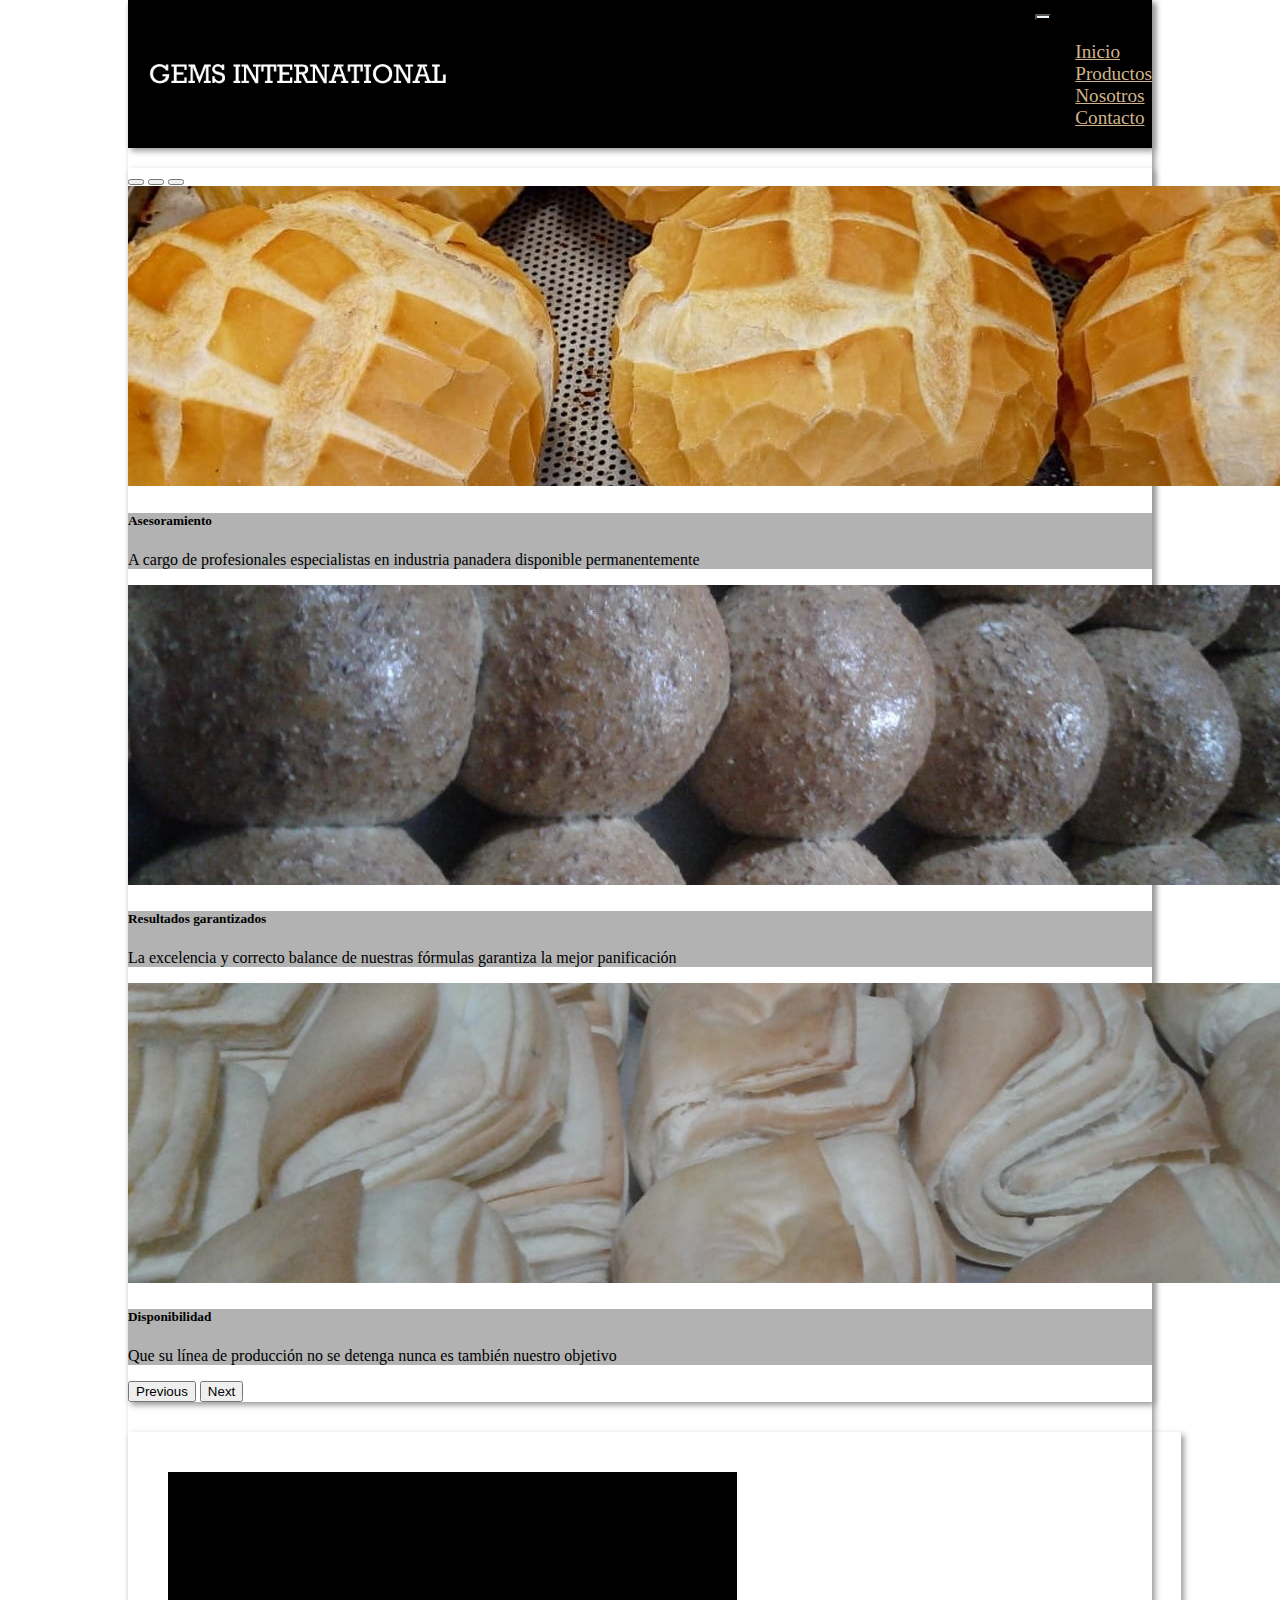
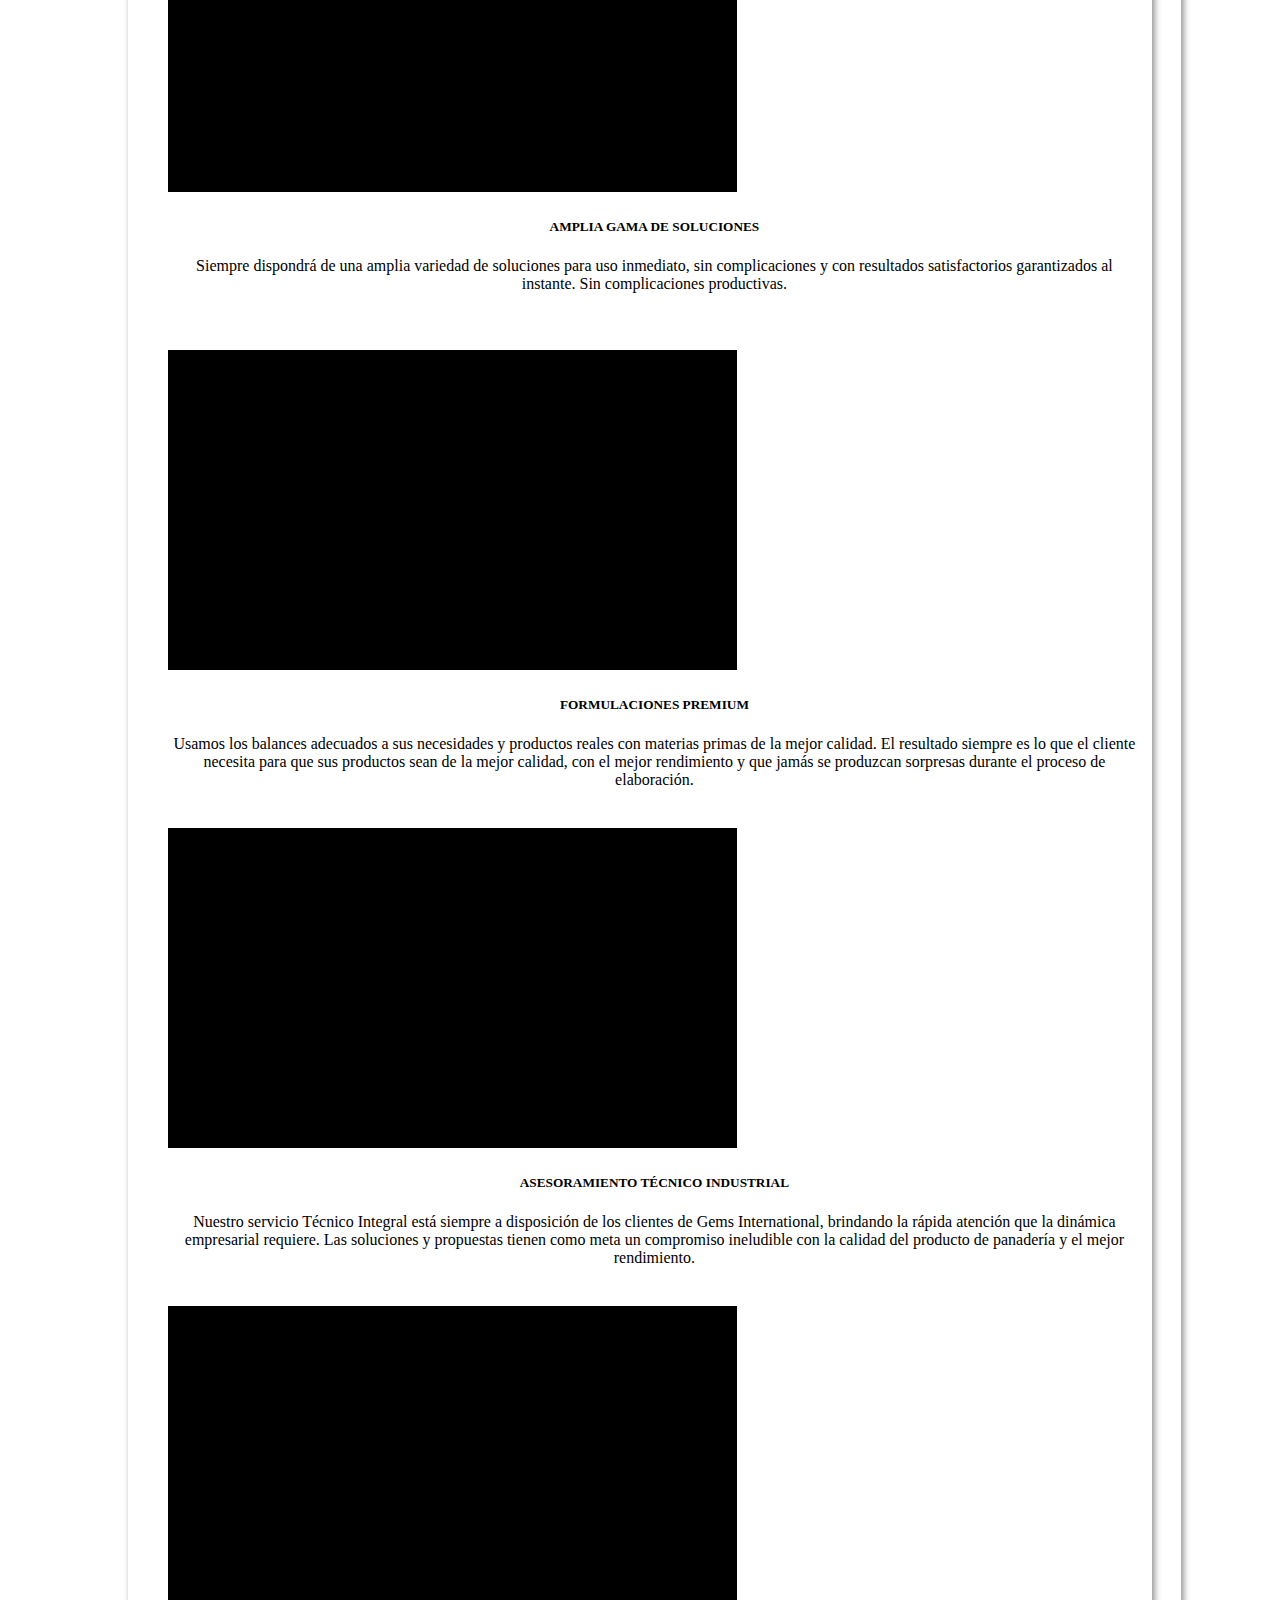
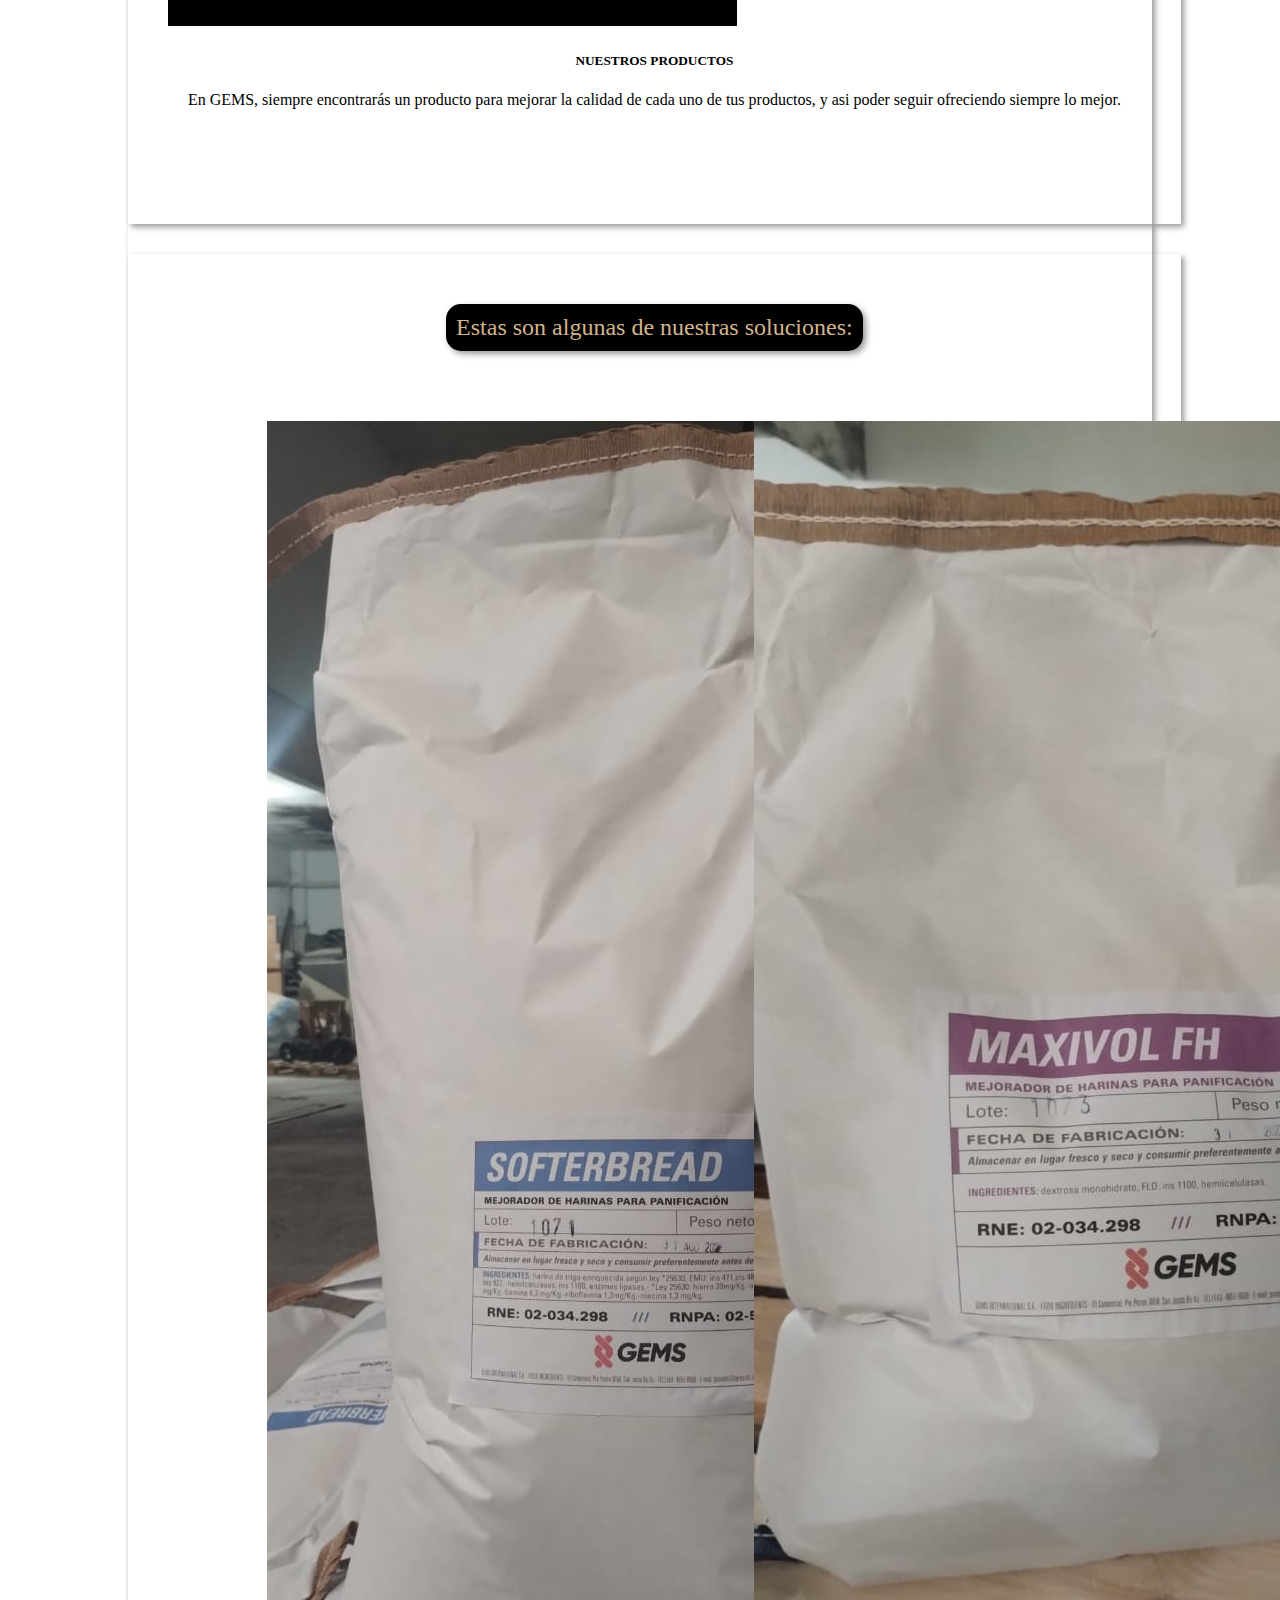
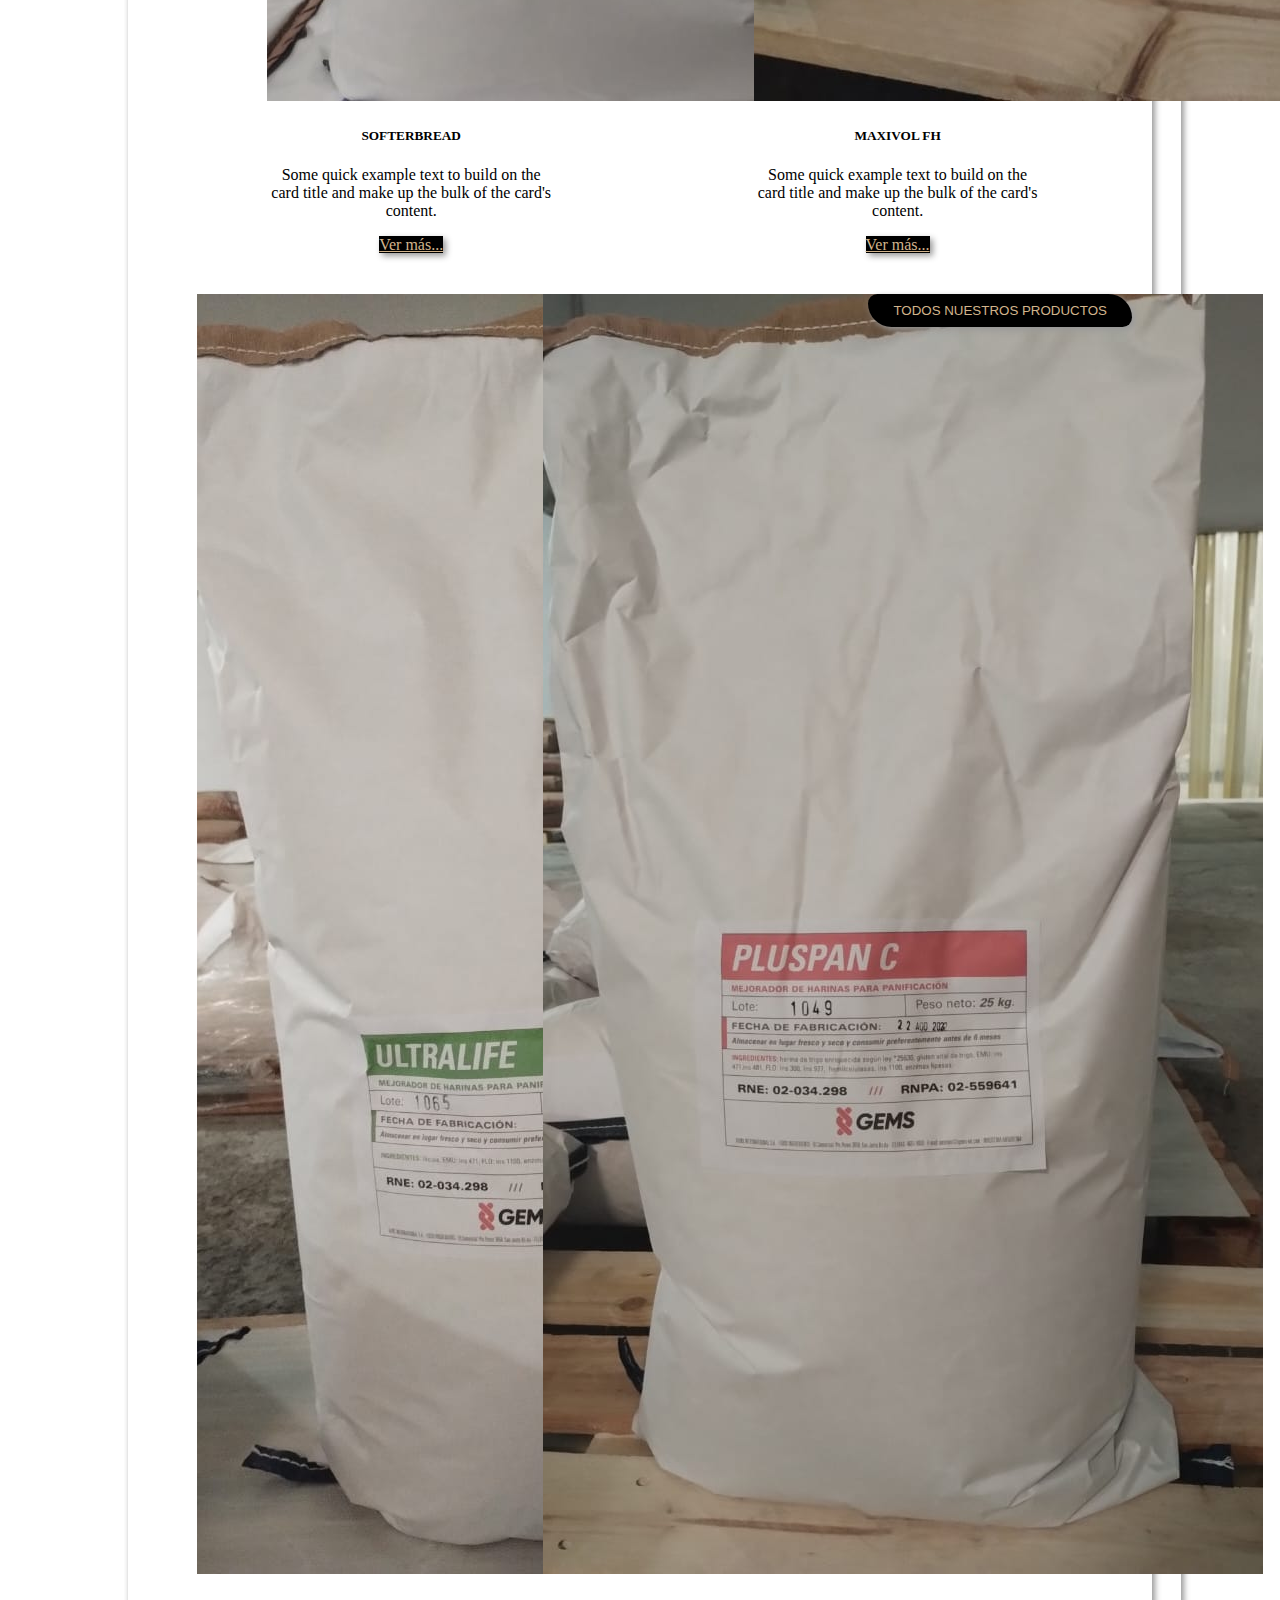
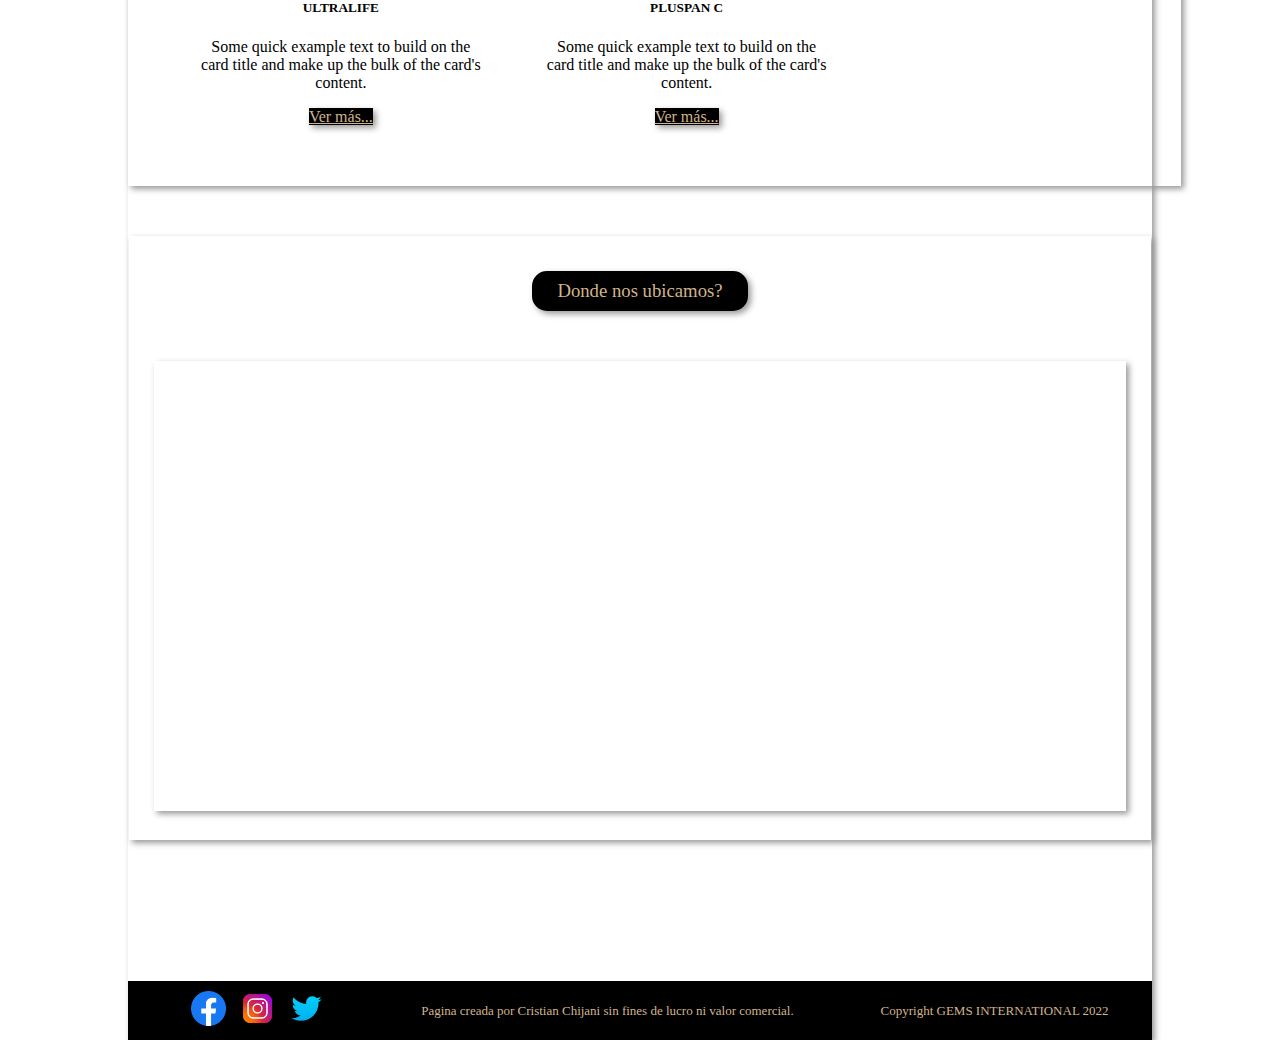
==== index.html @ 03aafc56 "correcciones en decoraciones visuales" ====
<!DOCTYPE html>
<html lang="en">
  <head>
     <meta charset="UTF-8">
     <meta http-equiv="X-UA-Compatible" content="IE=edge">
     <meta name="viewport" content="width=device-width, initial-scale=1.0">
     <title>GEMS | Food Ingredients</title>
     <link rel="shortcut icon" href="src/favicon2.png" type="image/x-icon">
     <link href="https://cdn.jsdelivr.net/npm/bootstrap@5.2.0/dist/css/bootstrap.min.css" rel="stylesheet" integrity="sha384-gH2yIJqKdNHPEq0n4Mqa/HGKIhSkIHeL5AyhkYV8i59U5AR6csBvApHHNl/vI1Bx" crossorigin="anonymous">
     <link rel="stylesheet" href="css/style.css">
     <link rel="stylesheet" href="css/animate.css">
  </head>
  <body>
    <header>
      <a href="index.html"><img src="src/logo.png" alt="logo Gems" class="logo"></a>
      <nav class="navbar navbar-expand-lg">
        <div class="container-fluid">
          <button class="navbar-toggler" type="button" data-bs-toggle="collapse" data-bs-target="#navbarSupportedContent" aria-controls="navbarSupportedContent" aria-expanded="false" aria-label="Toggle navigation">
            <span class="navbar-toggler-icon"></span>
          </button>
          <div class="collapse navbar-collapse" id="navbarSupportedContent">
            <ul class="navbar-nav me-auto mb-2 mb-lg-0">
              <li class="nav-item active">
                <a class="nav-link" href="index.html">Inicio</a>
              </li>
              <li class="nav-item">
                <a class="nav-link" href="productos.html">Productos</a>
              </li>
              <li class="nav-item">
                <a class="nav-link" href="nosotros.html">Nosotros</a>
              </li>
              <li class="nav-item">
                <a class="nav-link" href="contacto.html">Contacto</a>
              </li>
            </ul>
          </div>
        </div>
      </nav>
    </header>
    <main class="maindex">
      <div id="carouselExampleCaptions" class="carousel slide" data-bs-ride="false">
        <div class="carousel-indicators">
          <button type="button" data-bs-target="#carouselExampleCaptions" data-bs-slide-to="0" class="active" aria-current="true" aria-label="Slide 1"></button>
          <button type="button" data-bs-target="#carouselExampleCaptions" data-bs-slide-to="1" aria-label="Slide 2"></button>
          <button type="button" data-bs-target="#carouselExampleCaptions" data-bs-slide-to="2" aria-label="Slide 3"></button>
        </div>
        <div class="carousel-inner">
          <div class="carousel-item active">
            <img src="imagenes/slider/3.jpg" class="d-block w-100" alt="...">
            <div class="carousel-caption d-none d-md-block">
              <h5>Asesoramiento</h5>
              <p>A cargo de profesionales especialistas en industria panadera disponible permanentemente</p>
            </div>
          </div>
          <div class="carousel-item">
            <img src="imagenes/slider/5.jpg" class="d-block w-100" alt="...">
            <div class="carousel-caption d-none d-md-block">
              <h5>Resultados garantizados</h5>
              <p>La excelencia y correcto balance de nuestras fórmulas garantiza la mejor panificación</p>
            </div>
          </div>
          <div class="carousel-item">
            <img src="imagenes/slider/1.jpg" class="d-block w-100" alt="...">
            <div class="carousel-caption d-none d-md-block">
              <h5>Disponibilidad</h5>
              <p>Que su línea de producción no se detenga nunca es también nuestro objetivo</p>
            </div>
          </div>
        </div>
        <button class="carousel-control-prev" type="button" data-bs-target="#carouselExampleCaptions" data-bs-slide="prev">
        <span class="carousel-control-prev-icon" aria-hidden="true"></span>
        <span class="visually-hidden">Previous</span>
        </button>
        <button class="carousel-control-next" type="button" data-bs-target="#carouselExampleCaptions" data-bs-slide="next">
        <span class="carousel-control-next-icon" aria-hidden="true"></span>
        <span class="visually-hidden">Next</span>
        </button>
      </div>
      <section class="gemsdescription">
        <div class="row row-cols-1 row-cols-md-2 g-4">
          <div class="col">
            <div class="card card1">
              <img src="imagenes/image.png" class="card-img-top img" alt="...">
                <div class="card-body">
                  <h5 class="card-title">AMPLIA GAMA DE SOLUCIONES</h5>
                  <p class="card-text">Siempre dispondrá de una amplia variedad de soluciones para uso inmediato, sin complicaciones y con resultados satisfactorios garantizados al instante. Sin complicaciones productivas.</p>
                </div>
              </div>
            </div>
          <div class="col">
            <div class="card card1">
              <img src="imagenes/image.png" class="card-img-top img" alt="...">
              <div class="card-body">
                <h5 class="card-title">FORMULACIONES PREMIUM</h5>
                <p class="card-text">Usamos los balances adecuados a sus necesidades y productos reales con materias primas de la mejor calidad. El resultado siempre es lo que el cliente necesita para que sus productos sean de la mejor calidad, con el mejor rendimiento y que jamás se produzcan sorpresas durante el proceso de elaboración.</p>
              </div>
            </div>
          </div>
          <div class="col">
            <div class="card card1">
              <img src="imagenes/image.png" class="card-img-top img" alt="...">
              <div class="card-body">
                <h5 class="card-title">ASESORAMIENTO TÉCNICO INDUSTRIAL</h5>
                <p class="card-text">Nuestro servicio Técnico Integral está siempre a disposición de los clientes de Gems International, brindando la rápida atención que la dinámica empresarial requiere. Las soluciones y propuestas tienen como meta un compromiso ineludible con la calidad del producto de panadería y el mejor rendimiento.</p>
              </div>
            </div>
          </div>
          <div class="col">
            <div class="card card1">
              <img src="imagenes/image.png" class="card-img-top img" alt="...">
              <div class="card-body">
                <h5 class="card-title">NUESTROS PRODUCTOS</h5>
                <p class="card-text">En GEMS, siempre encontrarás un producto para mejorar la calidad de cada uno de tus productos, y asi poder seguir ofreciendo siempre lo mejor.</p>
              </div>
            </div>
          </div>
        </div>
      </section>
      
      <div id="soluciones">
        <div class="tittlediv"><h2 class="solindex">Estas son algunas de nuestras soluciones:</h2></div>
        <div class="card cardsoluciones" style="width: 18rem;">
          <img src="imagenes/softer.jpeg" class="card-img-top imga" alt="...">
          <div class="card-body">
            <h5 class="card-title">SOFTERBREAD</h5>
            <p class="card-text">Some quick example text to build on the card title and make up the bulk of the card's content.</p>
            <a href="#" class="btn btn-primary">Ver más...</a>
          </div>
        </div>
        <div class="card cardsoluciones" style="width: 18rem;">
          <img src="imagenes/fh.jpeg" class="card-img-top imga" alt="...">
          <div class="card-body">
            <h5 class="card-title">MAXIVOL FH</h5>
            <p class="card-text">Some quick example text to build on the card title and make up the bulk of the card's content.</p>
            <a href="#" class="btn btn-primary">Ver más...</a>
          </div>
        </div>
        <div class="card cardsoluciones" style="width: 18rem;">
          <img src="imagenes/ult.jpeg" class="card-img-top imga" alt="...">
          <div class="card-body">
            <h5 class="card-title">ULTRALIFE</h5>
            <p class="card-text">Some quick example text to build on the card title and make up the bulk of the card's content.</p>
            <a href="#" class="btn btn-primary">Ver más...</a>
          </div>
        </div>
        <div class="card cardsoluciones" style="width: 18rem;">
          <img src="imagenes/ppc.jpeg" class="card-img-top imga" alt="...">
          <div class="card-body">
            <h5 class="card-title">PLUSPAN C</h5>
            <p class="card-text">Some quick example text to build on the card title and make up the bulk of the card's content.</p>
            <a href="#" class="btn btn-primary">Ver más...</a>
          </div>
        </div>
        <div class="buttonmain">
      <a href="productos.html"><button class="btn btn-primary" id="vermasbutton">TODOS NUESTROS PRODUCTOS</button></a>
      </div>
      </div>
      
      <div class="mapaindex">
        <h3 class="tittlemapa">Donde nos ubicamos?</h3>
        <iframe class="mapa1" src="https://www.google.com/maps/embed?pb=!1m18!1m12!1m3!1d3280.8970806217962!2d-58.55242108023319!3d-34.682546915759644!2m3!1f0!2f0!3f0!3m2!1i1024!2i768!4f13.1!3m3!1m2!1s0x95bcc8992985e101%3A0x22174cd85240ab56!2sBAR%2C%20Pres.%20Juan%20Domingo%20Per%C3%B3n%203858%2C%20B1754%20San%20Justo%2C%20Provincia%20de%20Buenos%20Aires!5e0!3m2!1ses-419!2sar!4v1659993959448!5m2!1ses-419!2sar" width="600" height="450" style="border:0;" allowfullscreen="" loading="lazy" referrerpolicy="no-referrer-when-downgrade"></iframe>
    </div>

    </main>
    <footer class="letrachica">
      <section class="redes">
        <a href="#" target="_blank"><img src="src/footer1.ico" alt="" class="fb"></a>
        <a href="#" target="_blank"><img src="src/footer2.ico" alt="" class="insta"></a>
        <a href="#" target="_blank"><img src="src/footer3.ico" alt="" class="tw"></a>
      </section>
      <p class="midfootertext">Pagina creada por Cristian Chijani sin fines de lucro ni valor comercial.</p>
      <p class="midfootertext">Copyright GEMS INTERNATIONAL 2022</p>
    </footer>
    <script src="https://cdn.jsdelivr.net/npm/bootstrap@5.2.0/dist/js/bootstrap.bundle.min.js" integrity="sha384-A3rJD856KowSb7dwlZdYEkO39Gagi7vIsF0jrRAoQmDKKtQBHUuLZ9AsSv4jD4Xa" crossorigin="anonymous"></script>
    <script src="js/wow.min.js"></script>
    <script>
      new WOW().init();
    </script>
  </body>
</html>
---- css/style.css ----
@import url('https://fonts.googleapis.com/css2?family=Montserrat:wght@300;400&display=swap');
@import url('https://fonts.googleapis.com/css2?family=Bebas+Neue&display=swap');
@import url('https://fonts.googleapis.com/css2?family=Roboto+Mono:wght@300&display=swap');
@import url('https://fonts.googleapis.com/css2?family=Roboto:wght@100;400&display=swap');
@import url('https://fonts.googleapis.com/css2?family=Quicksand:wght@300&display=swap');


/*GENERAL*//*GENERAL*//*GENERAL*/
html {
    width: 80%;
    min-height: 100%;
    position: relative;
    margin: auto;
    box-shadow: 3px 3px 6px #999;
}

main {
    margin: auto;
    padding-top: 20px;
    padding-bottom: 100px;
    margin-bottom: 100px;
}

body {
    width: 100%;
    margin: auto;
}
/*GENERAL*//*GENERAL*//*GENERAL*/

/*NAV VAR*//*NAV VAR*//*NAV VAR*//*NAV VAR*//*NAV VAR*/
header {
    box-shadow: 3px 3px 6px #999;
    font-size: larger;
    width: 100%;
    margin: auto;
    display: flex;
    justify-content: space-between;
    align-items: center;
    background-color: black;
}

.navbar-toggler {
    color: aliceblue;
    background-color: aliceblue;
}

.nav-link {
    color: tan;
}

.nav-link:hover{
    color:white !important;
}

.logo {
    margin-left: 20px;
    max-width: 300px;
    cursor: pointer;
}
/*NAV VAR*//*NAV VAR*//*NAV VAR*//*NAV VAR*//*NAV VAR*/

/*INDEX*//*INDEX*//*INDEX*//*INDEX*//*INDEX*/
.carousel-caption {
    background-color: rgba(0, 0, 0, 0.3);
}

.gemsdescription {
    width: 95%;
    margin: auto;
    margin-top: 30px;
    margin-bottom: 30px;
    padding: 40px;
    box-shadow: 3px 3px 6px #999;
}

.carousel {
    box-shadow: 3px 3px 6px #999;
}

h1 {
    margin: 50px;
}

.card1 {
    height: 478px;
}

.cardsoluciones {
    margin: 20px;
}

#soluciones {
    display: flex;
    flex-flow: row wrap;
    justify-content: space-around;
    box-shadow: 3px 3px 6px #999;
    padding: 40px;
    width: 95%;
    margin: auto;
}

.img {
    width: auto;
    height: 320px;
}
.buttonmain {
    text-align: center;
    padding-bottom: 15px;
}

.btn {
    box-shadow: 3px 3px 6px #999;
    background-color: black;
    color: tan;
    border: none;
}

.card-body {
    text-align: center;
}

#vermasbutton {
    padding: 9px 25px;
    border-radius: 10px 25px;
    border-style: none;
    margin-top: 20px;
}

.tittlediv {
    width: 100%;
}

.tittlemapa {
    margin: auto;
    box-shadow: 3px 3px 6px #999;
    border-radius: 15px;
    background-color: black;
    color: tan;
    font-weight: lighter;
    margin-top: 10px;
    margin-bottom: 50px;
    padding: 9px 25px;
    max-width: max-content;
}

.solindex {
    box-shadow: 3px 3px 6px #999;
    border-radius: 15px;
    margin: auto;
    margin-top: 10px;
    margin-bottom: 50px;
    text-align: center;
    background-color: black;
    color: tan;
    font-weight: lighter;
    padding: 10px;
    max-width: max-content;
}

.mapaindex {
    box-shadow: 3px 3px 6px #999;
    align-content: center;
    text-align: center;
    margin: auto;
    margin-top: 50px;
    padding: 25px;
    width: 95%;
}

.mapa1 {
    width: 100%;
    box-shadow: 3px 3px 6px #999;
}
/*INDEX*//*INDEX*//*INDEX*//*INDEX*//*INDEX*/

/*FOOTER*//*FOOTER*//*FOOTER*//*FOOTER*/
.fb {
    max-width: 35px;
    max-height: 35px;
    margin-left: 20px;
    margin-right: 10px;
}

.tw {
    max-width: 35px;
    max-height: 35px;
    margin-right: 10px;
}

.insta {
    max-width: 35px;
    max-height: 35px;
    margin-right: 10px;
}

footer {
    margin-top: 150px;
    position:absolute;
    left:0;
    bottom:0;
    width:100%;
    background-color:black;
    color: tan;
    font-size: medium;
    display: flex;
    justify-content: space-around;
    flex-flow: row wrap;
    align-items: center;
  }

.redes {
    margin-top: 10px;
    margin-bottom: 10px;
}

.midfootertext {
    display: flex;
    flex-flow: row wrap;
    justify-content: space-between;
    font-size: small;
    margin-top: 10px;
    margin-bottom: 10px;
}
/*FOOTER*//*FOOTER*//*FOOTER*//*FOOTER*/

/*NOSOTROS*//*NOSOTROS*//*NOSOTROS*/
.sobrenosotros {
    width: 80%;
    margin: auto;
    box-shadow: 3px 3px 6px #999;
    padding: 30px;
}

.pcenter {
    font-weight: bold;
    color: blue;
    text-align: center;
}
/*NOSOTROS*//*NOSOTROS*//*NOSOTROS*/

/*CONTACTO*//*CONTACTO*//*CONTACTO*//*CONTACTO*/
.tittlescontact {
    margin: auto;
    width: 80%;
    padding: 40px;
    box-shadow: 3px 3px 6px #999;
    margin-top: 30px;
    margin-bottom: 10px;
}

.contacttittle {
    text-align: center;
    font-size: 50px;
    font-family: 'Quicksand', sans-serif;
}

.contactsecundarytittle {
    text-align: center;
    font-family: 'Quicksand', sans-serif;
    font-size: 25px;
    margin: auto;
    background-color: black;
    color: tan;
    padding: 15px;
    max-width: max-content;
    box-shadow: 3px 3px 6px #999;
    border-radius: 15px;
}

.contactconteiner {
    box-shadow: 3px 3px 6px #999;
    padding-top: 20px;
    width: 80%;
    display: flex;
    justify-content: space-evenly;
    margin: auto;
    flex-flow: row wrap;
}

.infocontacto {
    width: 50%;
}

.formulario {
    display: grid;
    grid-template-columns: repeat(2, 1fr);
    grid-template-rows: auto auto auto auto;
    grid-template-areas: 
    "gr1 gr1 "
    "gr2 gr2"
    "gr3 gr3"
    "gr4 gr4"
    "gr5 gr5";
}

.inputarea {
    margin: auto;
    background-color: lightgrey;
    border: none;
    padding: 15px;
}

.gr1 {
    margin: 10px;
    grid-area: gr1;
}

.gr2 {
    margin: 10px;
    grid-area: gr2;
}
.gr3 {
    margin: 10px;
    grid-area: gr3;
}
.gr4 {
    margin: 10px;
    grid-area: gr4;
}

.gr5 {
    margin: 10px;
    grid-area: gr5;
}

#comentario {
    background-color: lightgrey;
    border: none;
}
/*CONTACTO*//*CONTACTO*//*CONTACTO*//*CONTACTO*/

/*PRODUCTOS*//*PRODUCTOS*//*PRODUCTOS*//*PRODUCTOS*/
#mainprod {
    box-shadow: 3px 3px 6px #999;
    width: 80%;
    padding: 50px;
    display: flex;
    flex-flow: row wrap;
    justify-content: space-between;
    margin-top: 50px;
}
/*PRODUCTOS*//*PRODUCTOS*//*PRODUCTOS*//*PRODUCTOS*/
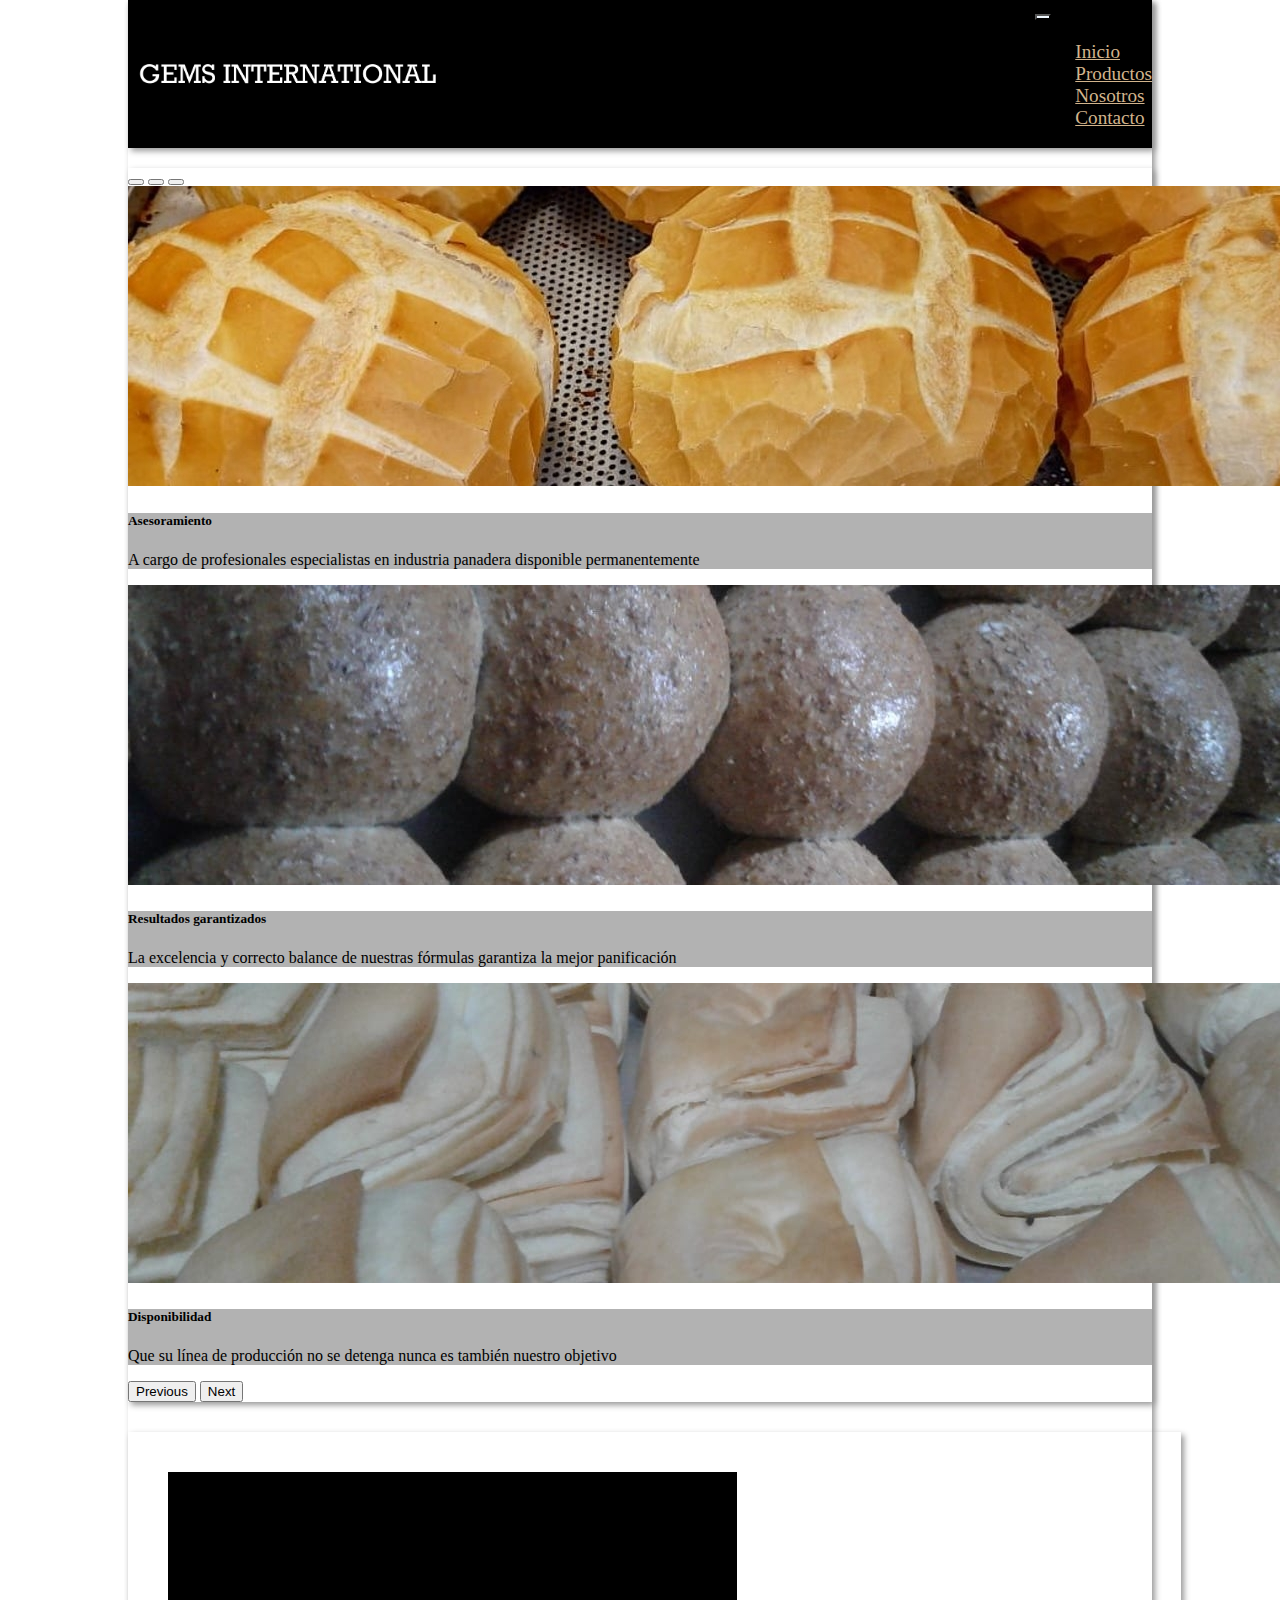
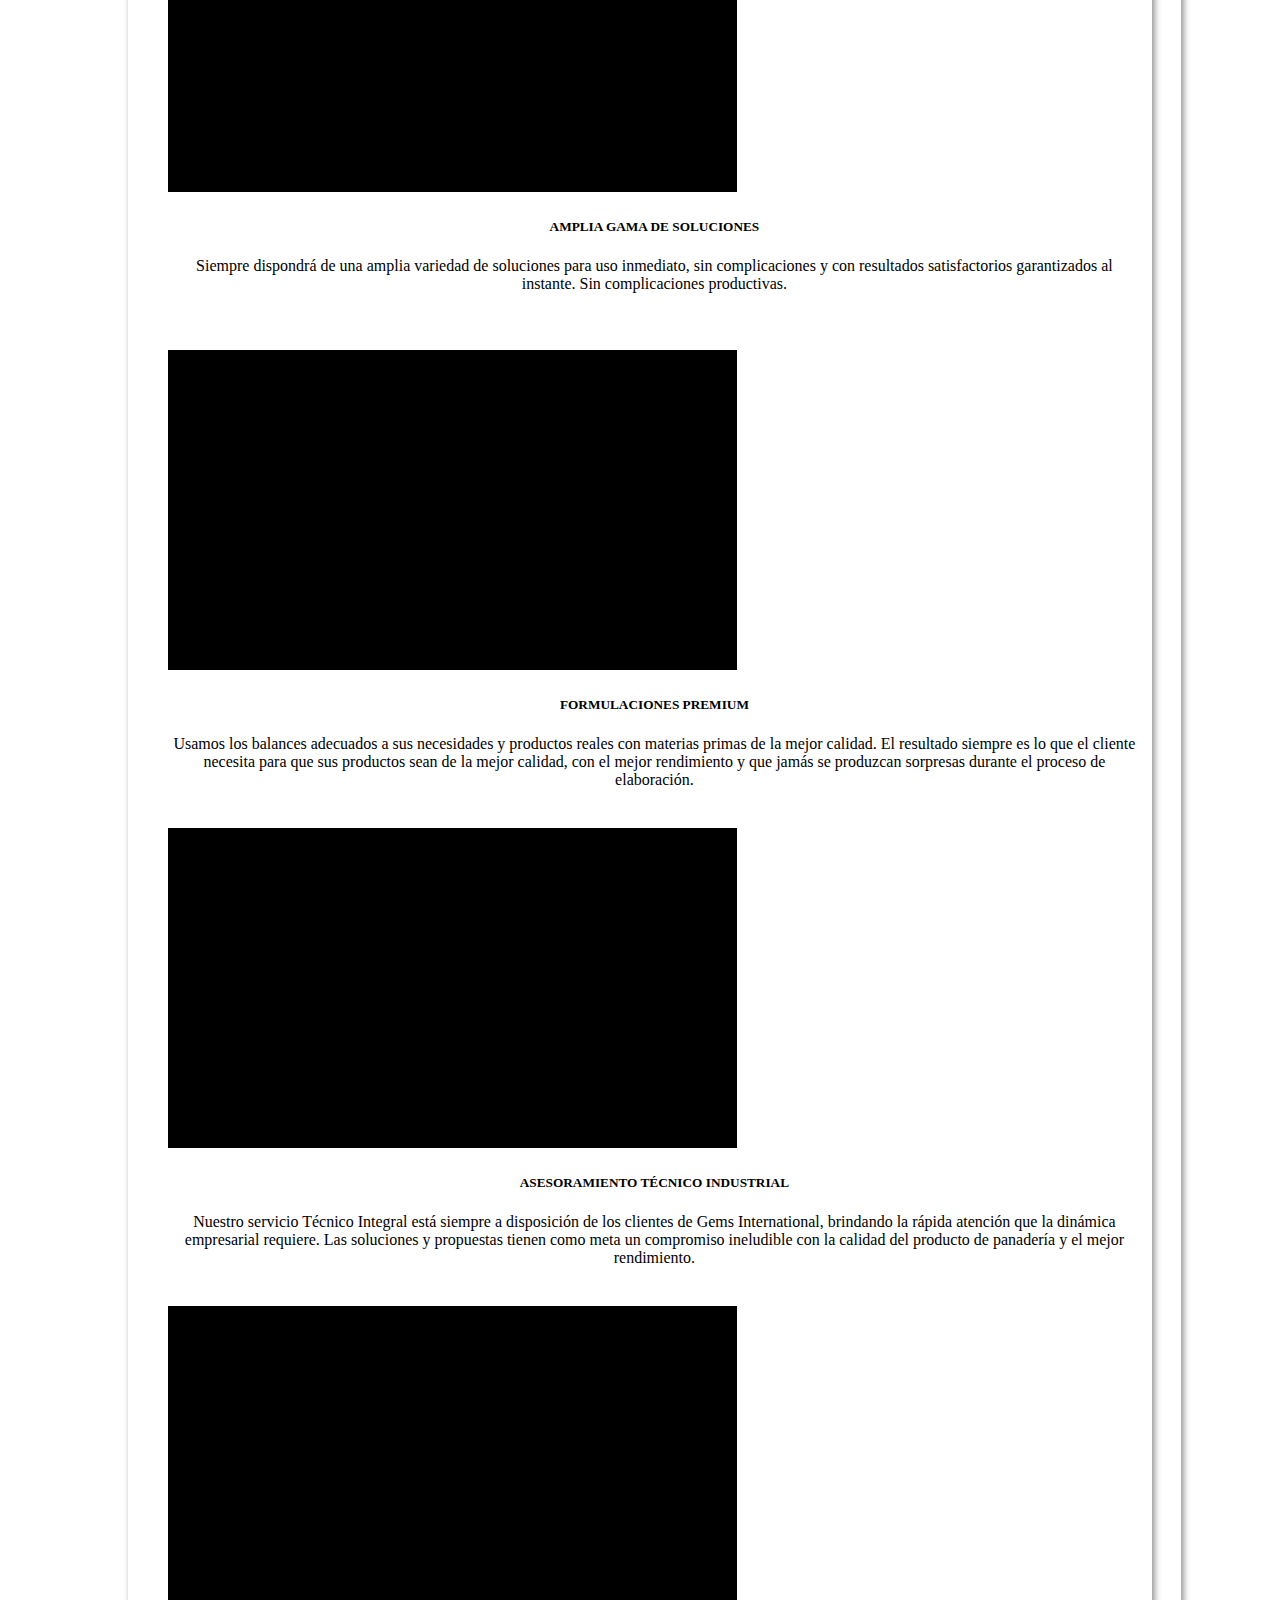
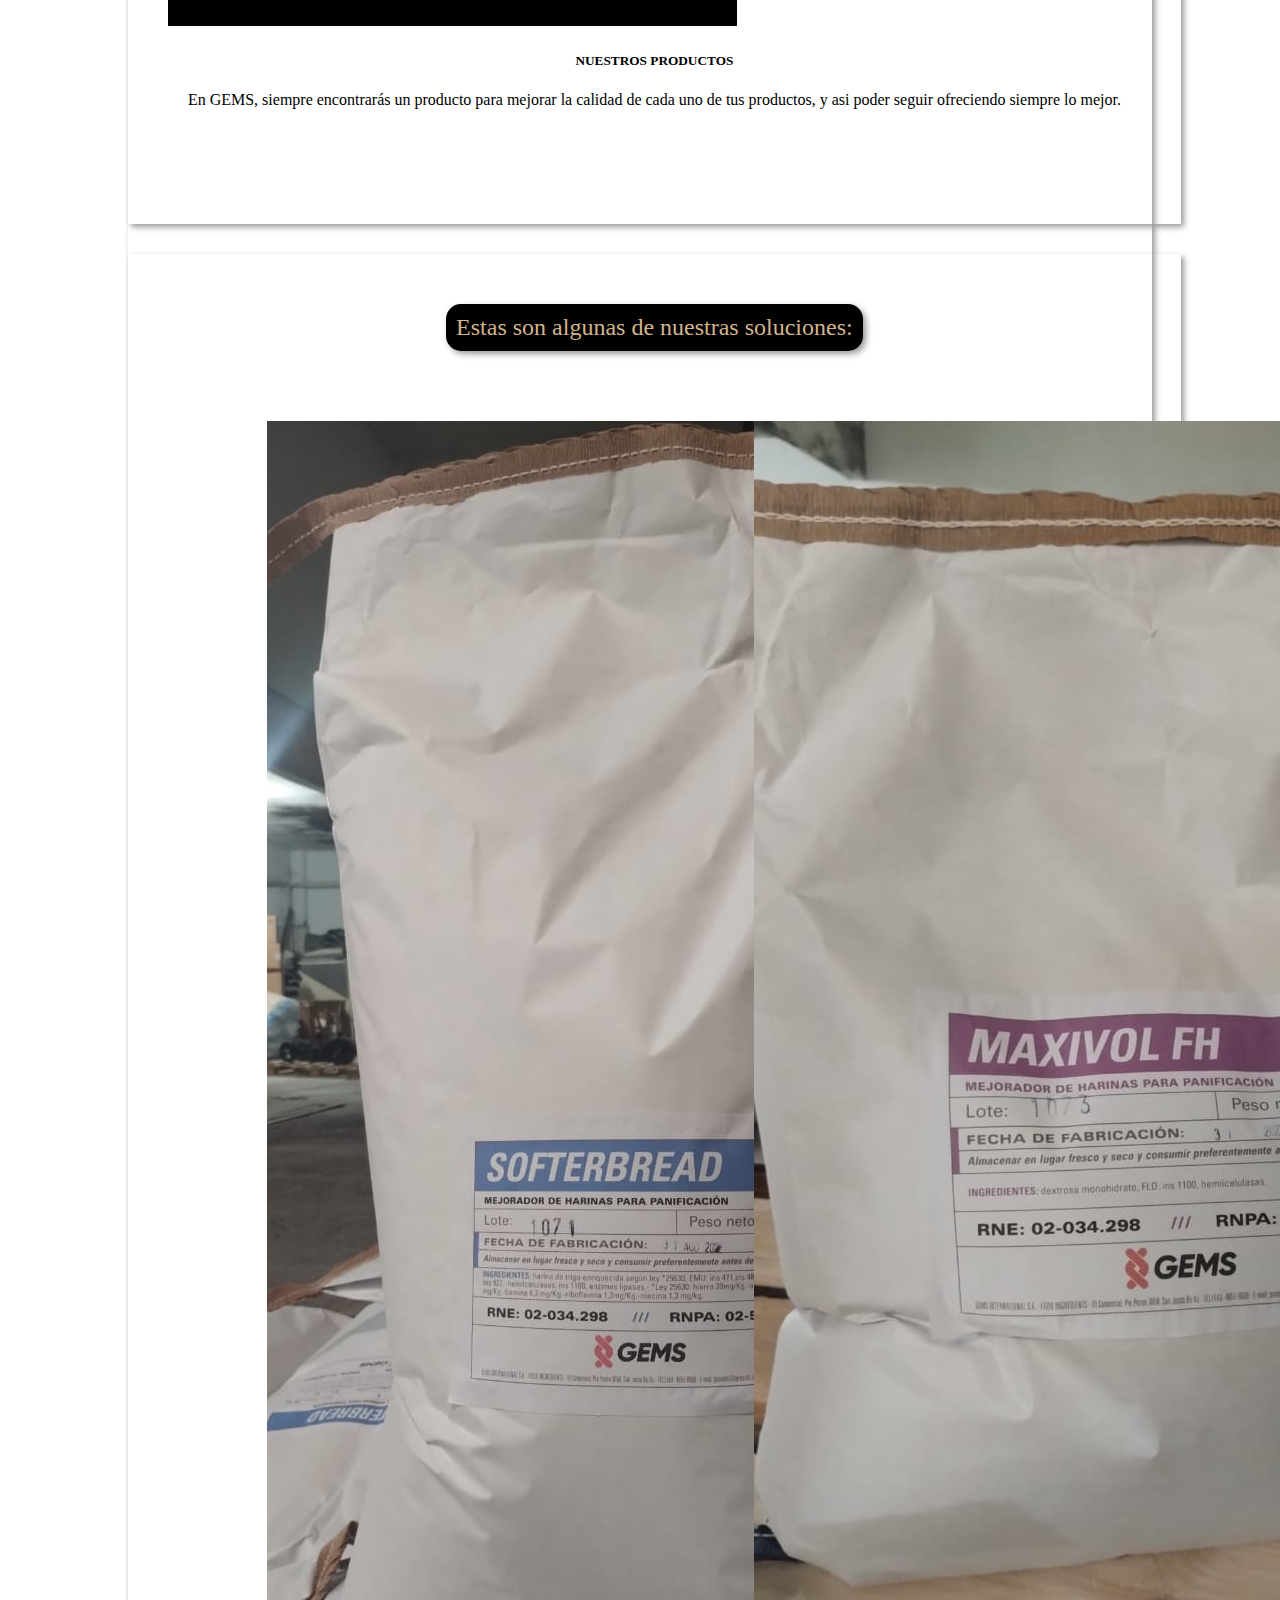
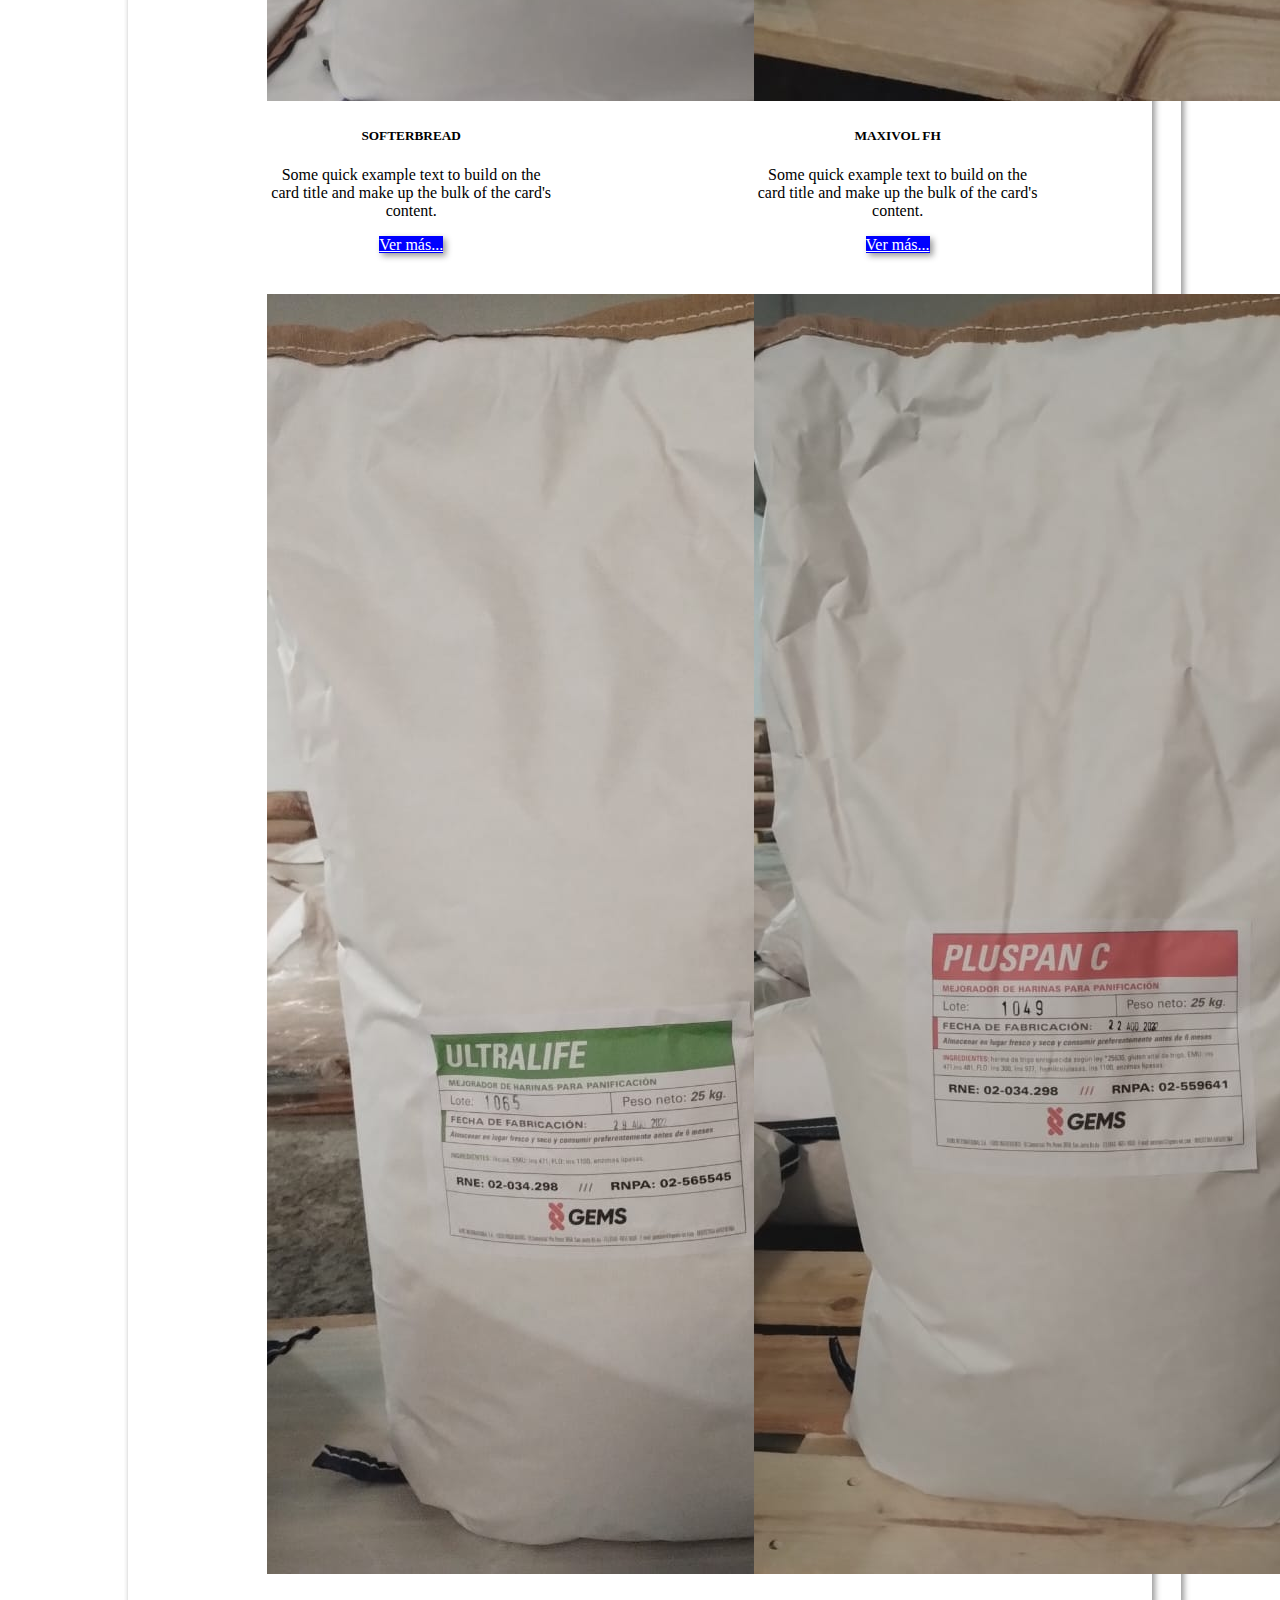
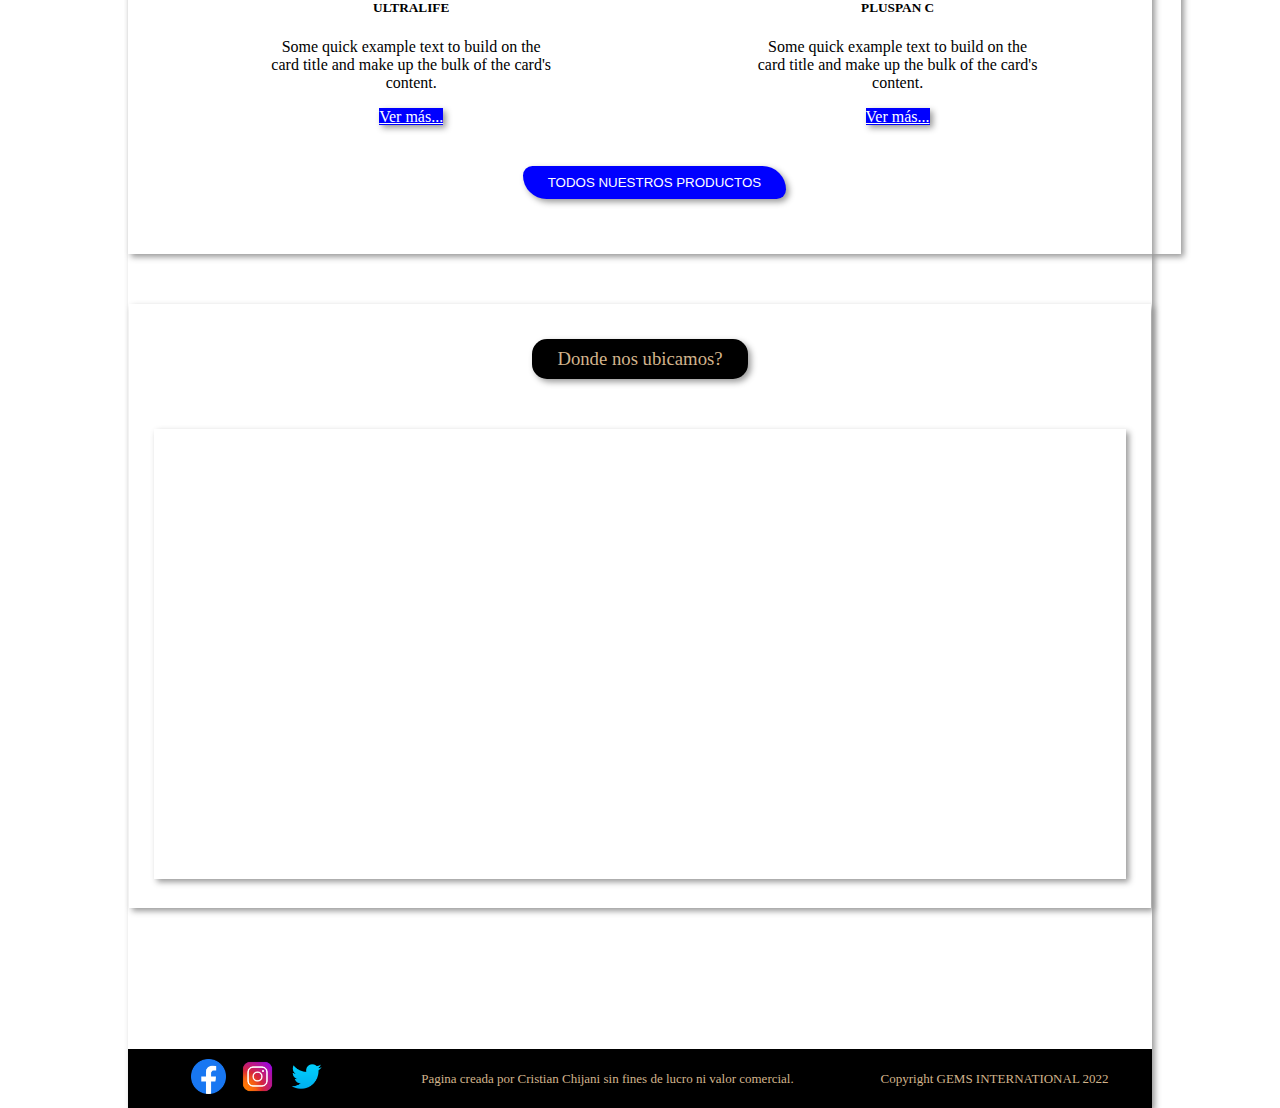
==== commit ac9cb39c: "correcciones menores sobre la visibilidad de items al achicar ventana del navegador" ====
--- a/index.html
+++ b/index.html
@@ -116,7 +116,6 @@
           </div>
         </div>
       </section>
-      
       <div id="soluciones">
         <div class="tittlediv"><h2 class="solindex">Estas son algunas de nuestras soluciones:</h2></div>
         <div class="card cardsoluciones" style="width: 18rem;">
@@ -155,12 +154,10 @@
       <a href="productos.html"><button class="btn btn-primary" id="vermasbutton">TODOS NUESTROS PRODUCTOS</button></a>
       </div>
       </div>
-      
       <div class="mapaindex">
         <h3 class="tittlemapa">Donde nos ubicamos?</h3>
         <iframe class="mapa1" src="https://www.google.com/maps/embed?pb=!1m18!1m12!1m3!1d3280.8970806217962!2d-58.55242108023319!3d-34.682546915759644!2m3!1f0!2f0!3f0!3m2!1i1024!2i768!4f13.1!3m3!1m2!1s0x95bcc8992985e101%3A0x22174cd85240ab56!2sBAR%2C%20Pres.%20Juan%20Domingo%20Per%C3%B3n%203858%2C%20B1754%20San%20Justo%2C%20Provincia%20de%20Buenos%20Aires!5e0!3m2!1ses-419!2sar!4v1659993959448!5m2!1ses-419!2sar" width="600" height="450" style="border:0;" allowfullscreen="" loading="lazy" referrerpolicy="no-referrer-when-downgrade"></iframe>
-    </div>
-
+      </div>
     </main>
     <footer class="letrachica">
       <section class="redes">
--- a/css/style.css
+++ b/css/style.css
@@ -44,6 +44,10 @@
     background-color: aliceblue;
 }
 
+.container-fluid {
+    float: inline-start;
+}
+
 .nav-link {
     color: tan;
 }
@@ -53,7 +57,7 @@
 }
 
 .logo {
-    margin-left: 20px;
+    margin-left: 10px;
     max-width: 300px;
     cursor: pointer;
 }
@@ -106,12 +110,13 @@
 .buttonmain {
     text-align: center;
     padding-bottom: 15px;
+    width: 100%;
 }
 
 .btn {
     box-shadow: 3px 3px 6px #999;
-    background-color: black;
-    color: tan;
+    background-color: blue;
+    color: white;
     border: none;
 }
 
@@ -206,7 +211,7 @@
     justify-content: space-around;
     flex-flow: row wrap;
     align-items: center;
-  }
+}
 
 .redes {
     margin-top: 10px;
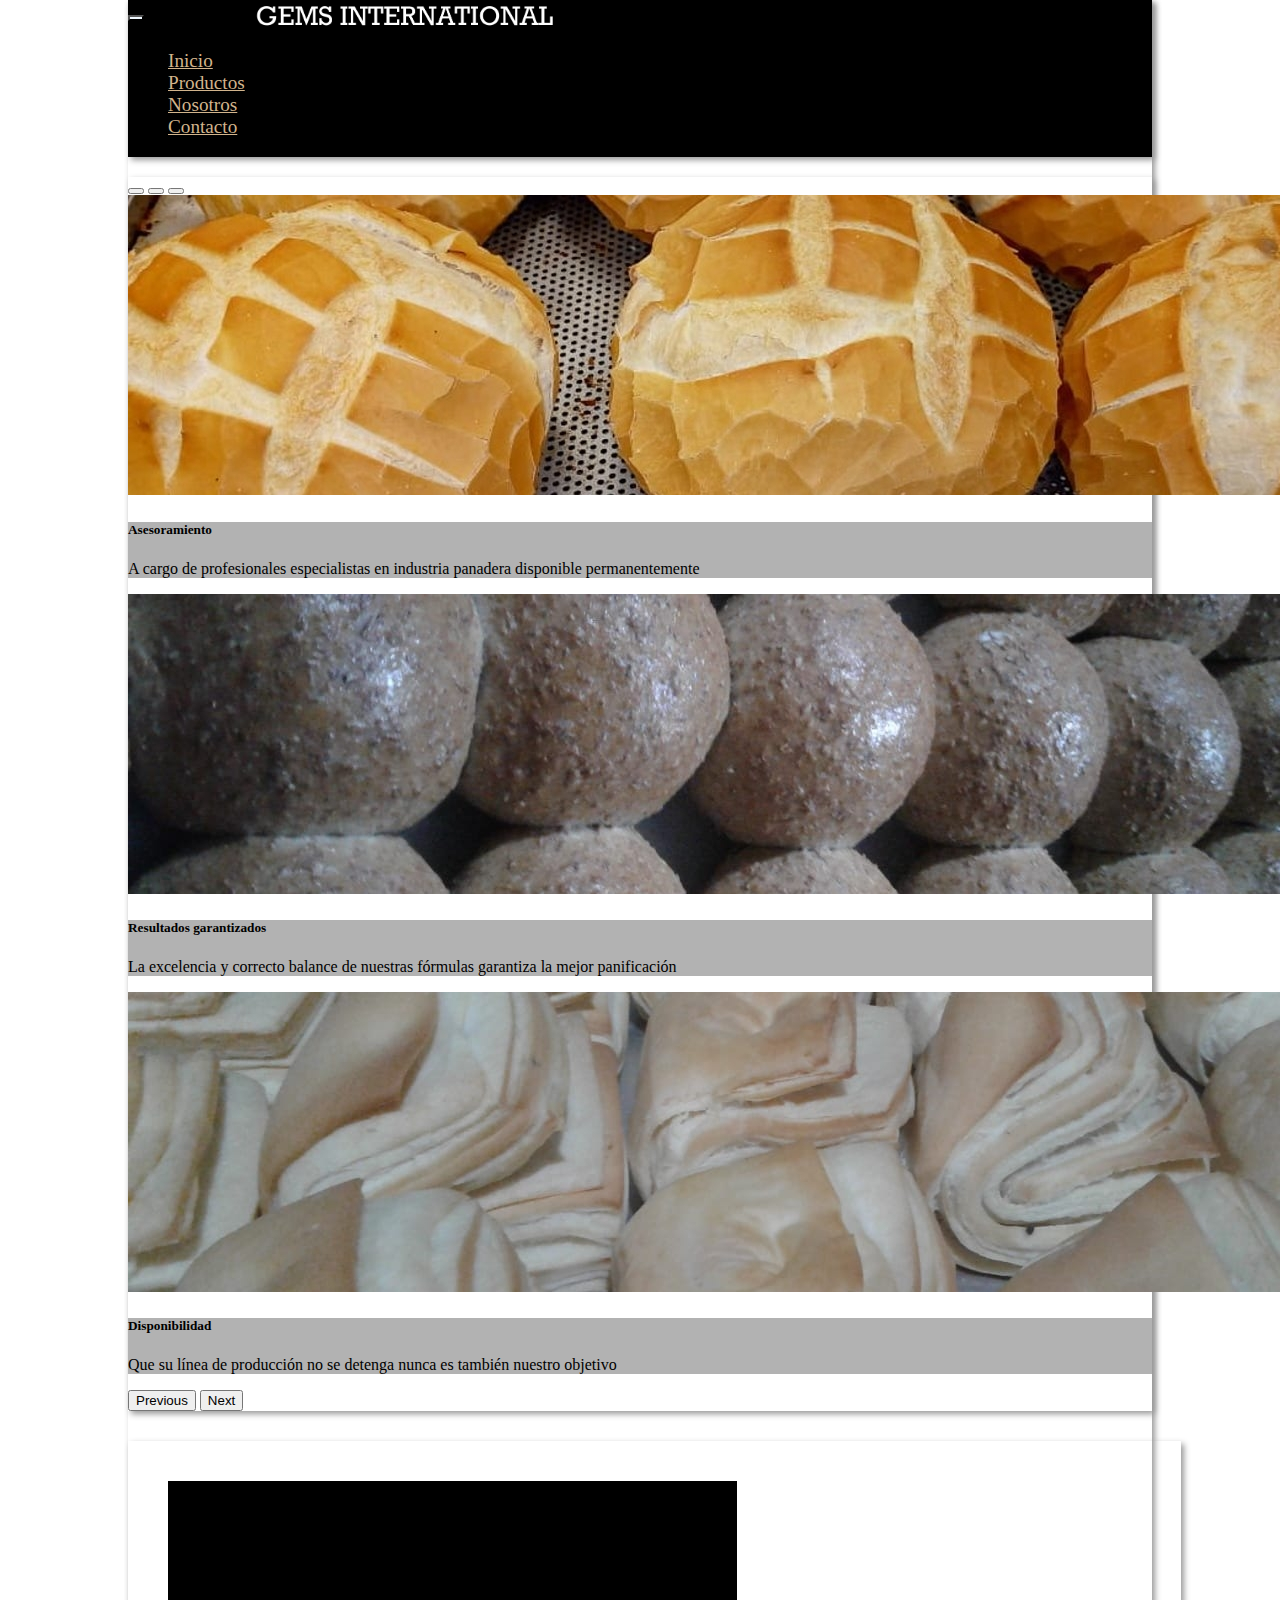
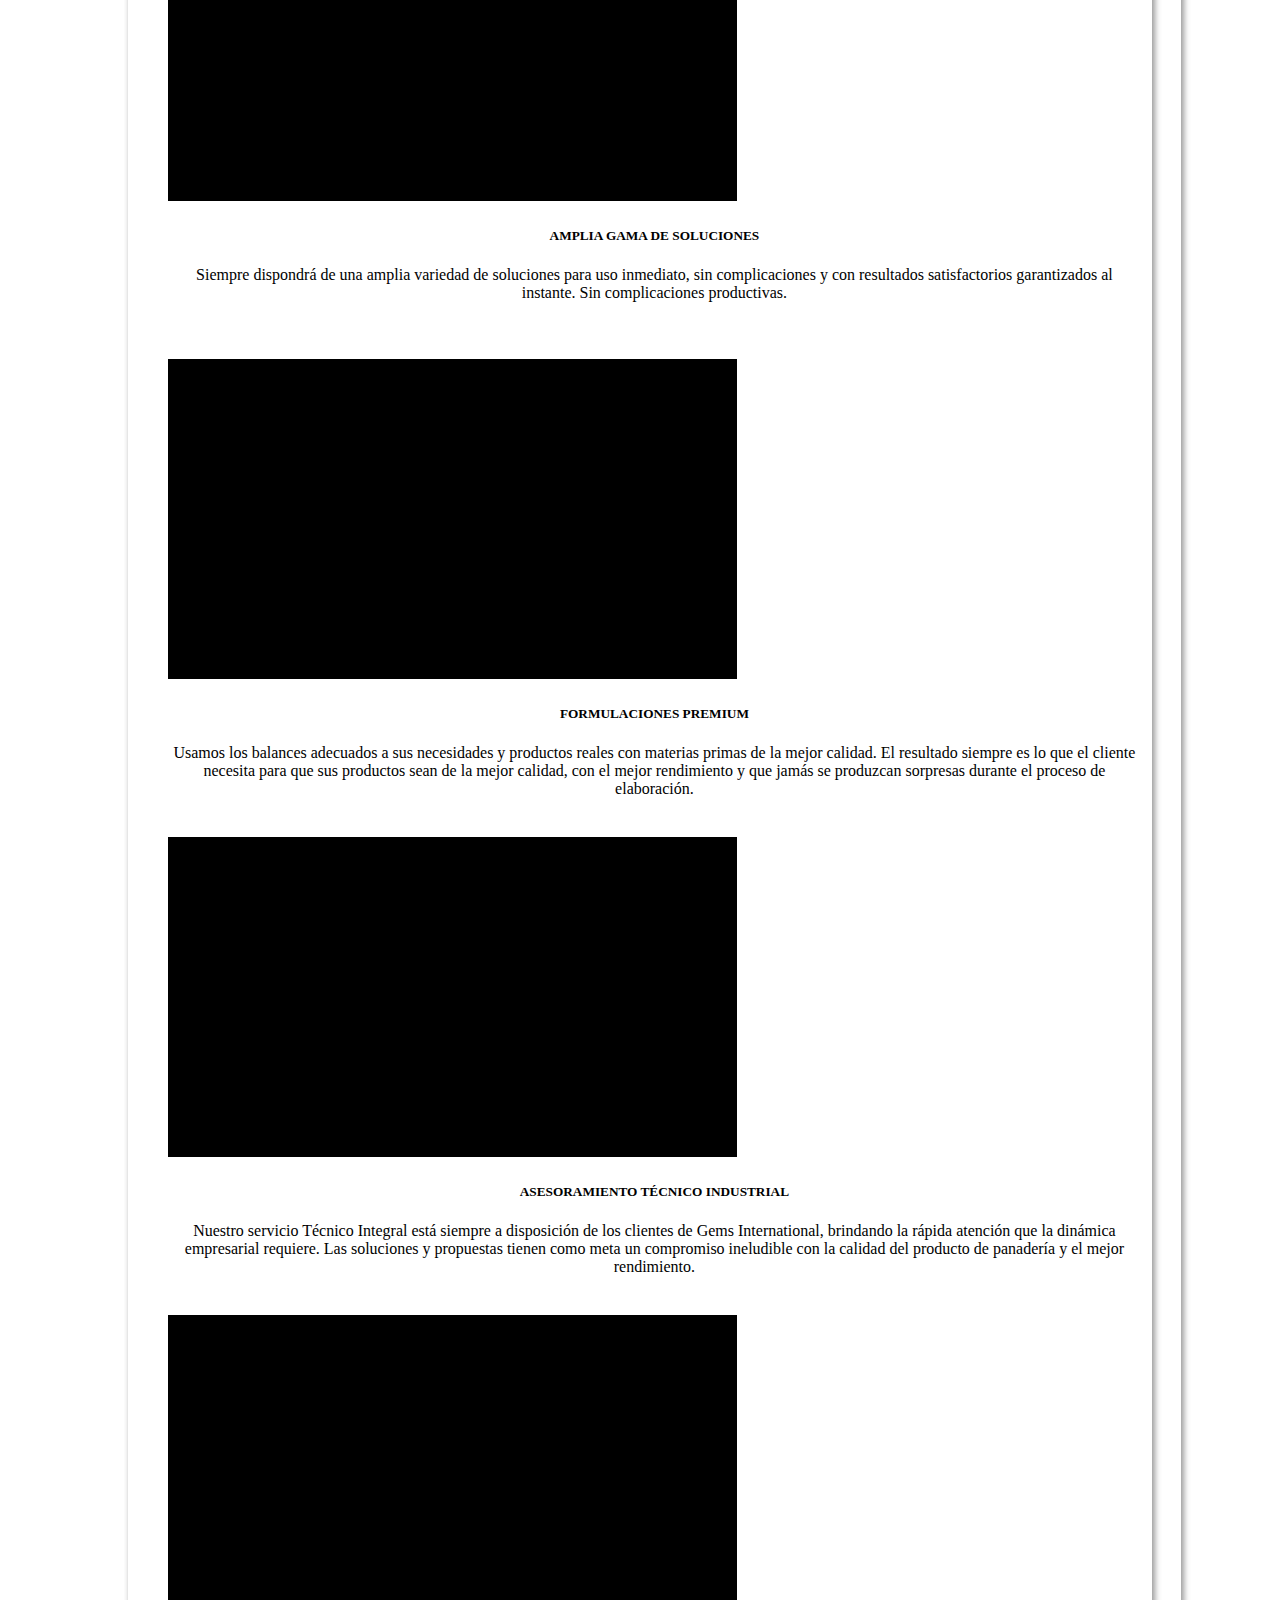
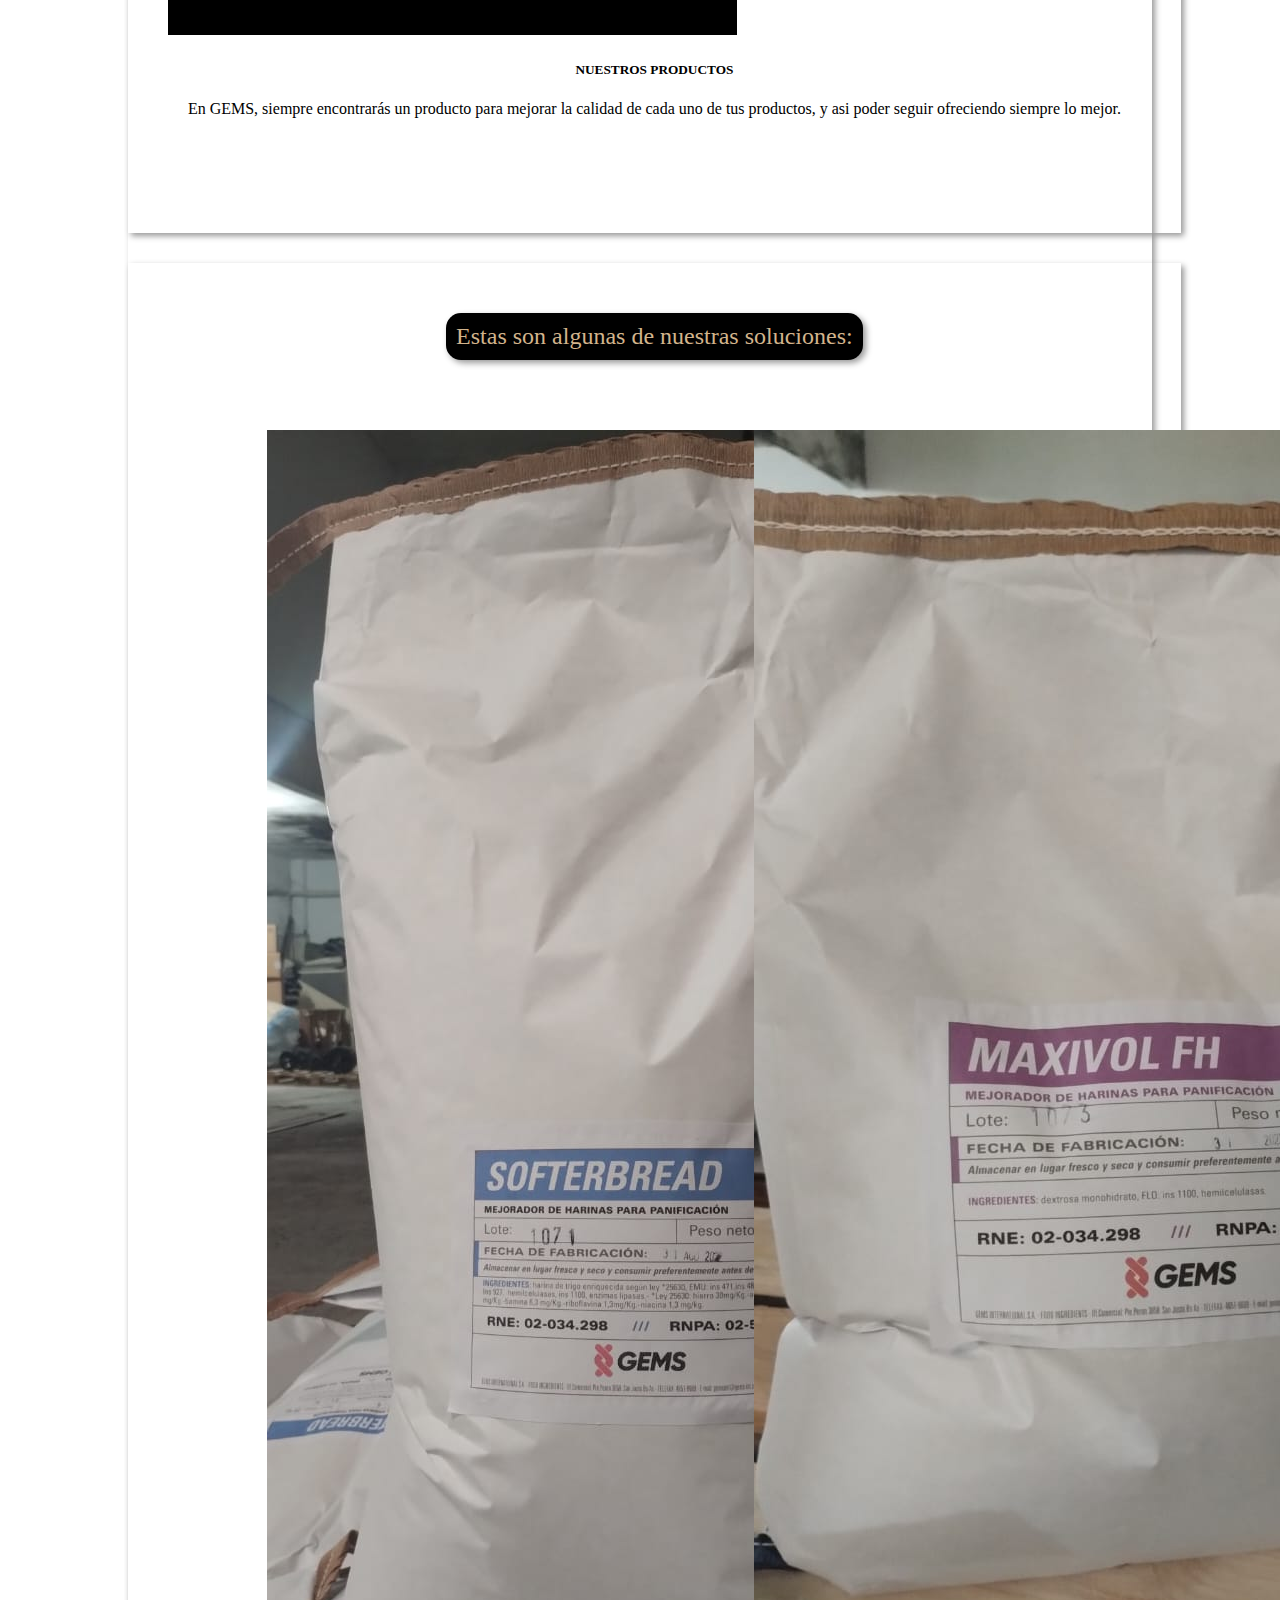
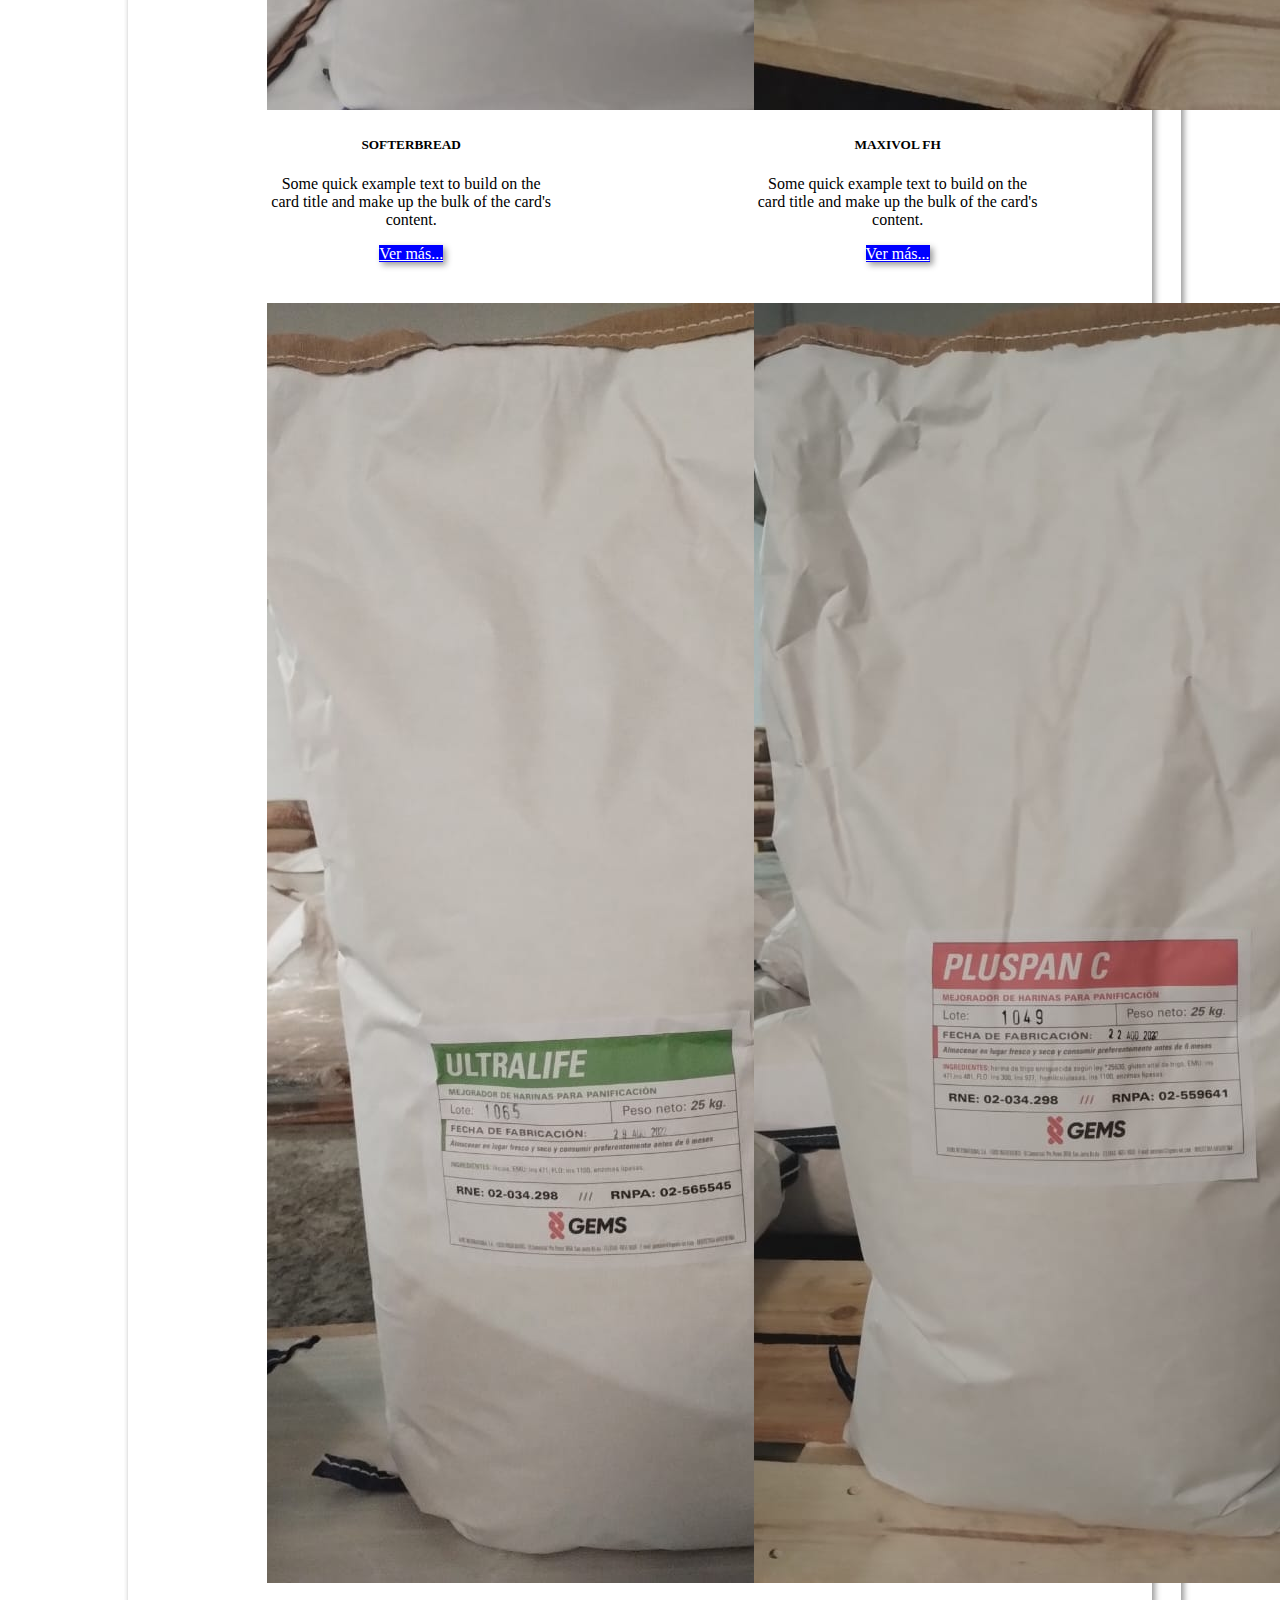
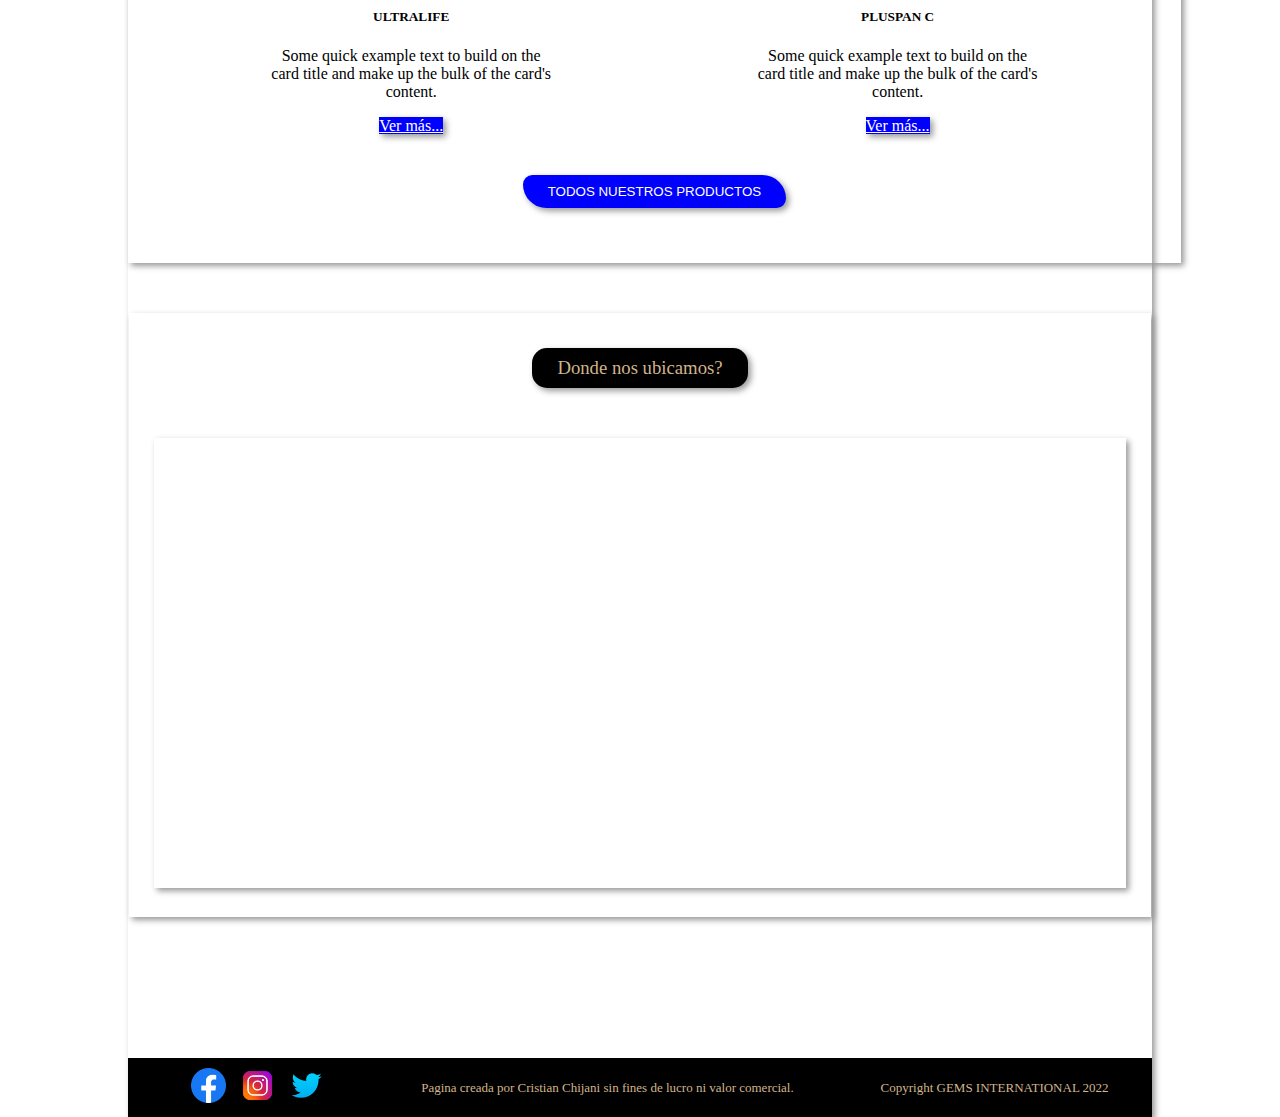
==== commit 4821cfd8: "arreglado problema de visualizacion boton hamburguesa navbar, y problema de desbordamiento del titut" ====
--- a/index.html
+++ b/index.html
@@ -12,8 +12,8 @@
   </head>
   <body>
     <header>
-      <a href="index.html"><img src="src/logo.png" alt="logo Gems" class="logo"></a>
       <nav class="navbar navbar-expand-lg">
+        <a href="index.html"><img src="src/logo.png" alt="logo Gems" class="logo"></a>
         <div class="container-fluid">
           <button class="navbar-toggler" type="button" data-bs-toggle="collapse" data-bs-target="#navbarSupportedContent" aria-controls="navbarSupportedContent" aria-expanded="false" aria-label="Toggle navigation">
             <span class="navbar-toggler-icon"></span>
--- a/css/style.css
+++ b/css/style.css
@@ -40,6 +40,8 @@
 }
 
 .navbar-toggler {
+    margin-top: 15px;
+    margin-bottom: 10px;
     color: aliceblue;
     background-color: aliceblue;
 }
@@ -245,15 +247,17 @@
 
 /*CONTACTO*//*CONTACTO*//*CONTACTO*//*CONTACTO*/
 .tittlescontact {
-    margin: auto;
-    width: 80%;
-    padding: 40px;
+    padding-top: 15px;
+    padding-bottom: 15px;
+    margin: auto;
+    width: 80%;
     box-shadow: 3px 3px 6px #999;
     margin-top: 30px;
     margin-bottom: 10px;
 }
 
 .contacttittle {
+    width: 100%;
     text-align: center;
     font-size: 50px;
     font-family: 'Quicksand', sans-serif;
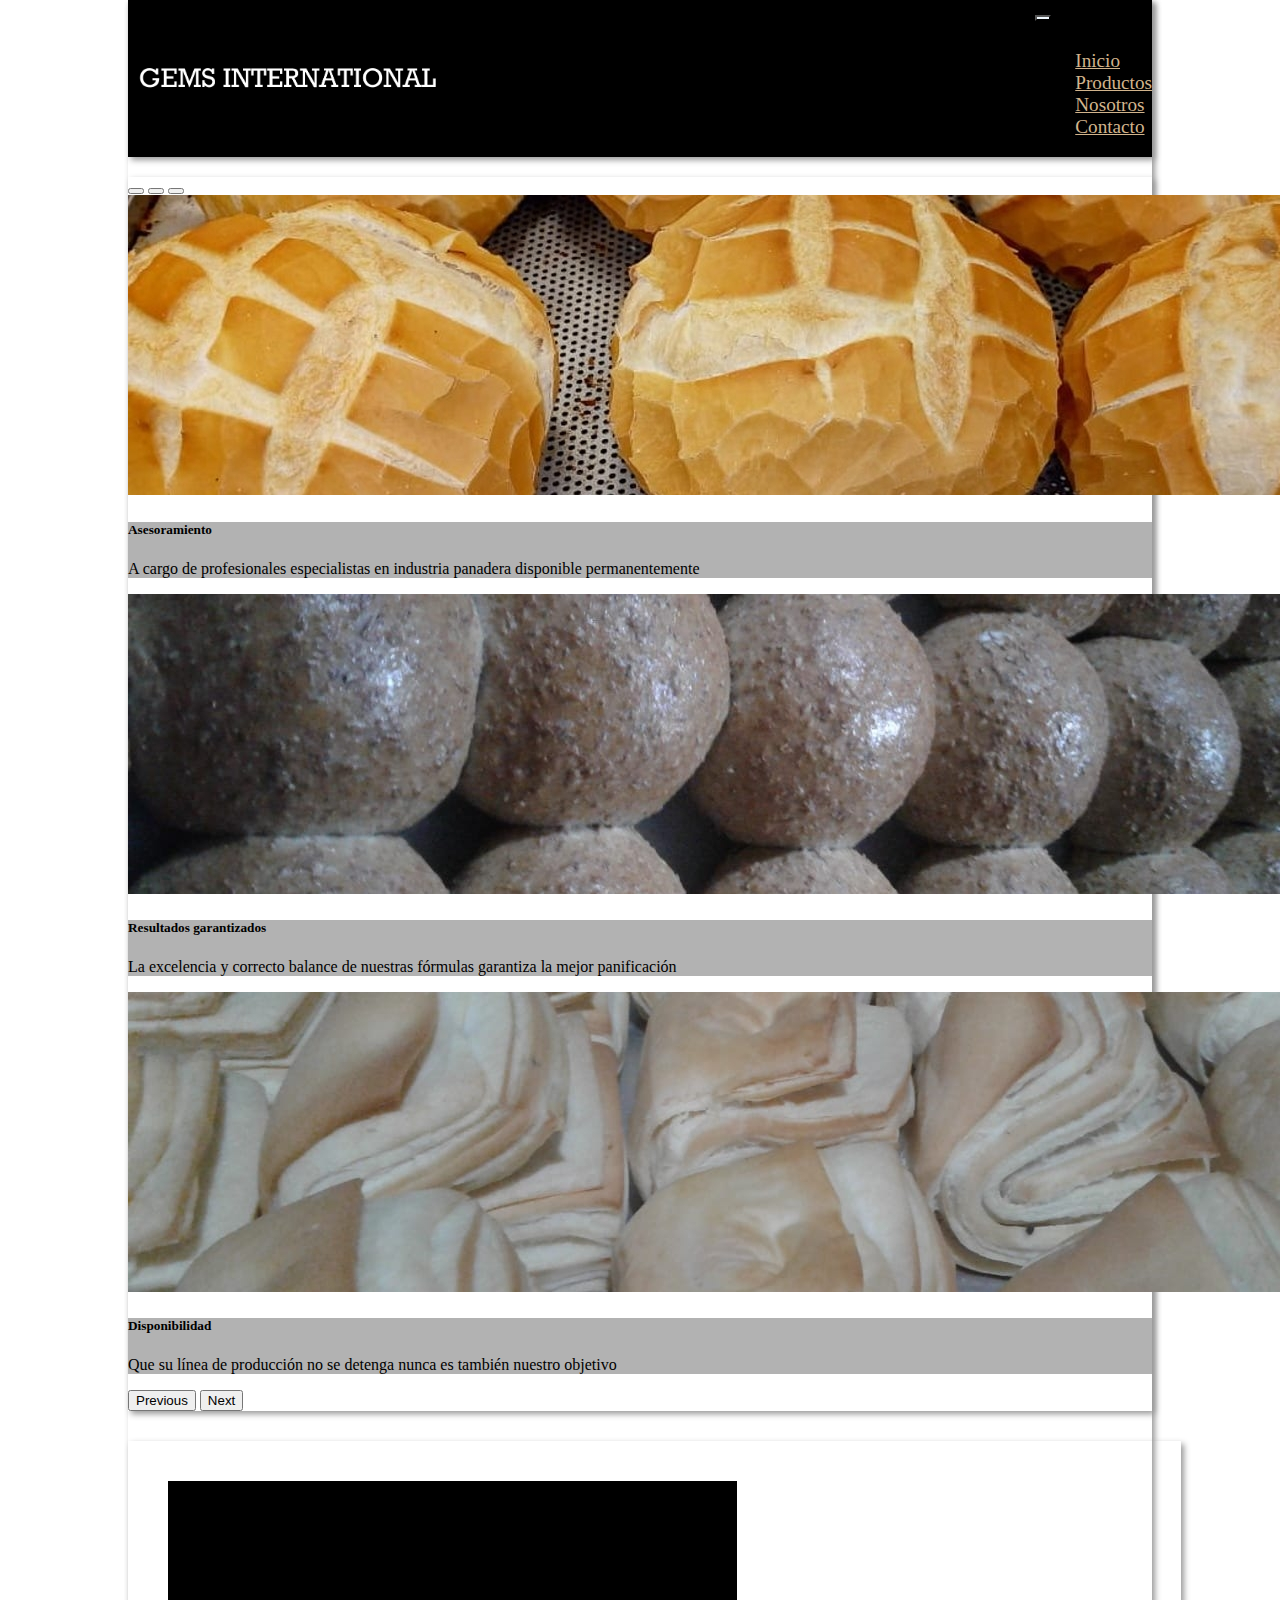
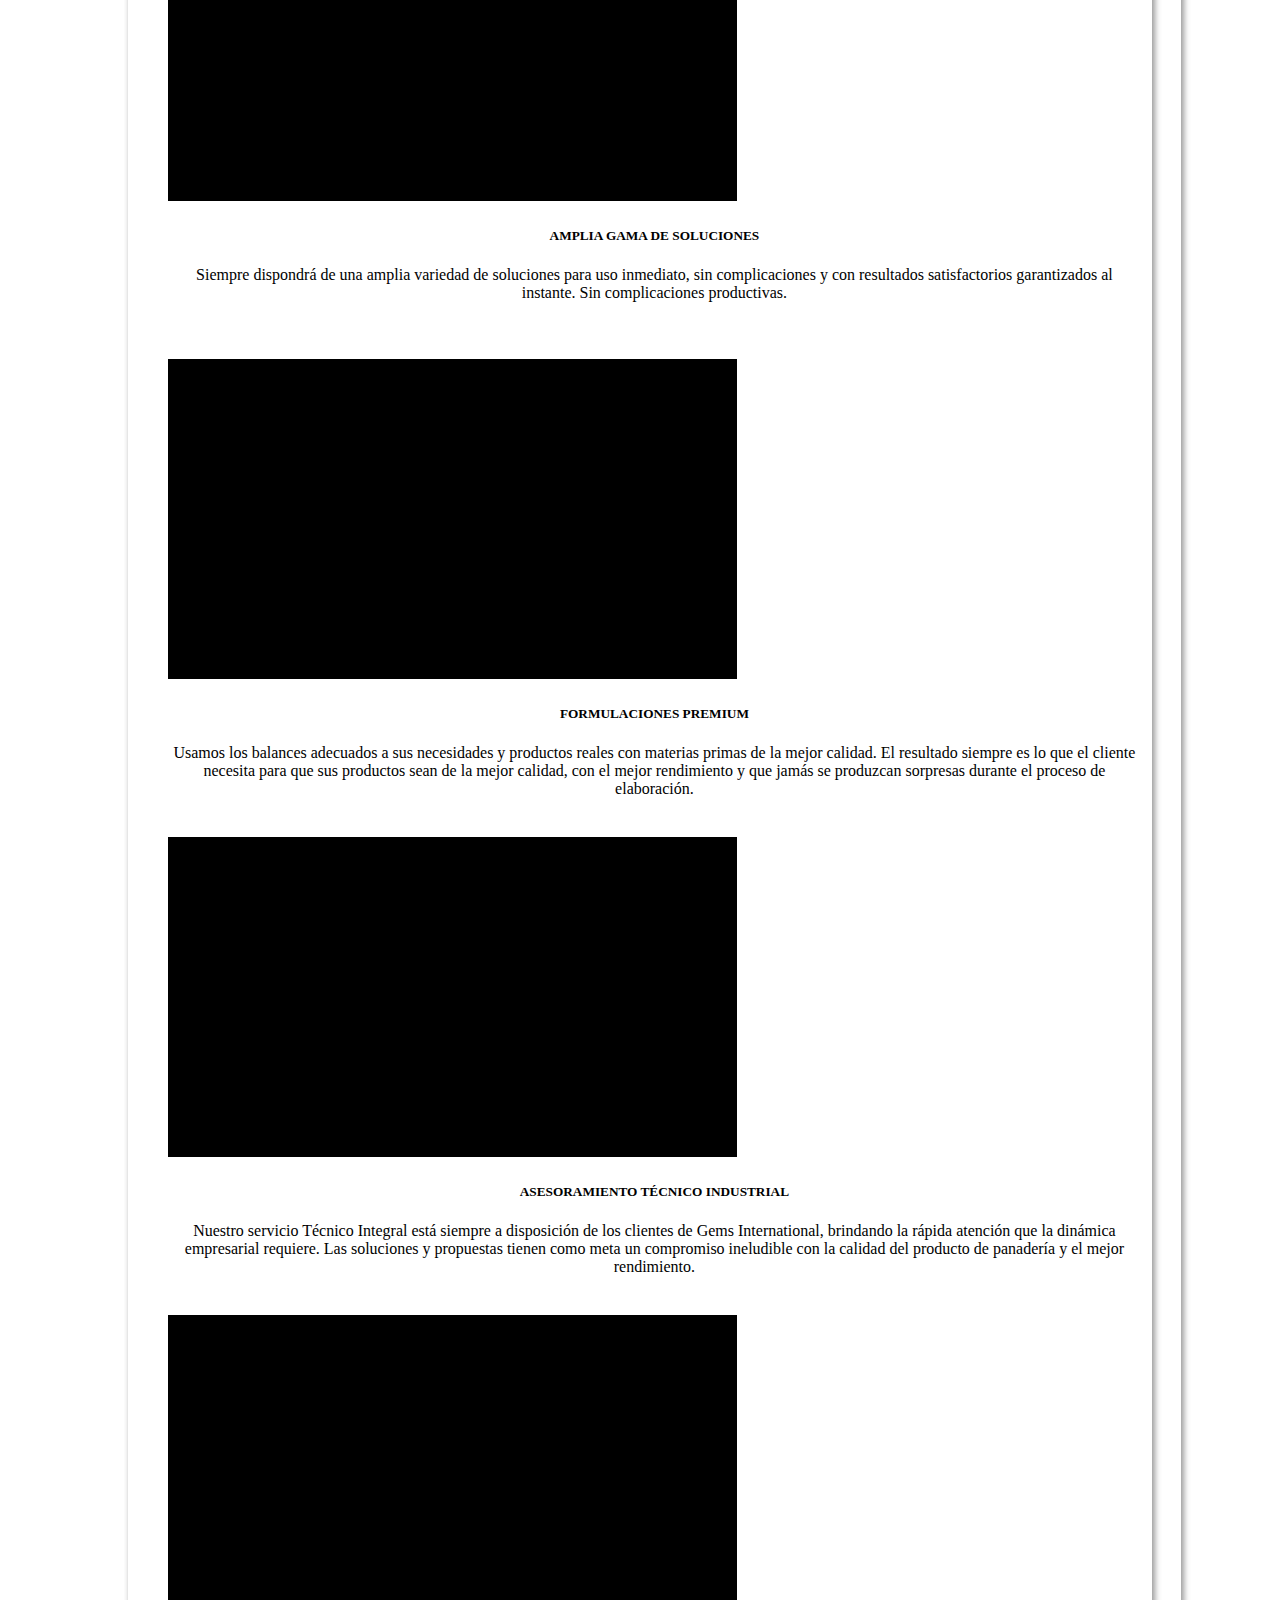
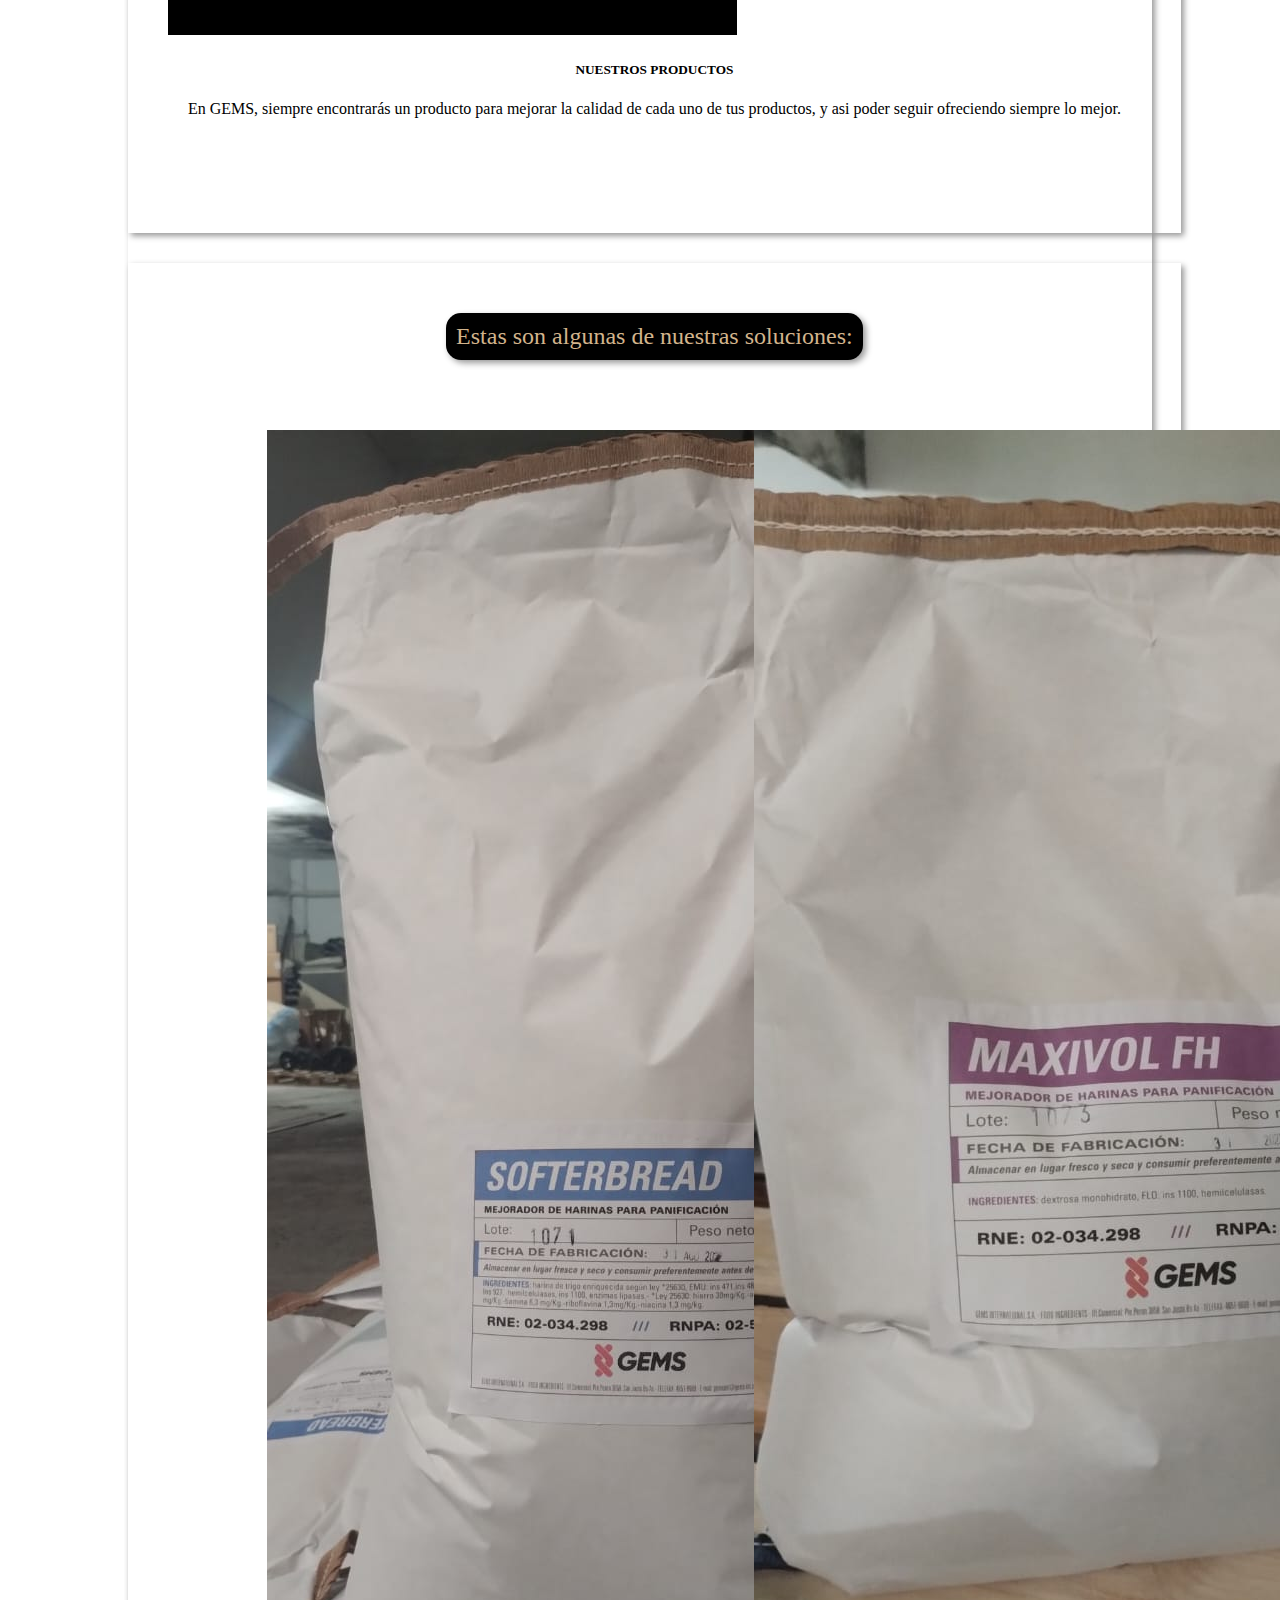
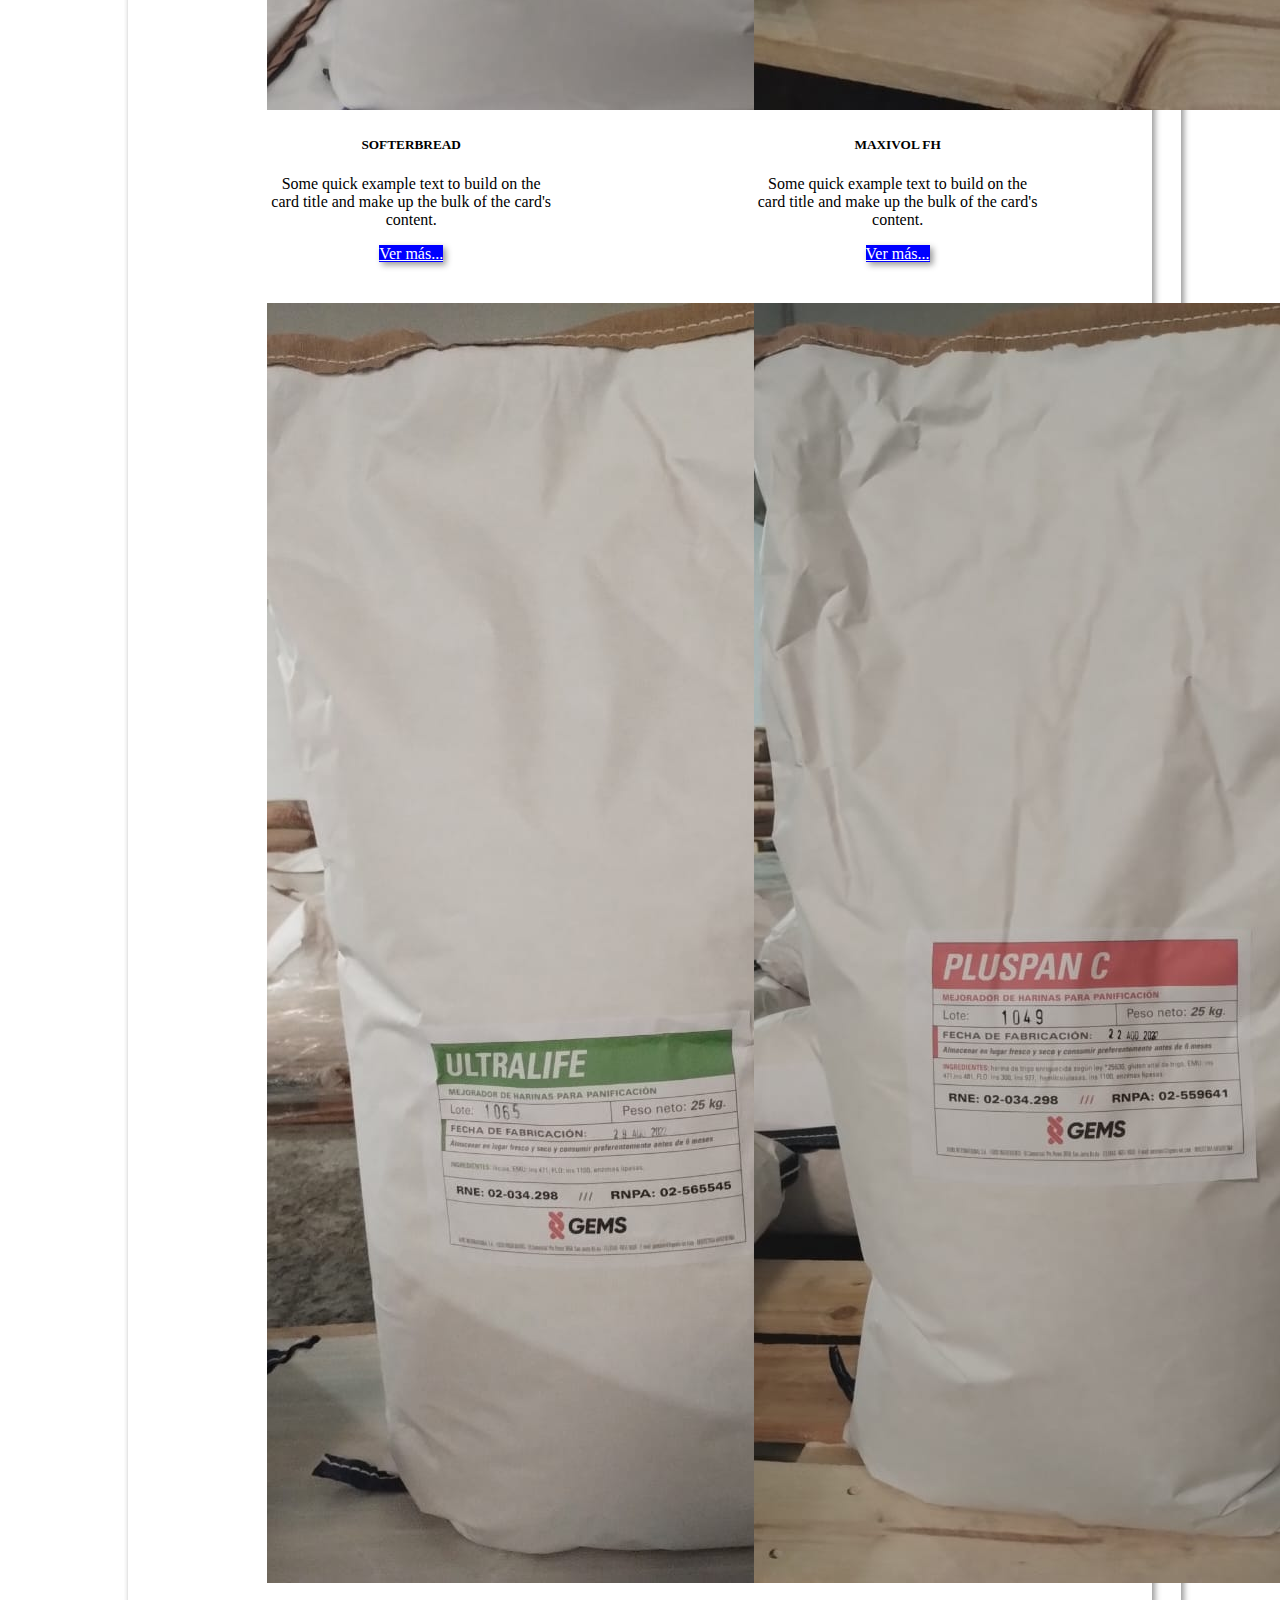
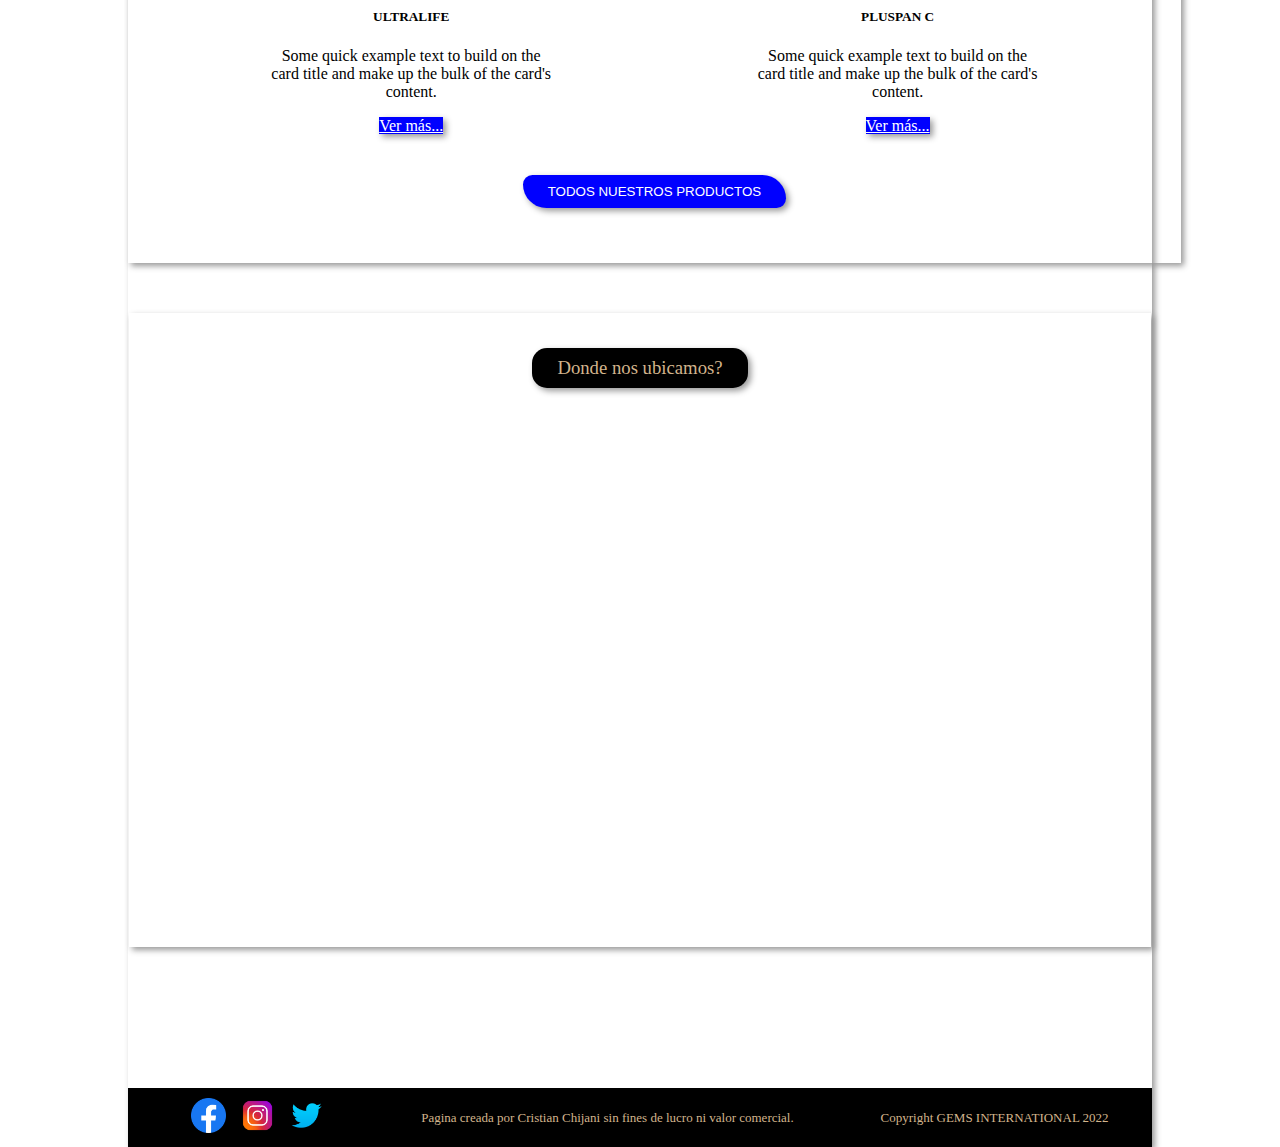
==== commit 6fcb1975: "añadiendo sass" ====
--- a/index.html
+++ b/index.html
@@ -7,13 +7,13 @@
      <title>GEMS | Food Ingredients</title>
      <link rel="shortcut icon" href="src/favicon2.png" type="image/x-icon">
      <link href="https://cdn.jsdelivr.net/npm/bootstrap@5.2.0/dist/css/bootstrap.min.css" rel="stylesheet" integrity="sha384-gH2yIJqKdNHPEq0n4Mqa/HGKIhSkIHeL5AyhkYV8i59U5AR6csBvApHHNl/vI1Bx" crossorigin="anonymous">
-     <link rel="stylesheet" href="css/style.css">
+     <link rel="stylesheet" href="css/main.css">
      <link rel="stylesheet" href="css/animate.css">
   </head>
   <body>
     <header>
+        <a href="index.html"><img src="src/logo.png" alt="logo Gems" class="logo"></a>
       <nav class="navbar navbar-expand-lg">
-        <a href="index.html"><img src="src/logo.png" alt="logo Gems" class="logo"></a>
         <div class="container-fluid">
           <button class="navbar-toggler" type="button" data-bs-toggle="collapse" data-bs-target="#navbarSupportedContent" aria-controls="navbarSupportedContent" aria-expanded="false" aria-label="Toggle navigation">
             <span class="navbar-toggler-icon"></span>
@@ -156,7 +156,7 @@
       </div>
       <div class="mapaindex">
         <h3 class="tittlemapa">Donde nos ubicamos?</h3>
-        <iframe class="mapa1" src="https://www.google.com/maps/embed?pb=!1m18!1m12!1m3!1d3280.8970806217962!2d-58.55242108023319!3d-34.682546915759644!2m3!1f0!2f0!3f0!3m2!1i1024!2i768!4f13.1!3m3!1m2!1s0x95bcc8992985e101%3A0x22174cd85240ab56!2sBAR%2C%20Pres.%20Juan%20Domingo%20Per%C3%B3n%203858%2C%20B1754%20San%20Justo%2C%20Provincia%20de%20Buenos%20Aires!5e0!3m2!1ses-419!2sar!4v1659993959448!5m2!1ses-419!2sar" width="600" height="450" style="border:0;" allowfullscreen="" loading="lazy" referrerpolicy="no-referrer-when-downgrade"></iframe>
+        <iframe class="mapa1" src="https://www.google.com/maps/embed?pb=!1m18!1m12!1m3!1d3280.8970806217962!2d-58.55242108023319!3d-34.682546915759644!2m3!1f0!2f0!3f0!3m2!1i1024!2i768!4f13.1!3m3!1m2!1s0x95bcc8992985e101%3A0x22174cd85240ab56!2sBAR%2C%20Pres.%20Juan%20Domingo%20Per%C3%B3n%203858%2C%20B1754%20San%20Justo%2C%20Provincia%20de%20Buenos%20Aires!5e0!3m2!1ses-419!2sar!4v1659993959448!5m2!1ses-419!2sar" style="border:0;" allowfullscreen="" loading="lazy" referrerpolicy="no-referrer-when-downgrade"></iframe>
       </div>
     </main>
     <footer class="letrachica">
--- a/css/main.css
+++ b/css/main.css
@@ -0,0 +1,336 @@
+@import url("https://fonts.googleapis.com/css2?family=Montserrat:wght@300;400&display=swap");
+@import url("https://fonts.googleapis.com/css2?family=Bebas+Neue&display=swap");
+@import url("https://fonts.googleapis.com/css2?family=Roboto+Mono:wght@300&display=swap");
+@import url("https://fonts.googleapis.com/css2?family=Roboto:wght@100;400&display=swap");
+@import url("https://fonts.googleapis.com/css2?family=Quicksand:wght@300&display=swap");
+header {
+  padding: 0%;
+  box-shadow: 3px 3px 6px #999;
+  font-size: larger;
+  width: 100%;
+  margin: auto;
+  display: flex;
+  justify-content: space-between;
+  align-items: center;
+  background-color: black;
+}
+
+.navbar-toggler {
+  margin-top: 15px;
+  margin-bottom: 10px;
+  color: aliceblue;
+  background-color: aliceblue;
+}
+
+.nav-link {
+  color: tan;
+}
+
+.nav-link:hover {
+  color: white !important;
+}
+
+.logo {
+  margin-left: 10px;
+  max-width: 300px;
+  cursor: pointer;
+}
+
+html {
+  width: 80%;
+  min-height: 100%;
+  position: relative;
+  margin: auto;
+  box-shadow: 3px 3px 6px #999;
+}
+
+main {
+  margin: auto;
+  padding-top: 20px;
+  padding-bottom: 100px;
+  margin-bottom: 100px;
+}
+
+body {
+  width: 100%;
+  margin: auto;
+}
+
+.fb {
+  max-width: 35px;
+  max-height: 35px;
+  margin-left: 20px;
+  margin-right: 10px;
+}
+
+.tw {
+  max-width: 35px;
+  max-height: 35px;
+  margin-right: 10px;
+}
+
+.insta {
+  max-width: 35px;
+  max-height: 35px;
+  margin-right: 10px;
+}
+
+footer {
+  margin-top: 150px;
+  position: absolute;
+  left: 0;
+  bottom: 0;
+  width: 100%;
+  background-color: black;
+  color: tan;
+  font-size: medium;
+  display: flex;
+  justify-content: space-around;
+  flex-flow: row wrap;
+  align-items: center;
+}
+
+.redes {
+  margin-top: 10px;
+  margin-bottom: 10px;
+}
+
+.midfootertext {
+  display: flex;
+  flex-flow: row wrap;
+  justify-content: space-between;
+  font-size: small;
+  margin-top: 10px;
+  margin-bottom: 10px;
+}
+
+.carousel-caption {
+  background-color: rgba(0, 0, 0, 0.3);
+}
+
+.gemsdescription {
+  width: 95%;
+  margin: auto;
+  margin-top: 30px;
+  margin-bottom: 30px;
+  padding: 40px;
+  box-shadow: 3px 3px 6px #999;
+}
+
+.carousel {
+  box-shadow: 3px 3px 6px #999;
+}
+
+h1 {
+  margin: 50px;
+}
+
+.card1 {
+  height: 478px;
+}
+
+.cardsoluciones {
+  margin: 20px;
+}
+
+#soluciones {
+  display: flex;
+  flex-flow: row wrap;
+  justify-content: space-around;
+  box-shadow: 3px 3px 6px #999;
+  padding: 40px;
+  width: 95%;
+  margin: auto;
+}
+
+.img {
+  width: auto;
+  height: 320px;
+}
+
+.buttonmain {
+  text-align: center;
+  padding-bottom: 15px;
+  width: 100%;
+}
+
+.btn {
+  box-shadow: 3px 3px 6px #999;
+  background-color: blue;
+  color: white;
+  border: none;
+}
+
+.card-body {
+  text-align: center;
+}
+
+#vermasbutton {
+  padding: 9px 25px;
+  border-radius: 10px 25px;
+  border-style: none;
+  margin-top: 20px;
+}
+
+.tittlediv {
+  width: 100%;
+}
+
+.tittlemapa {
+  box-shadow: 3px 3px 6px #999;
+  margin: auto;
+  border-radius: 15px;
+  background-color: black;
+  color: tan;
+  font-weight: lighter;
+  margin-top: 10px;
+  margin-bottom: 50px;
+  padding: 9px 25px;
+  max-width: -webkit-max-content;
+  max-width: -moz-max-content;
+  max-width: max-content;
+}
+
+.solindex {
+  box-shadow: 3px 3px 6px #999;
+  border-radius: 15px;
+  margin: auto;
+  margin-top: 10px;
+  margin-bottom: 50px;
+  text-align: center;
+  background-color: black;
+  color: tan;
+  font-weight: lighter;
+  padding: 10px;
+  max-width: -webkit-max-content;
+  max-width: -moz-max-content;
+  max-width: max-content;
+}
+
+.mapaindex {
+  box-shadow: 3px 3px 6px #999;
+  align-content: center;
+  text-align: center;
+  margin: auto;
+  margin-top: 50px;
+  padding: 25px;
+  width: 95%;
+}
+
+.mapa1 {
+  width: 100%;
+  height: 480px;
+}
+
+#mainprod {
+  box-shadow: 3px 3px 6px #999;
+  width: 80%;
+  padding: 50px;
+  display: flex;
+  flex-flow: row wrap;
+  justify-content: space-between;
+  margin-top: 50px;
+}
+
+.sobrenosotros {
+  width: 80%;
+  margin: auto;
+  box-shadow: 3px 3px 6px #999;
+  padding: 30px;
+}
+
+.pcenter {
+  font-weight: bold;
+  color: blue;
+  text-align: center;
+}
+
+.tittlescontact {
+  padding-top: 15px;
+  padding-bottom: 15px;
+  margin: auto;
+  width: 80%;
+  box-shadow: 3px 3px 6px #999;
+  margin-top: 30px;
+  margin-bottom: 10px;
+}
+
+.contacttittle {
+  width: 100%;
+  text-align: center;
+  font-size: 50px;
+  font-family: "Quicksand", sans-serif;
+}
+
+.contactsecundarytittle {
+  text-align: center;
+  font-family: "Quicksand", sans-serif;
+  font-size: 25px;
+  margin: auto;
+  background-color: black;
+  color: tan;
+  padding: 15px;
+  max-width: -webkit-max-content;
+  max-width: -moz-max-content;
+  max-width: max-content;
+  box-shadow: 3px 3px 6px #999;
+  border-radius: 15px;
+}
+
+.contactconteiner {
+  box-shadow: 3px 3px 6px #999;
+  padding-top: 20px;
+  width: 80%;
+  display: flex;
+  justify-content: space-evenly;
+  margin: auto;
+  flex-flow: row wrap;
+}
+
+.infocontacto {
+  width: 50%;
+}
+
+.formulario {
+  display: grid;
+  grid-template-columns: repeat(2, 1fr);
+  grid-template-rows: auto auto auto auto;
+  grid-template-areas: "gr1 gr1 " "gr2 gr2" "gr3 gr3" "gr4 gr4" "gr5 gr5";
+}
+
+.inputarea {
+  margin: auto;
+  background-color: lightgrey;
+  border: none;
+  padding: 15px;
+}
+
+.gr1 {
+  margin: 10px;
+  grid-area: gr1;
+}
+
+.gr2 {
+  margin: 10px;
+  grid-area: gr2;
+}
+
+.gr3 {
+  margin: 10px;
+  grid-area: gr3;
+}
+
+.gr4 {
+  margin: 10px;
+  grid-area: gr4;
+}
+
+.gr5 {
+  margin: 10px;
+  grid-area: gr5;
+}
+
+#comentario {
+  background-color: lightgrey;
+  border: none;
+}/*# sourceMappingURL=main.css.map */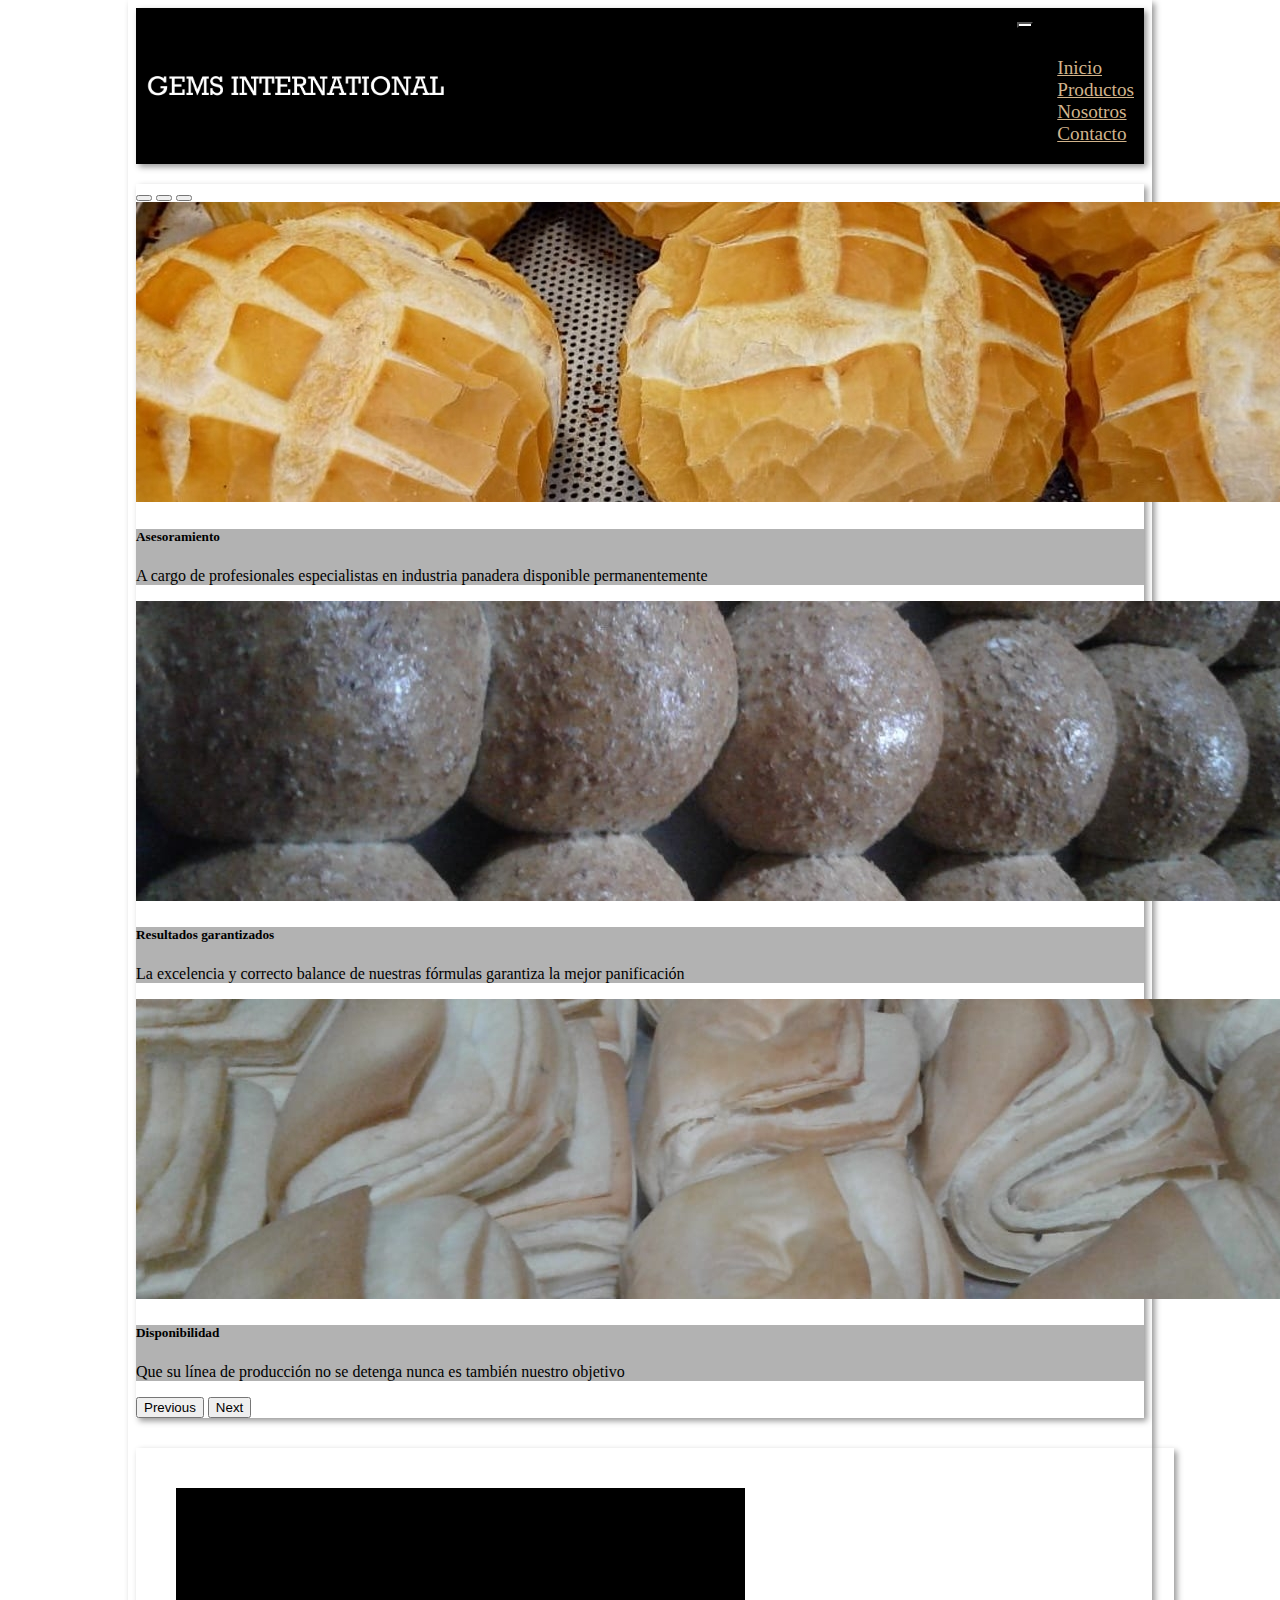
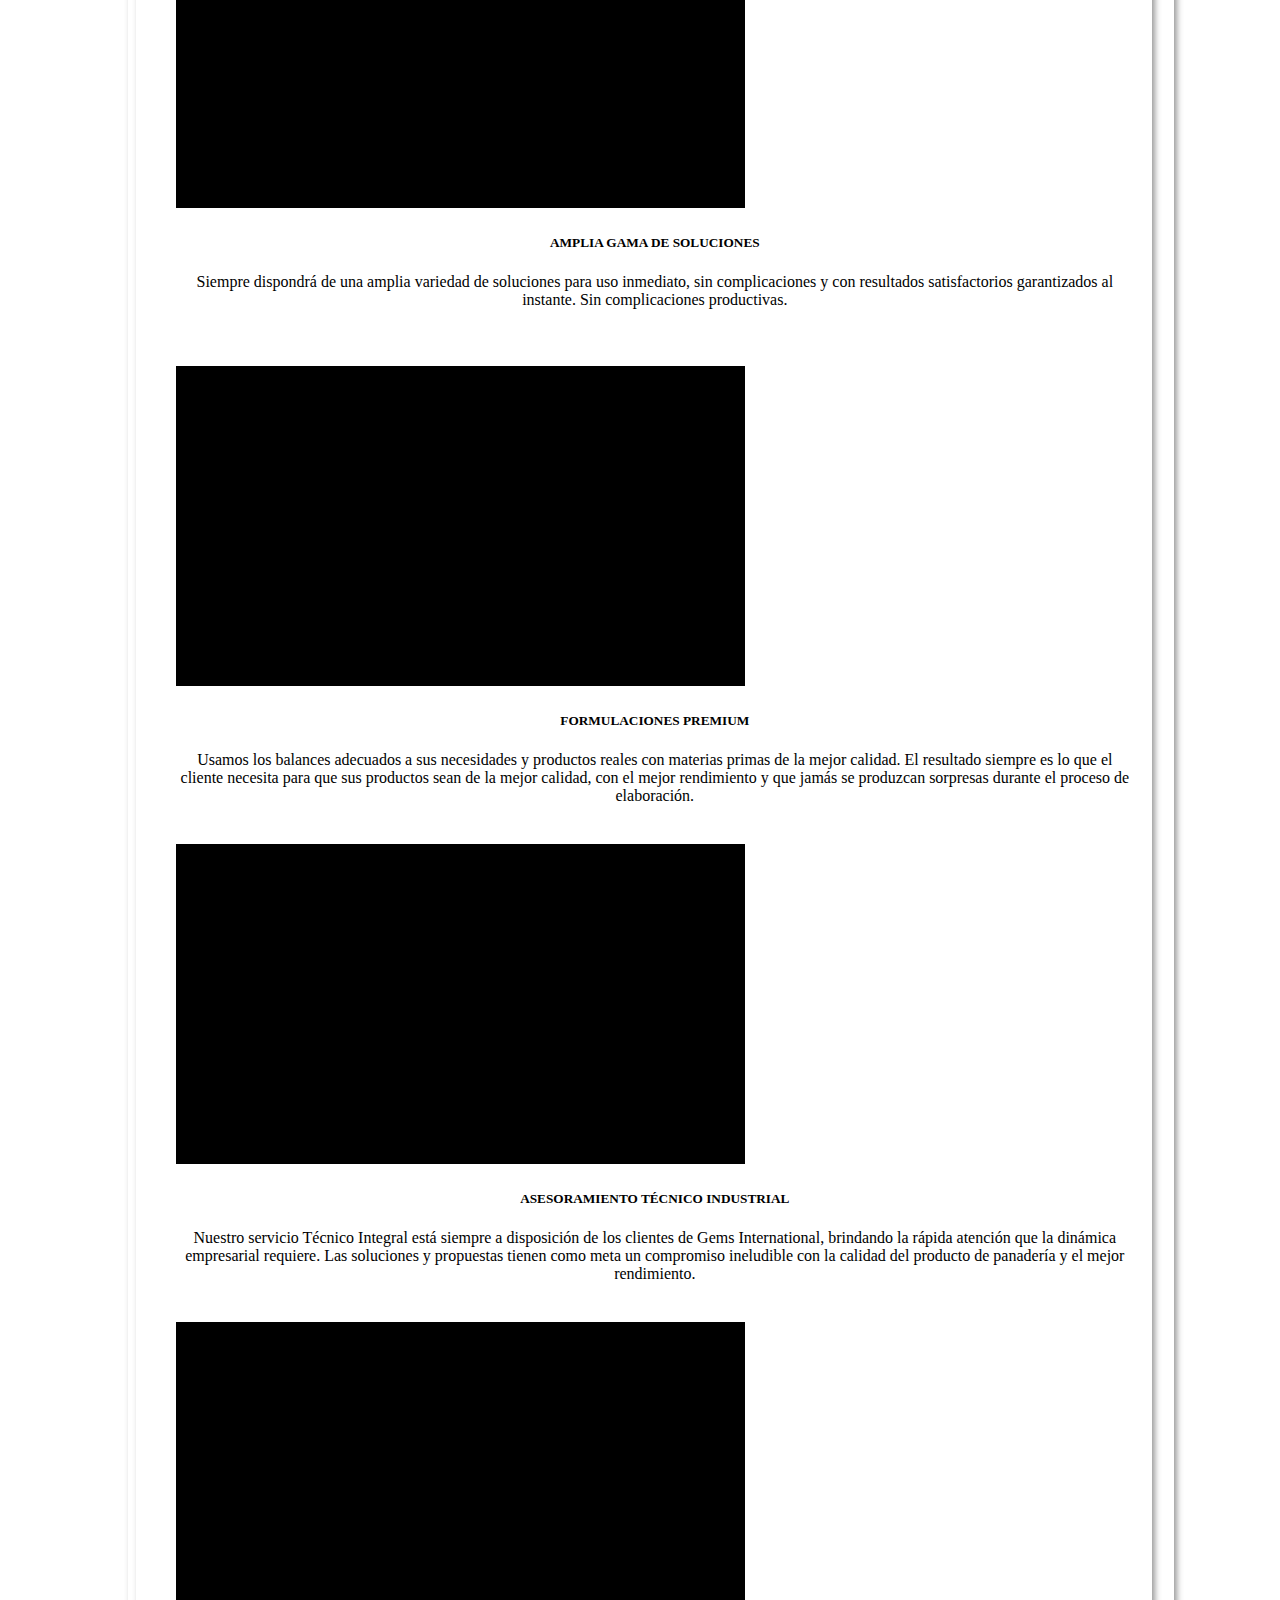
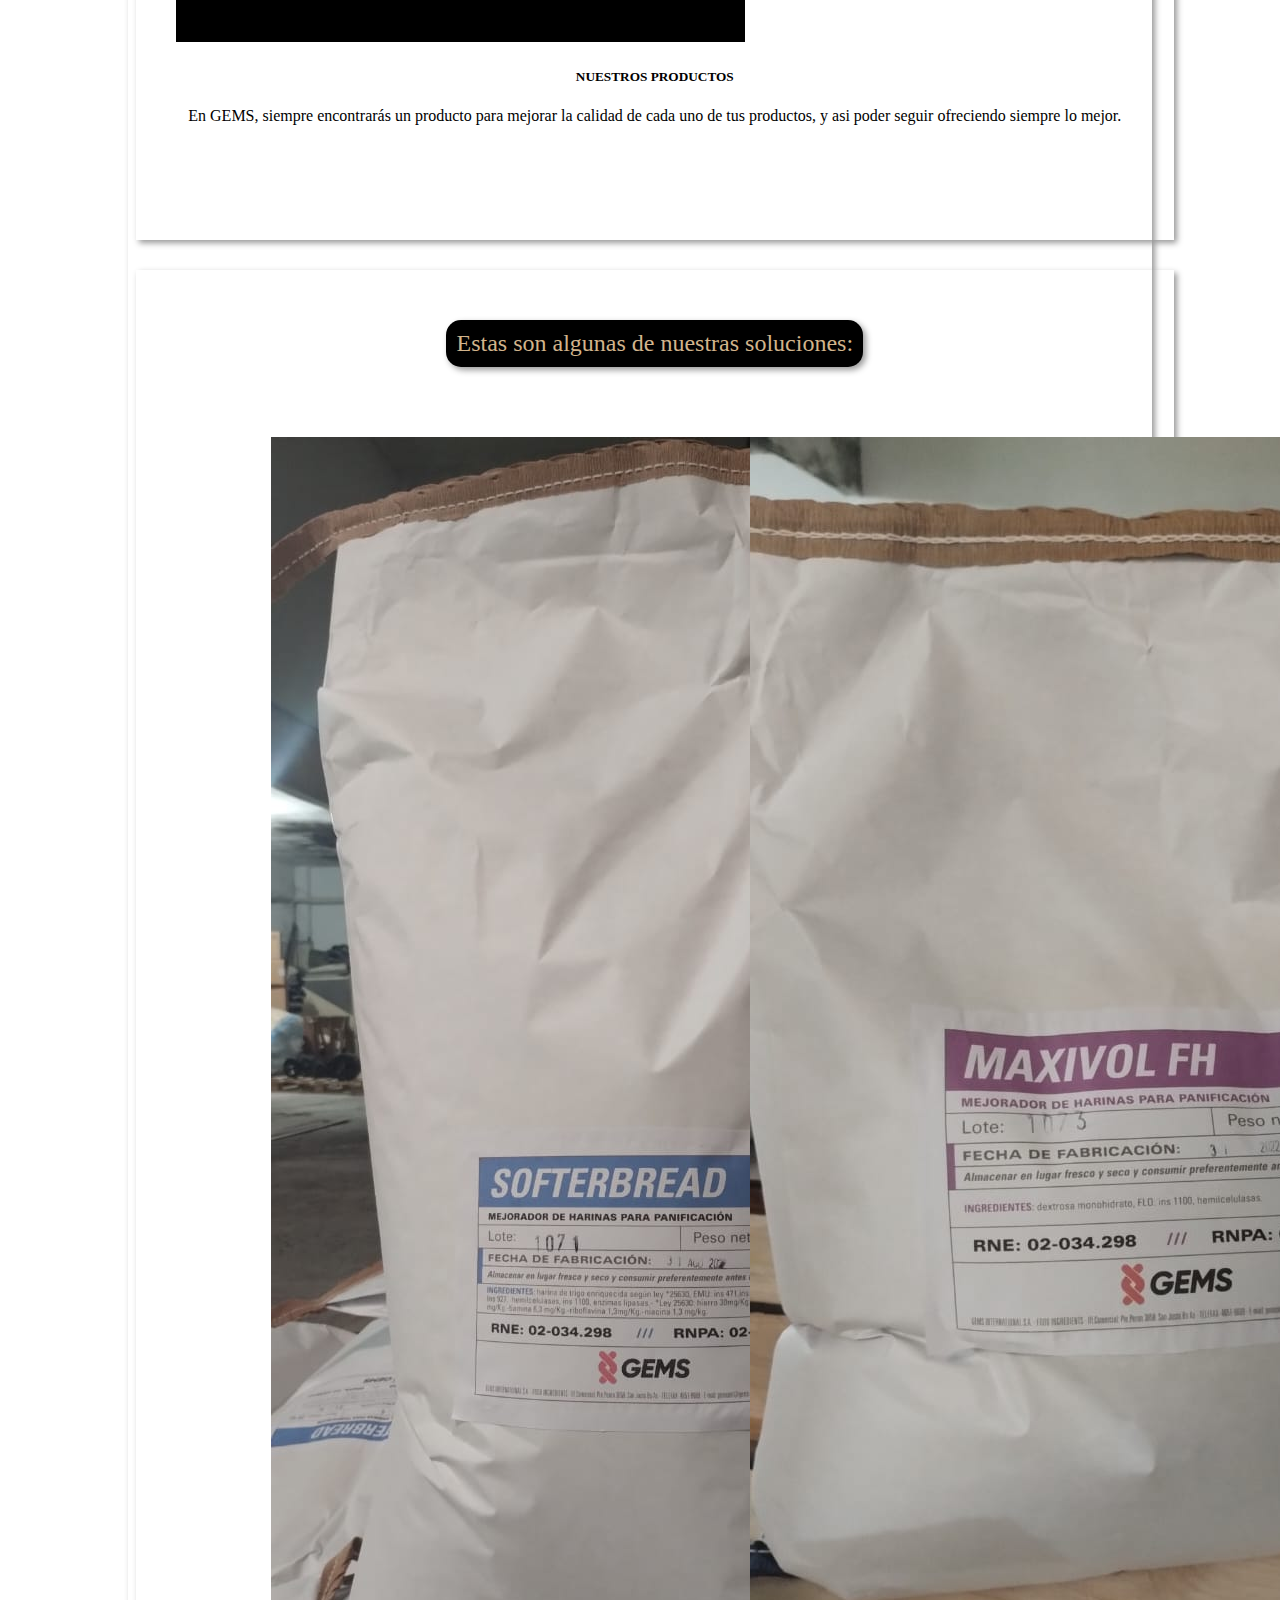
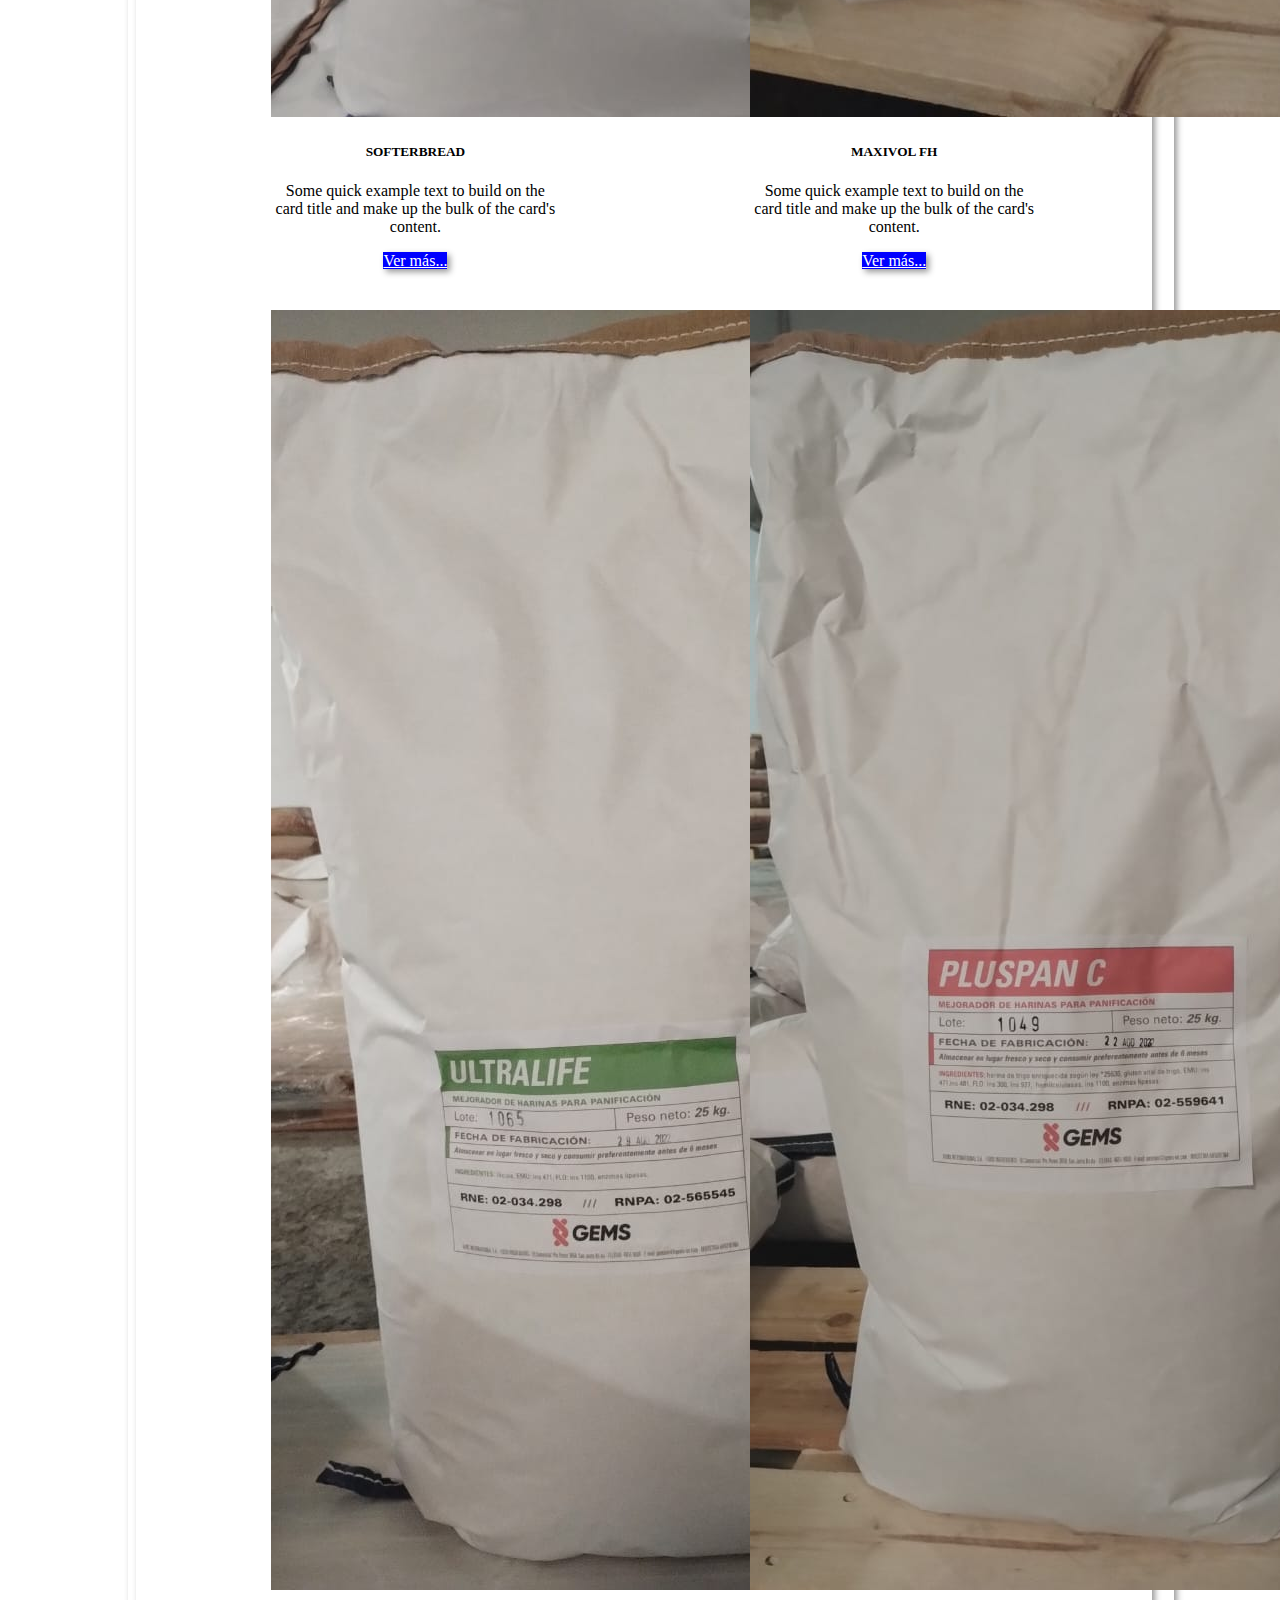
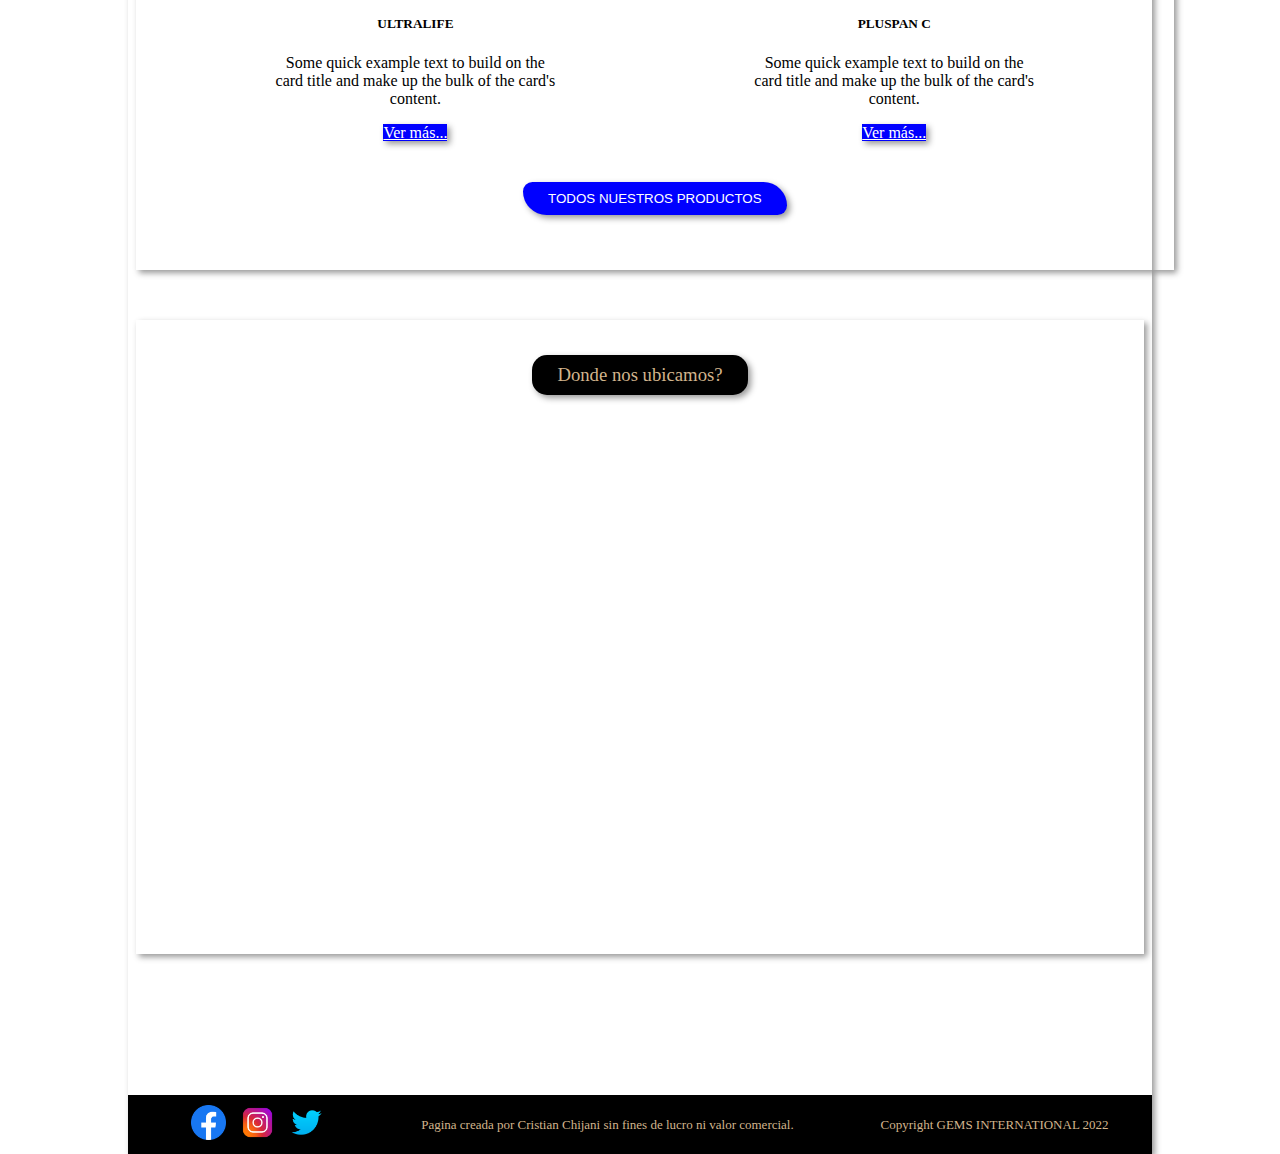
==== commit 47965222: "se añade sass, y se modificó la navbar para que se adapte al tamaño del navegador" ====
--- a/index.html
+++ b/index.html
@@ -12,15 +12,15 @@
   </head>
   <body>
     <header>
-        <a href="index.html"><img src="src/logo.png" alt="logo Gems" class="logo"></a>
-      <nav class="navbar navbar-expand-lg">
-        <div class="container-fluid">
-          <button class="navbar-toggler" type="button" data-bs-toggle="collapse" data-bs-target="#navbarSupportedContent" aria-controls="navbarSupportedContent" aria-expanded="false" aria-label="Toggle navigation">
+      <div class="logoposition"><a class="navbar-brand" href="index.html"><img src="src/logo.png" alt="logo Gems" class="logo"></a></div>
+      <div>
+        <nav class="navbar navbar-expand-lg">
+          <button class="navbar-toggler" type="button" data-bs-toggle="collapse" data-bs-target="#navbarScroll" aria-controls="navbarScroll" aria-expanded="false" aria-label="Toggle navigation">
             <span class="navbar-toggler-icon"></span>
           </button>
-          <div class="collapse navbar-collapse" id="navbarSupportedContent">
-            <ul class="navbar-nav me-auto mb-2 mb-lg-0">
-              <li class="nav-item active">
+          <div class="collapse navbar-collapse" id="navbarScroll">
+            <ul class="navbar-nav">
+              <li class="nav-item">
                 <a class="nav-link" href="index.html">Inicio</a>
               </li>
               <li class="nav-item">
@@ -34,9 +34,9 @@
               </li>
             </ul>
           </div>
-        </div>
-      </nav>
-    </header>
+        </nav>
+      </div>
+      </header>
     <main class="maindex">
       <div id="carouselExampleCaptions" class="carousel slide" data-bs-ride="false">
         <div class="carousel-indicators">
--- a/css/main.css
+++ b/css/main.css
@@ -4,22 +4,20 @@
 @import url("https://fonts.googleapis.com/css2?family=Roboto:wght@100;400&display=swap");
 @import url("https://fonts.googleapis.com/css2?family=Quicksand:wght@300&display=swap");
 header {
-  padding: 0%;
-  box-shadow: 3px 3px 6px #999;
+  box-shadow: 3px 3px 6px #999;
+  background-color: black;
   font-size: larger;
-  width: 100%;
-  margin: auto;
   display: flex;
   justify-content: space-between;
-  align-items: center;
-  background-color: black;
+  flex-flow: row wrap;
 }
 
 .navbar-toggler {
-  margin-top: 15px;
+  color: tan;
+  background-color: white;
+  margin-right: 10px;
+  margin-left: 10px;
   margin-bottom: 10px;
-  color: aliceblue;
-  background-color: aliceblue;
 }
 
 .nav-link {
@@ -31,9 +29,19 @@
 }
 
 .logo {
+  margin: 10px;
+  max-width: 300px;
   margin-left: 10px;
-  max-width: 300px;
-  cursor: pointer;
+}
+
+.logoposition {
+  display: flex;
+  align-items: center;
+}
+
+.navbar-nav {
+  margin-left: 10px;
+  margin-right: 10px;
 }
 
 html {
@@ -49,11 +57,6 @@
   padding-top: 20px;
   padding-bottom: 100px;
   margin-bottom: 100px;
-}
-
-body {
-  width: 100%;
-  margin: auto;
 }
 
 .fb {
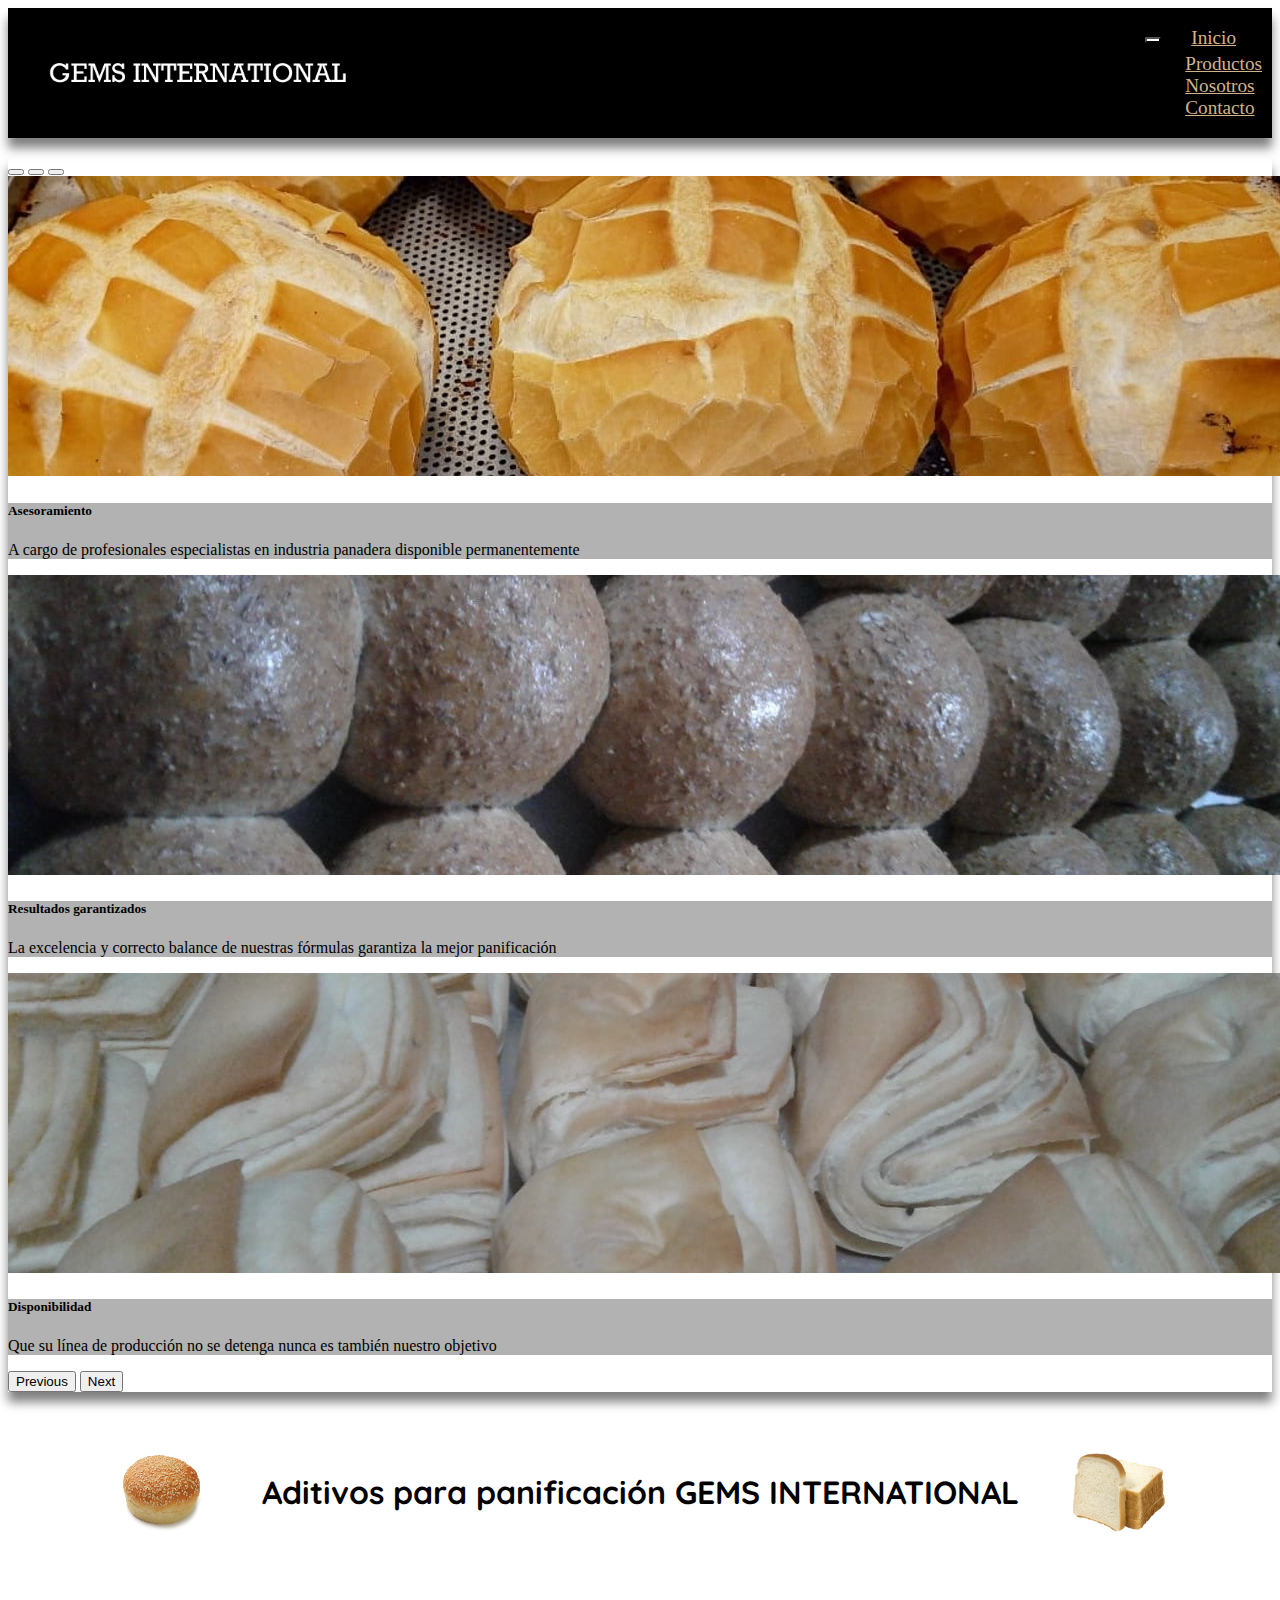
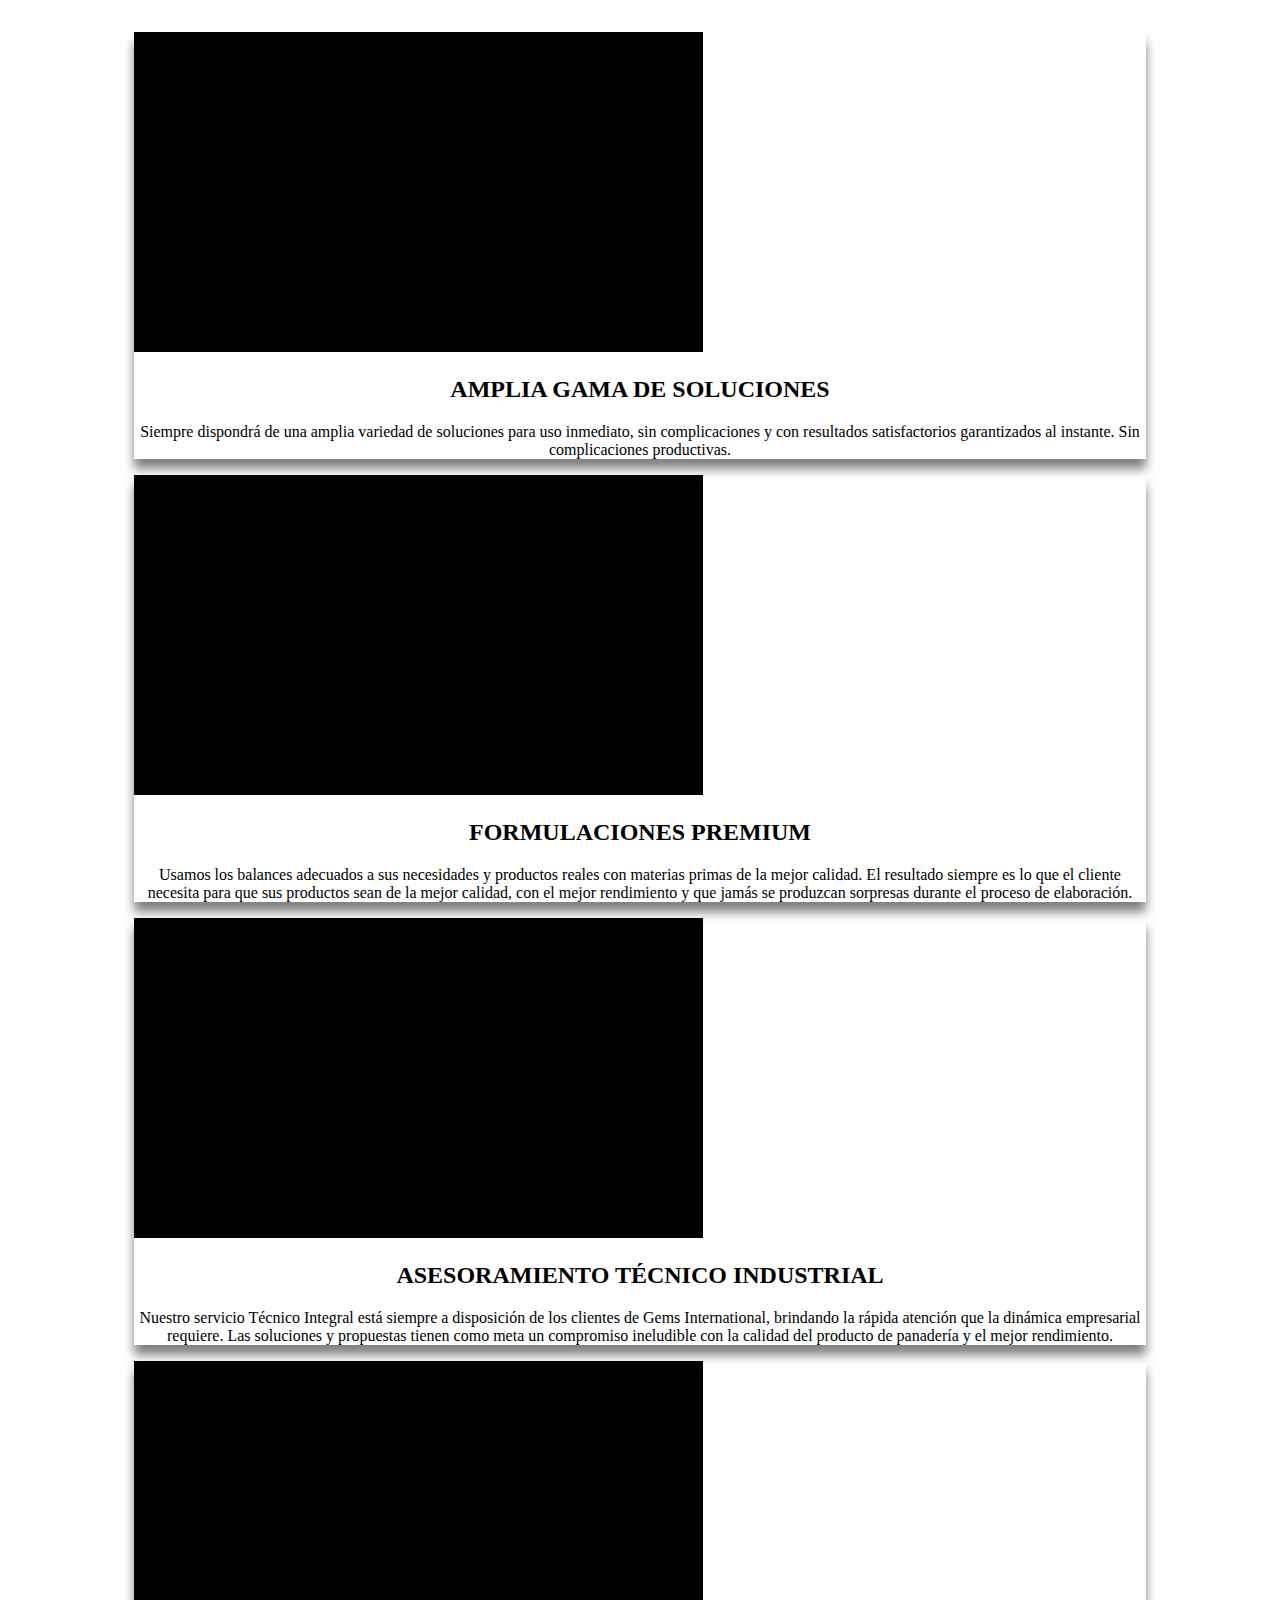
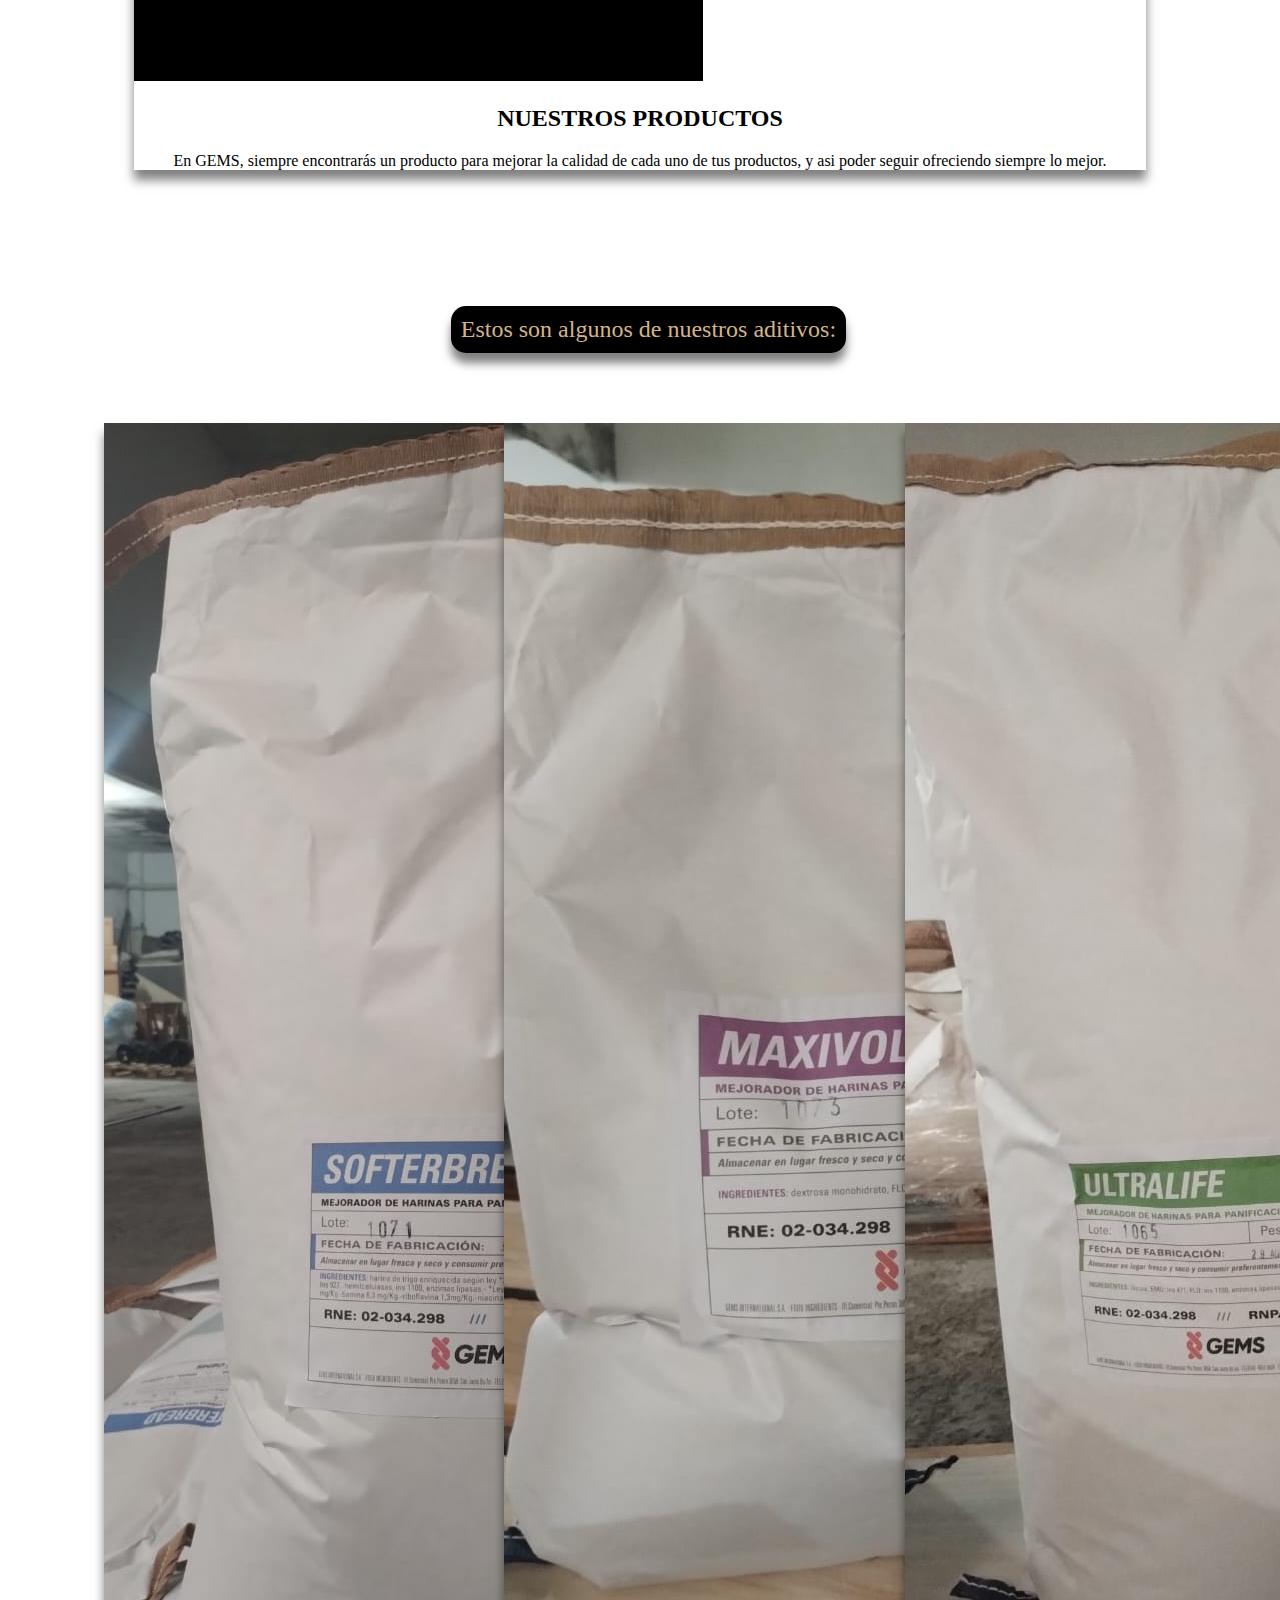
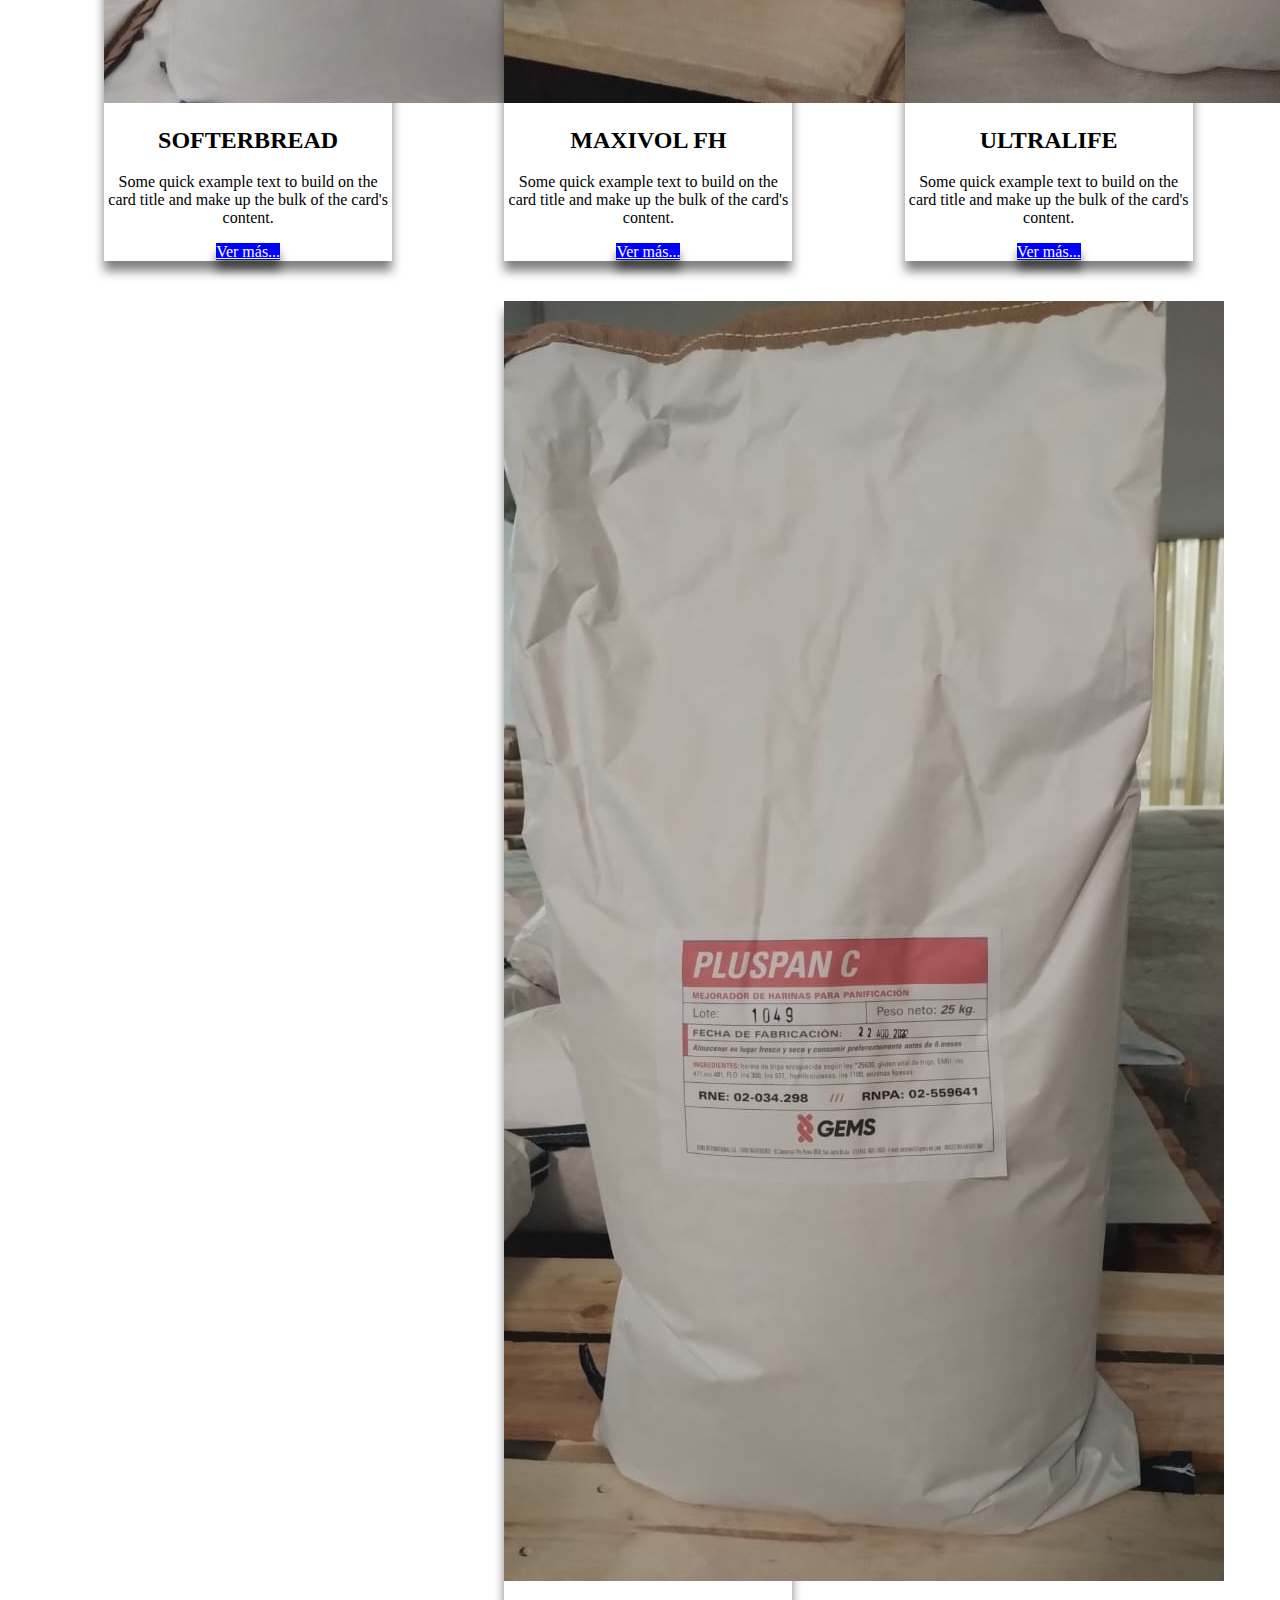
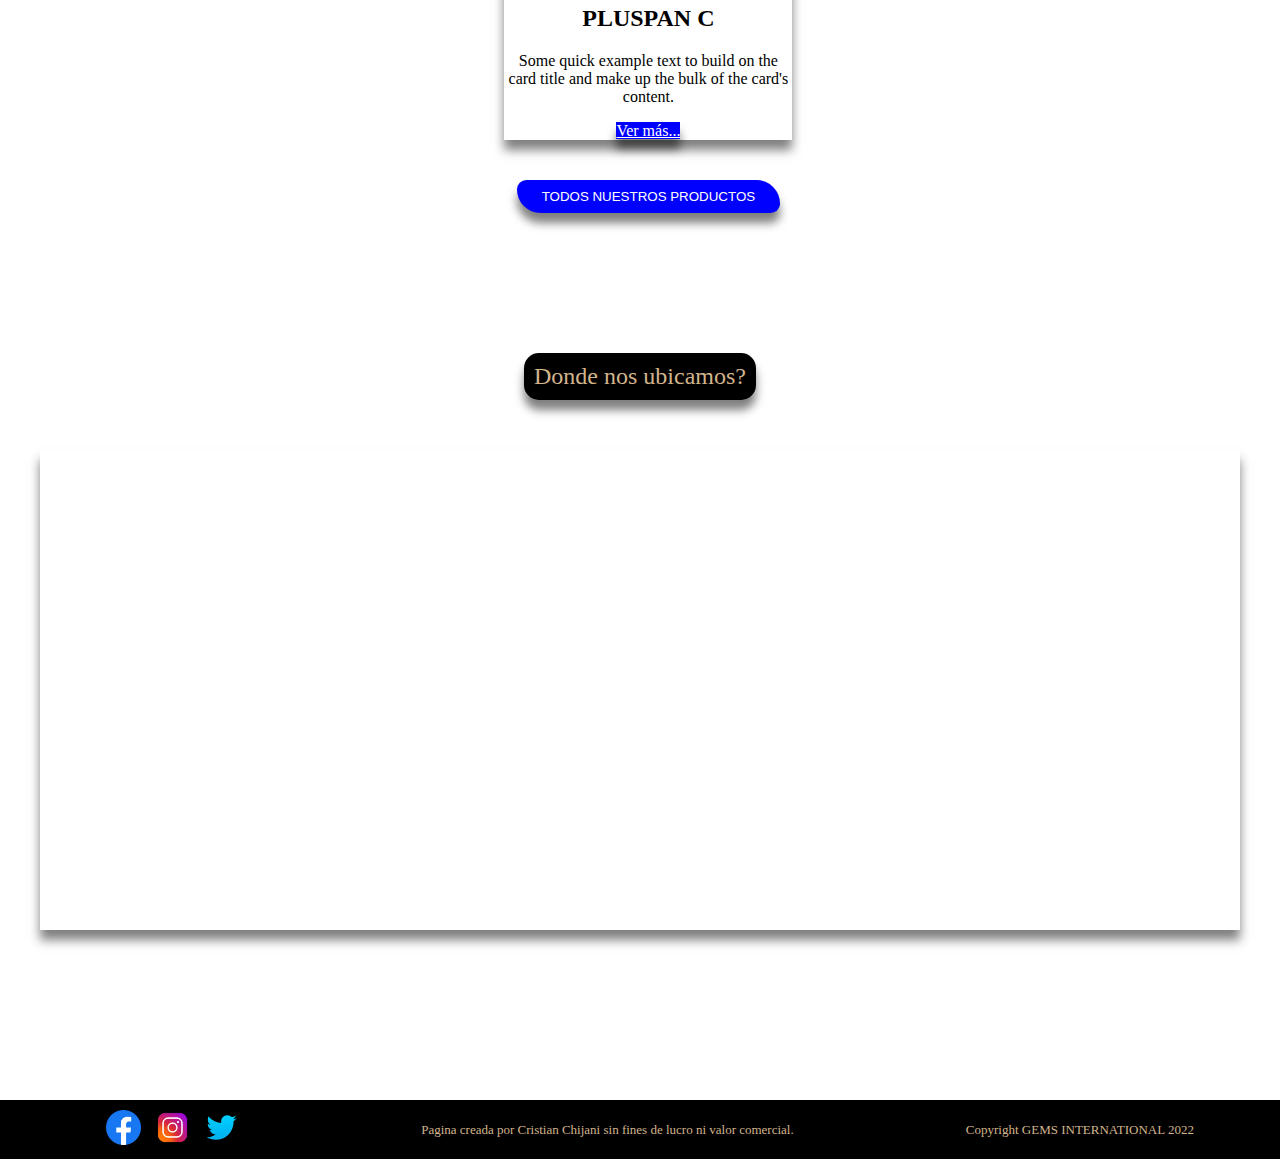
==== commit 447473c2: "añadido de mixin, map-get y extends y optimizacion para SEO" ====
--- a/index.html
+++ b/index.html
@@ -4,7 +4,11 @@
      <meta charset="UTF-8">
      <meta http-equiv="X-UA-Compatible" content="IE=edge">
      <meta name="viewport" content="width=device-width, initial-scale=1.0">
-     <title>GEMS | Food Ingredients</title>
+     <meta name="description" content="Los mejores aditivos para panificacion están en GEMS INTERNATIONAL, asesorate entrando a nuestra web...">
+     <meta name="keywords" content="aditivos, softer, softerbread, pluspan c, gems, gems international,pan de miga, pan de molde, pan, pizza, hamburguesa, viena, pan de viena, integral">
+     <meta name="author" content="Chijani Cristian Emanuel">
+     <meta name="copyright" content="Gems International SA">
+     <title>GEMS Food Ingredients</title>
      <link rel="shortcut icon" href="src/favicon2.png" type="image/x-icon">
      <link href="https://cdn.jsdelivr.net/npm/bootstrap@5.2.0/dist/css/bootstrap.min.css" rel="stylesheet" integrity="sha384-gH2yIJqKdNHPEq0n4Mqa/HGKIhSkIHeL5AyhkYV8i59U5AR6csBvApHHNl/vI1Bx" crossorigin="anonymous">
      <link rel="stylesheet" href="css/main.css">
@@ -46,21 +50,21 @@
         </div>
         <div class="carousel-inner">
           <div class="carousel-item active">
-            <img src="imagenes/slider/3.jpg" class="d-block w-100" alt="...">
+            <img src="imagenes/slider/3.jpg" class="d-block w-100" alt="pan">
             <div class="carousel-caption d-none d-md-block">
               <h5>Asesoramiento</h5>
               <p>A cargo de profesionales especialistas en industria panadera disponible permanentemente</p>
             </div>
           </div>
           <div class="carousel-item">
-            <img src="imagenes/slider/5.jpg" class="d-block w-100" alt="...">
+            <img src="imagenes/slider/5.jpg" class="d-block w-100" alt="pan negro integral">
             <div class="carousel-caption d-none d-md-block">
               <h5>Resultados garantizados</h5>
               <p>La excelencia y correcto balance de nuestras fórmulas garantiza la mejor panificación</p>
             </div>
           </div>
           <div class="carousel-item">
-            <img src="imagenes/slider/1.jpg" class="d-block w-100" alt="...">
+            <img src="imagenes/slider/1.jpg" class="d-block w-100" alt="pan bizcochito libritos">
             <div class="carousel-caption d-none d-md-block">
               <h5>Disponibilidad</h5>
               <p>Que su línea de producción no se detenga nunca es también nuestro objetivo</p>
@@ -76,40 +80,45 @@
         <span class="visually-hidden">Next</span>
         </button>
       </div>
+      <div class="divh1">
+        <img class="pandosimg" src="imagenes/pandos.png" alt="pan de hamburguesa">
+        <h1>Aditivos para panificación GEMS INTERNATIONAL</h1>
+        <img class="panimg" src="imagenes/pan.png" alt="pan de molde">
+      </div>
       <section class="gemsdescription">
         <div class="row row-cols-1 row-cols-md-2 g-4">
           <div class="col">
             <div class="card card1">
-              <img src="imagenes/image.png" class="card-img-top img" alt="...">
+              <img src="imagenes/image.png" class="card-img-top img" alt="bolsas de todos los productos de gems">
                 <div class="card-body">
-                  <h5 class="card-title">AMPLIA GAMA DE SOLUCIONES</h5>
+                  <h2 class="card-title">AMPLIA GAMA DE SOLUCIONES</h2>
                   <p class="card-text">Siempre dispondrá de una amplia variedad de soluciones para uso inmediato, sin complicaciones y con resultados satisfactorios garantizados al instante. Sin complicaciones productivas.</p>
                 </div>
               </div>
             </div>
           <div class="col">
             <div class="card card1">
-              <img src="imagenes/image.png" class="card-img-top img" alt="...">
+              <img src="imagenes/image.png" class="card-img-top img" alt="persona sosteniendo una tabla porta hojas con una hoja y una lapicera">
               <div class="card-body">
-                <h5 class="card-title">FORMULACIONES PREMIUM</h5>
+                <h2 class="card-title">FORMULACIONES PREMIUM</h2>
                 <p class="card-text">Usamos los balances adecuados a sus necesidades y productos reales con materias primas de la mejor calidad. El resultado siempre es lo que el cliente necesita para que sus productos sean de la mejor calidad, con el mejor rendimiento y que jamás se produzcan sorpresas durante el proceso de elaboración.</p>
               </div>
             </div>
           </div>
           <div class="col">
             <div class="card card1">
-              <img src="imagenes/image.png" class="card-img-top img" alt="...">
+              <img src="imagenes/image.png" class="card-img-top img" alt="persona explicandole algo a otra persona sentados delante de un escritorio">
               <div class="card-body">
-                <h5 class="card-title">ASESORAMIENTO TÉCNICO INDUSTRIAL</h5>
+                <h2 class="card-title">ASESORAMIENTO TÉCNICO INDUSTRIAL</h2>
                 <p class="card-text">Nuestro servicio Técnico Integral está siempre a disposición de los clientes de Gems International, brindando la rápida atención que la dinámica empresarial requiere. Las soluciones y propuestas tienen como meta un compromiso ineludible con la calidad del producto de panadería y el mejor rendimiento.</p>
               </div>
             </div>
           </div>
           <div class="col">
             <div class="card card1">
-              <img src="imagenes/image.png" class="card-img-top img" alt="...">
+              <img src="imagenes/image.png" class="card-img-top img" alt="vista de un deposito lleno de pallets con bolsas">
               <div class="card-body">
-                <h5 class="card-title">NUESTROS PRODUCTOS</h5>
+                <h2 class="card-title">NUESTROS PRODUCTOS</h2>
                 <p class="card-text">En GEMS, siempre encontrarás un producto para mejorar la calidad de cada uno de tus productos, y asi poder seguir ofreciendo siempre lo mejor.</p>
               </div>
             </div>
@@ -117,35 +126,35 @@
         </div>
       </section>
       <div id="soluciones">
-        <div class="tittlediv"><h2 class="solindex">Estas son algunas de nuestras soluciones:</h2></div>
+        <div class="tittlediv"><h2 class="btn-tittles">Estos son algunos de nuestros aditivos:</h2></div>
         <div class="card cardsoluciones" style="width: 18rem;">
-          <img src="imagenes/softer.jpeg" class="card-img-top imga" alt="...">
+          <img src="imagenes/softer.jpeg" class="card-img-top imga" alt="bolsa aditivo softerbread">
           <div class="card-body">
-            <h5 class="card-title">SOFTERBREAD</h5>
+            <h2 class="card-title">SOFTERBREAD</h2>
             <p class="card-text">Some quick example text to build on the card title and make up the bulk of the card's content.</p>
             <a href="#" class="btn btn-primary">Ver más...</a>
           </div>
         </div>
         <div class="card cardsoluciones" style="width: 18rem;">
-          <img src="imagenes/fh.jpeg" class="card-img-top imga" alt="...">
+          <img src="imagenes/fh.jpeg" class="card-img-top imga" alt="bolsa aditivo maxivol fh">
           <div class="card-body">
-            <h5 class="card-title">MAXIVOL FH</h5>
+            <h2 class="card-title">MAXIVOL FH</h2>
             <p class="card-text">Some quick example text to build on the card title and make up the bulk of the card's content.</p>
             <a href="#" class="btn btn-primary">Ver más...</a>
           </div>
         </div>
         <div class="card cardsoluciones" style="width: 18rem;">
-          <img src="imagenes/ult.jpeg" class="card-img-top imga" alt="...">
+          <img src="imagenes/ult.jpeg" class="card-img-top imga" alt="bolsa aditivo ultralife">
           <div class="card-body">
-            <h5 class="card-title">ULTRALIFE</h5>
+            <h2 class="card-title">ULTRALIFE</h2>
             <p class="card-text">Some quick example text to build on the card title and make up the bulk of the card's content.</p>
             <a href="#" class="btn btn-primary">Ver más...</a>
           </div>
         </div>
         <div class="card cardsoluciones" style="width: 18rem;">
-          <img src="imagenes/ppc.jpeg" class="card-img-top imga" alt="...">
+          <img src="imagenes/ppc.jpeg" class="card-img-top imga" alt="bolsa aditivo pluspan c">
           <div class="card-body">
-            <h5 class="card-title">PLUSPAN C</h5>
+            <h2 class="card-title">PLUSPAN C</h2>
             <p class="card-text">Some quick example text to build on the card title and make up the bulk of the card's content.</p>
             <a href="#" class="btn btn-primary">Ver más...</a>
           </div>
@@ -155,7 +164,7 @@
       </div>
       </div>
       <div class="mapaindex">
-        <h3 class="tittlemapa">Donde nos ubicamos?</h3>
+        <h2 class="tittlemapa">Donde nos ubicamos?</h2>
         <iframe class="mapa1" src="https://www.google.com/maps/embed?pb=!1m18!1m12!1m3!1d3280.8970806217962!2d-58.55242108023319!3d-34.682546915759644!2m3!1f0!2f0!3f0!3m2!1i1024!2i768!4f13.1!3m3!1m2!1s0x95bcc8992985e101%3A0x22174cd85240ab56!2sBAR%2C%20Pres.%20Juan%20Domingo%20Per%C3%B3n%203858%2C%20B1754%20San%20Justo%2C%20Provincia%20de%20Buenos%20Aires!5e0!3m2!1ses-419!2sar!4v1659993959448!5m2!1ses-419!2sar" style="border:0;" allowfullscreen="" loading="lazy" referrerpolicy="no-referrer-when-downgrade"></iframe>
       </div>
     </main>
--- a/css/main.css
+++ b/css/main.css
@@ -3,53 +3,10 @@
 @import url("https://fonts.googleapis.com/css2?family=Roboto+Mono:wght@300&display=swap");
 @import url("https://fonts.googleapis.com/css2?family=Roboto:wght@100;400&display=swap");
 @import url("https://fonts.googleapis.com/css2?family=Quicksand:wght@300&display=swap");
-header {
-  box-shadow: 3px 3px 6px #999;
-  background-color: black;
-  font-size: larger;
-  display: flex;
-  justify-content: space-between;
-  flex-flow: row wrap;
-}
-
-.navbar-toggler {
-  color: tan;
-  background-color: white;
-  margin-right: 10px;
-  margin-left: 10px;
-  margin-bottom: 10px;
-}
-
-.nav-link {
-  color: tan;
-}
-
-.nav-link:hover {
-  color: white !important;
-}
-
-.logo {
-  margin: 10px;
-  max-width: 300px;
-  margin-left: 10px;
-}
-
-.logoposition {
-  display: flex;
-  align-items: center;
-}
-
-.navbar-nav {
-  margin-left: 10px;
-  margin-right: 10px;
-}
-
 html {
-  width: 80%;
   min-height: 100%;
   position: relative;
   margin: auto;
-  box-shadow: 3px 3px 6px #999;
 }
 
 main {
@@ -59,27 +16,61 @@
   margin-bottom: 100px;
 }
 
-.fb {
-  max-width: 35px;
-  max-height: 35px;
-  margin-left: 20px;
+header {
+  width: auto;
+  box-shadow: 0px 10px 10px rgba(0, 0, 0, 0.5);
+  background-color: black;
+  font-size: larger;
+  display: flex;
+  justify-content: space-between;
+  flex-flow: row wrap;
+}
+
+.navbar-toggler {
+  color: tan;
+  background-color: white;
+  margin-top: 10px;
+  margin-right: 30px;
+  margin-left: 30px;
+  margin-bottom: 10px;
+  float: left;
+}
+
+.nav-link {
+  color: tan;
+}
+
+.nav-link:hover {
+  color: white !important;
+}
+
+.logo {
+  margin: 10px;
+  max-width: 300px;
+}
+
+.logoposition {
+  display: flex;
+  align-items: center;
+  margin-left: 30px;
+}
+
+.navbar-nav {
+  margin-left: 30px;
   margin-right: 10px;
 }
 
-.tw {
+.tw, .fb, .insta {
   max-width: 35px;
   max-height: 35px;
   margin-right: 10px;
 }
 
-.insta {
-  max-width: 35px;
-  max-height: 35px;
-  margin-right: 10px;
+.fb {
+  margin-left: 20px;
 }
 
 footer {
-  margin-top: 150px;
   position: absolute;
   left: 0;
   bottom: 0;
@@ -111,28 +102,49 @@
   background-color: rgba(0, 0, 0, 0.3);
 }
 
+h1 {
+  text-align: center;
+}
+
 .gemsdescription {
-  width: 95%;
+  width: 80%;
   margin: auto;
   margin-top: 30px;
   margin-bottom: 30px;
   padding: 40px;
-  box-shadow: 3px 3px 6px #999;
 }
 
 .carousel {
-  box-shadow: 3px 3px 6px #999;
+  box-shadow: 0px 10px 10px rgba(0, 0, 0, 0.5);
 }
 
 h1 {
   margin: 50px;
+  font-family: "Quicksand", sans-serif;
+}
+
+.panimg, .pandosimg {
+  width: 100px;
+  height: 90px;
+}
+
+.divh1 {
+  display: flex;
+  justify-content: center;
+  flex-flow: row wrap;
+  align-items: center;
+  margin-top: 30px;
 }
 
 .card1 {
-  height: 478px;
+  height: -webkit-max-content;
+  height: -moz-max-content;
+  height: max-content;
+  box-shadow: 0px 10px 10px rgba(0, 0, 0, 0.5);
 }
 
 .cardsoluciones {
+  box-shadow: 0px 10px 10px rgba(0, 0, 0, 0.5);
   margin: 20px;
 }
 
@@ -140,7 +152,6 @@
   display: flex;
   flex-flow: row wrap;
   justify-content: space-around;
-  box-shadow: 3px 3px 6px #999;
   padding: 40px;
   width: 95%;
   margin: auto;
@@ -158,7 +169,7 @@
 }
 
 .btn {
-  box-shadow: 3px 3px 6px #999;
+  box-shadow: 0px 10px 10px rgba(0, 0, 0, 0.5);
   background-color: blue;
   color: white;
   border: none;
@@ -169,8 +180,8 @@
 }
 
 #vermasbutton {
+  border-radius: 10px 25px;
   padding: 9px 25px;
-  border-radius: 10px 25px;
   border-style: none;
   margin-top: 20px;
 }
@@ -179,8 +190,8 @@
   width: 100%;
 }
 
-.tittlemapa {
-  box-shadow: 3px 3px 6px #999;
+.btn-tittles {
+  box-shadow: 0px 10px 10px rgba(0, 0, 0, 0.5);
   margin: auto;
   border-radius: 15px;
   background-color: black;
@@ -188,32 +199,30 @@
   font-weight: lighter;
   margin-top: 10px;
   margin-bottom: 50px;
-  padding: 9px 25px;
+  text-align: center;
   max-width: -webkit-max-content;
   max-width: -moz-max-content;
   max-width: max-content;
-}
-
-.solindex {
-  box-shadow: 3px 3px 6px #999;
+  padding: 10px;
+}
+
+.tittlemapa {
+  box-shadow: 0px 10px 10px rgba(0, 0, 0, 0.5);
+  margin: auto;
   border-radius: 15px;
-  margin: auto;
+  background-color: black;
+  color: tan;
+  font-weight: lighter;
   margin-top: 10px;
   margin-bottom: 50px;
   text-align: center;
-  background-color: black;
-  color: tan;
-  font-weight: lighter;
-  padding: 10px;
   max-width: -webkit-max-content;
   max-width: -moz-max-content;
   max-width: max-content;
+  padding: 10px;
 }
 
 .mapaindex {
-  box-shadow: 3px 3px 6px #999;
-  align-content: center;
-  text-align: center;
   margin: auto;
   margin-top: 50px;
   padding: 25px;
@@ -223,22 +232,32 @@
 .mapa1 {
   width: 100%;
   height: 480px;
+  box-shadow: 0px 10px 10px rgba(0, 0, 0, 0.5);
 }
 
 #mainprod {
-  box-shadow: 3px 3px 6px #999;
-  width: 80%;
-  padding: 50px;
+  box-shadow: 0px 10px 10px rgba(0, 0, 0, 0.5);
+  width: 95%;
+  margin-top: 50px;
+}
+
+.card2 {
+  padding: 10px;
+  text-align: center;
+  margin: auto;
+}
+
+.productcards {
+  margin: 30px;
   display: flex;
   flex-flow: row wrap;
   justify-content: space-between;
-  margin-top: 50px;
+  align-content: center;
 }
 
 .sobrenosotros {
-  width: 80%;
-  margin: auto;
-  box-shadow: 3px 3px 6px #999;
+  margin: auto;
+  box-shadow: 0px 10px 10px rgba(0, 0, 0, 0.5);
   padding: 30px;
 }
 
@@ -248,12 +267,23 @@
   text-align: center;
 }
 
+#nosotrosmain {
+  width: 95%;
+  text-align: center;
+}
+
+.maincontacto {
+  margin-top: 30px;
+  width: 95%;
+  box-shadow: 0px 10px 10px rgba(0, 0, 0, 0.5);
+  margin-bottom: 200px;
+}
+
 .tittlescontact {
   padding-top: 15px;
   padding-bottom: 15px;
   margin: auto;
   width: 80%;
-  box-shadow: 3px 3px 6px #999;
   margin-top: 30px;
   margin-bottom: 10px;
 }
@@ -266,22 +296,25 @@
 }
 
 .contactsecundarytittle {
-  text-align: center;
-  font-family: "Quicksand", sans-serif;
-  font-size: 25px;
-  margin: auto;
-  background-color: black;
-  color: tan;
-  padding: 15px;
+  box-shadow: 0px 10px 10px rgba(0, 0, 0, 0.5);
+  margin: auto;
+  border-radius: 15px;
+  background-color: black;
+  color: tan;
+  font-weight: lighter;
+  margin-top: 10px;
+  margin-bottom: 50px;
+  text-align: center;
   max-width: -webkit-max-content;
   max-width: -moz-max-content;
   max-width: max-content;
-  box-shadow: 3px 3px 6px #999;
-  border-radius: 15px;
+  padding: 10px;
+  border-radius: 5px;
+  font-family: "Quicksand", sans-serif;
+  font-size: 25px;
 }
 
 .contactconteiner {
-  box-shadow: 3px 3px 6px #999;
   padding-top: 20px;
   width: 80%;
   display: flex;
@@ -291,7 +324,8 @@
 }
 
 .infocontacto {
-  width: 50%;
+  text-align: center;
+  width: 80%;
 }
 
 .formulario {
@@ -333,6 +367,10 @@
   grid-area: gr5;
 }
 
+.sendbutton {
+  border-radius: 60px;
+}
+
 #comentario {
   background-color: lightgrey;
   border: none;
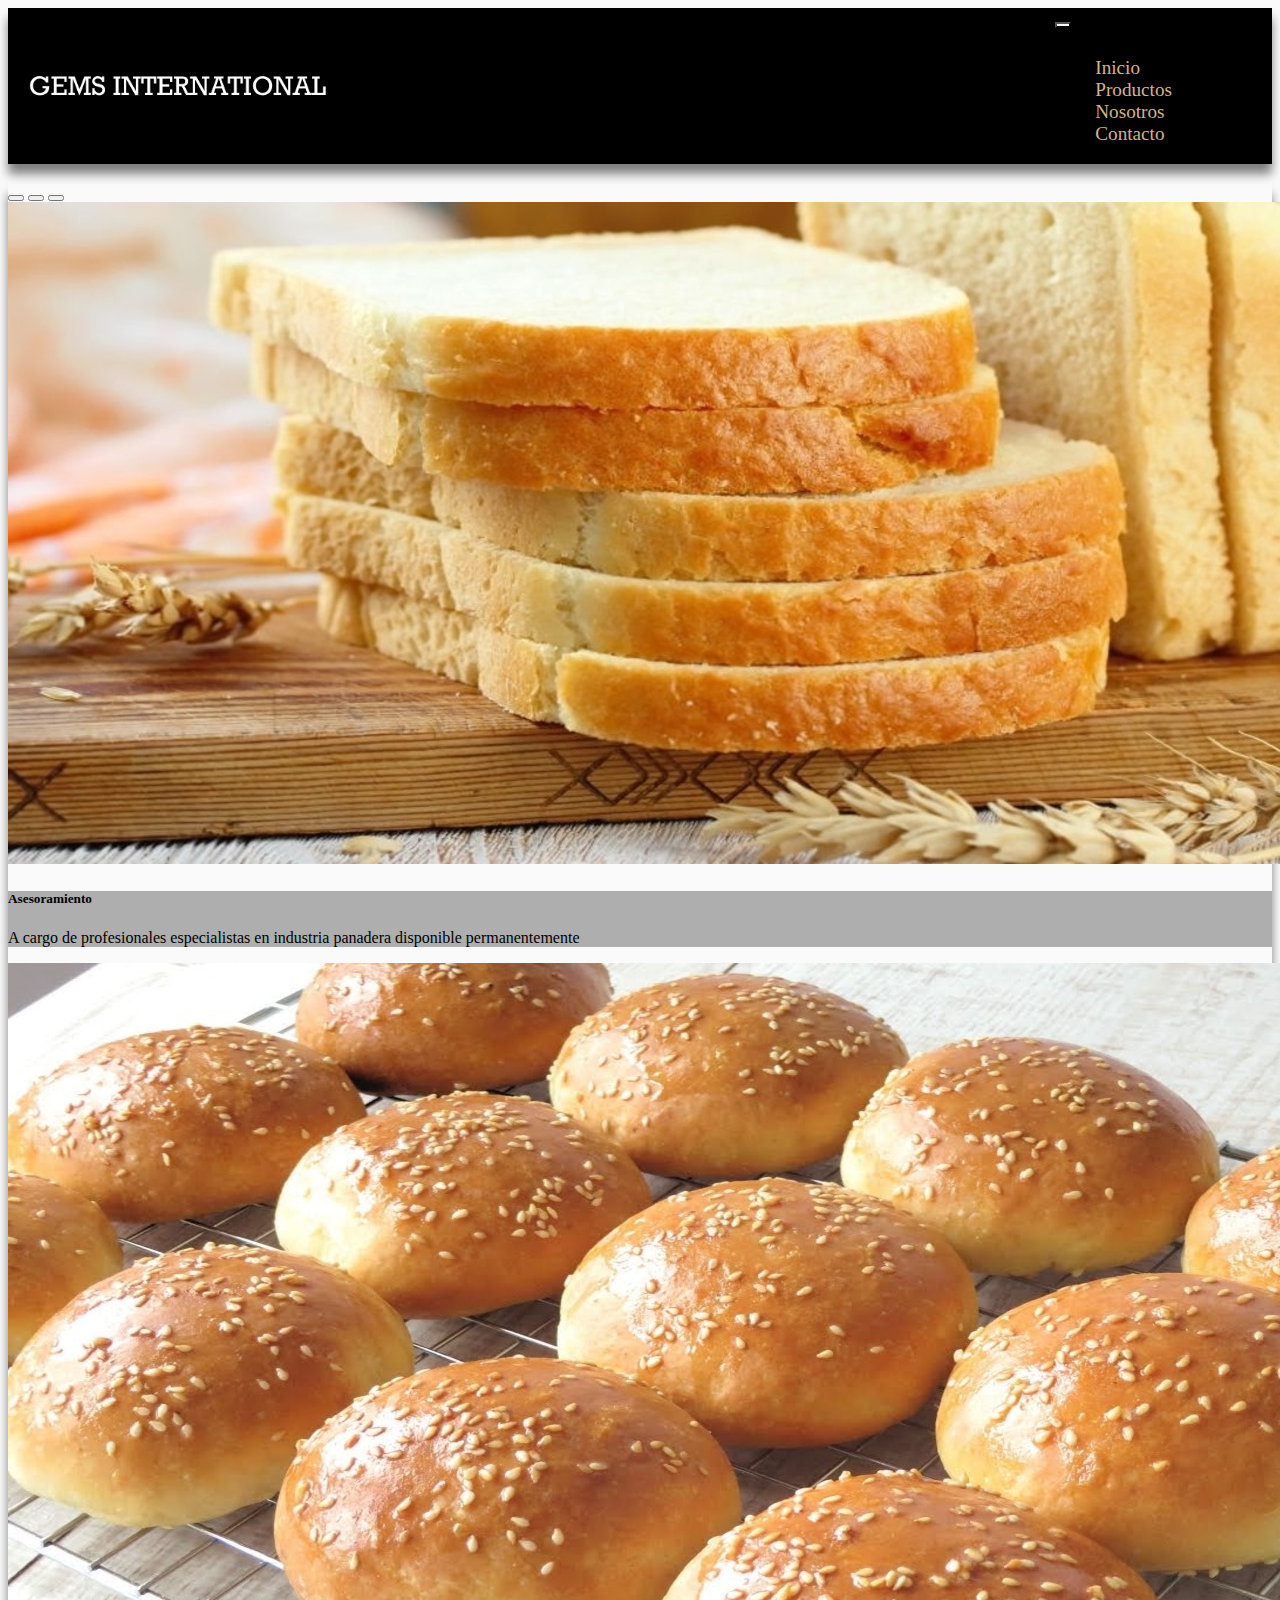
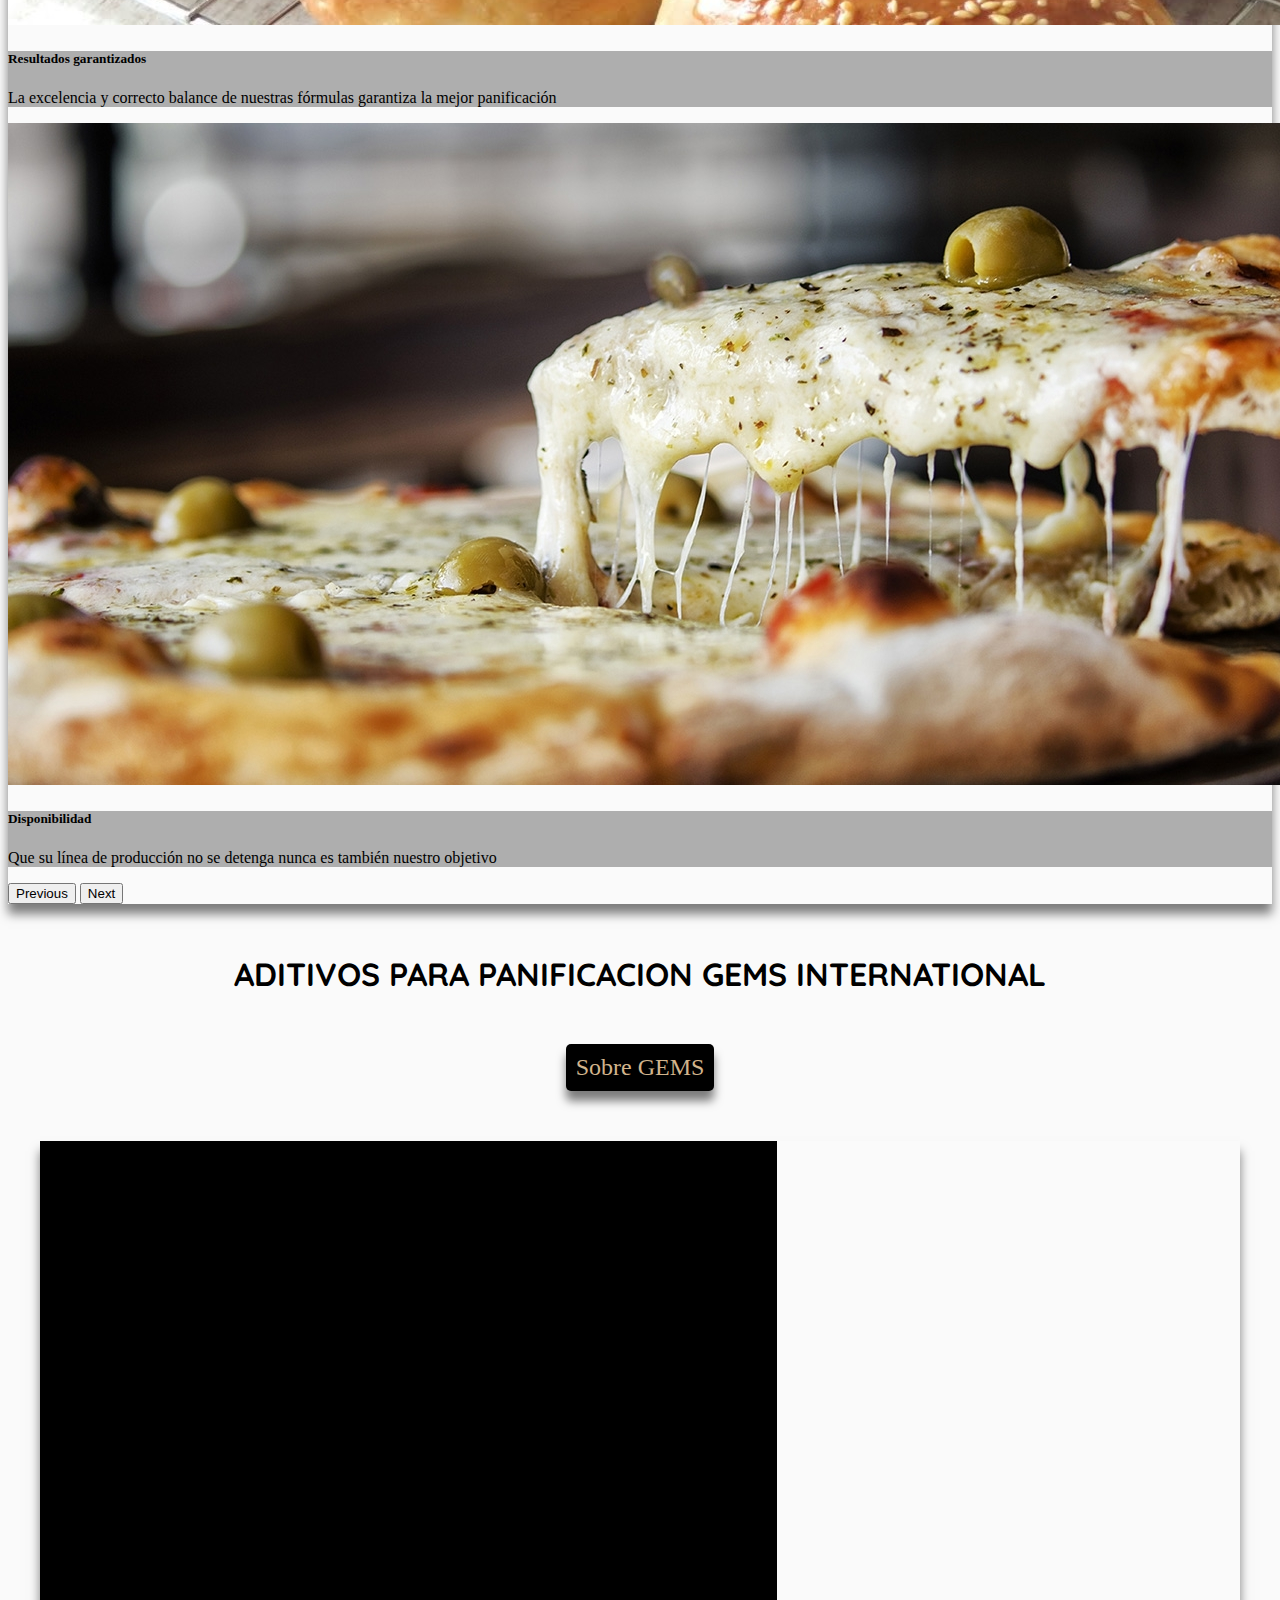
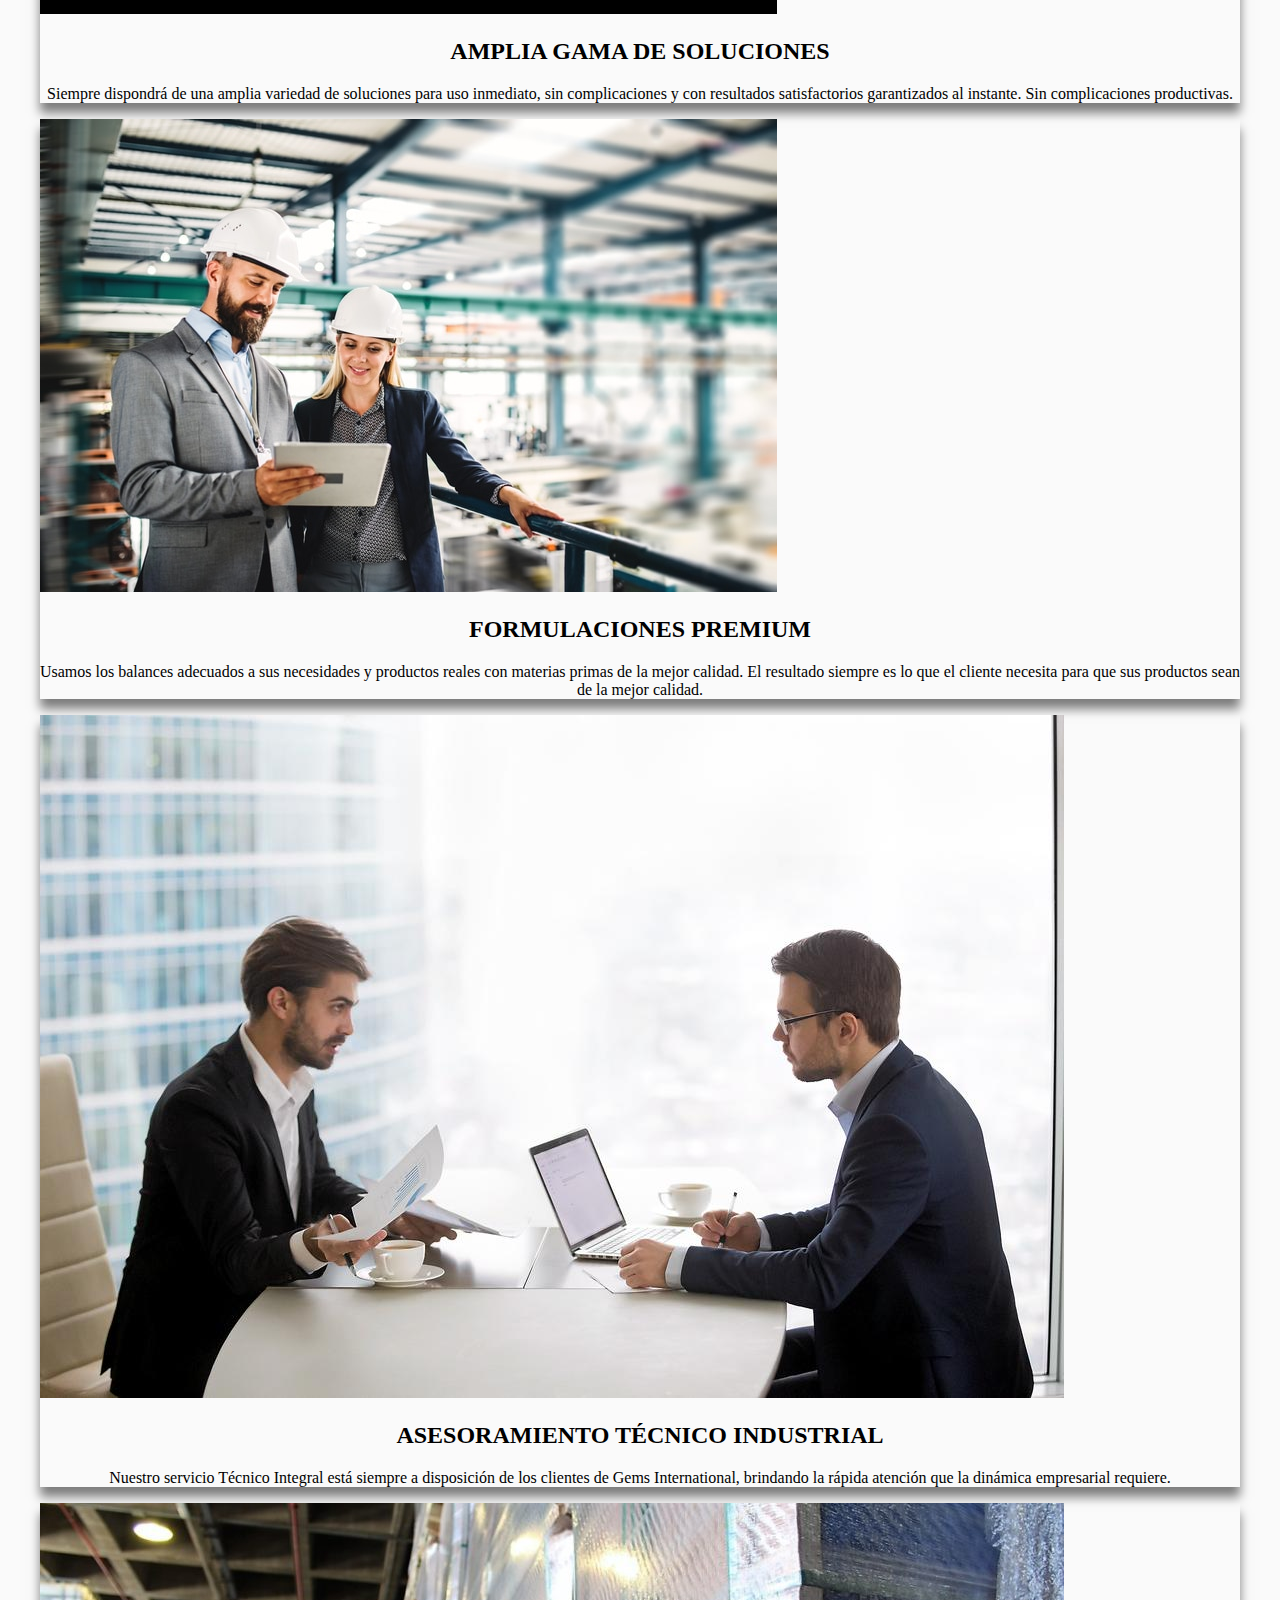
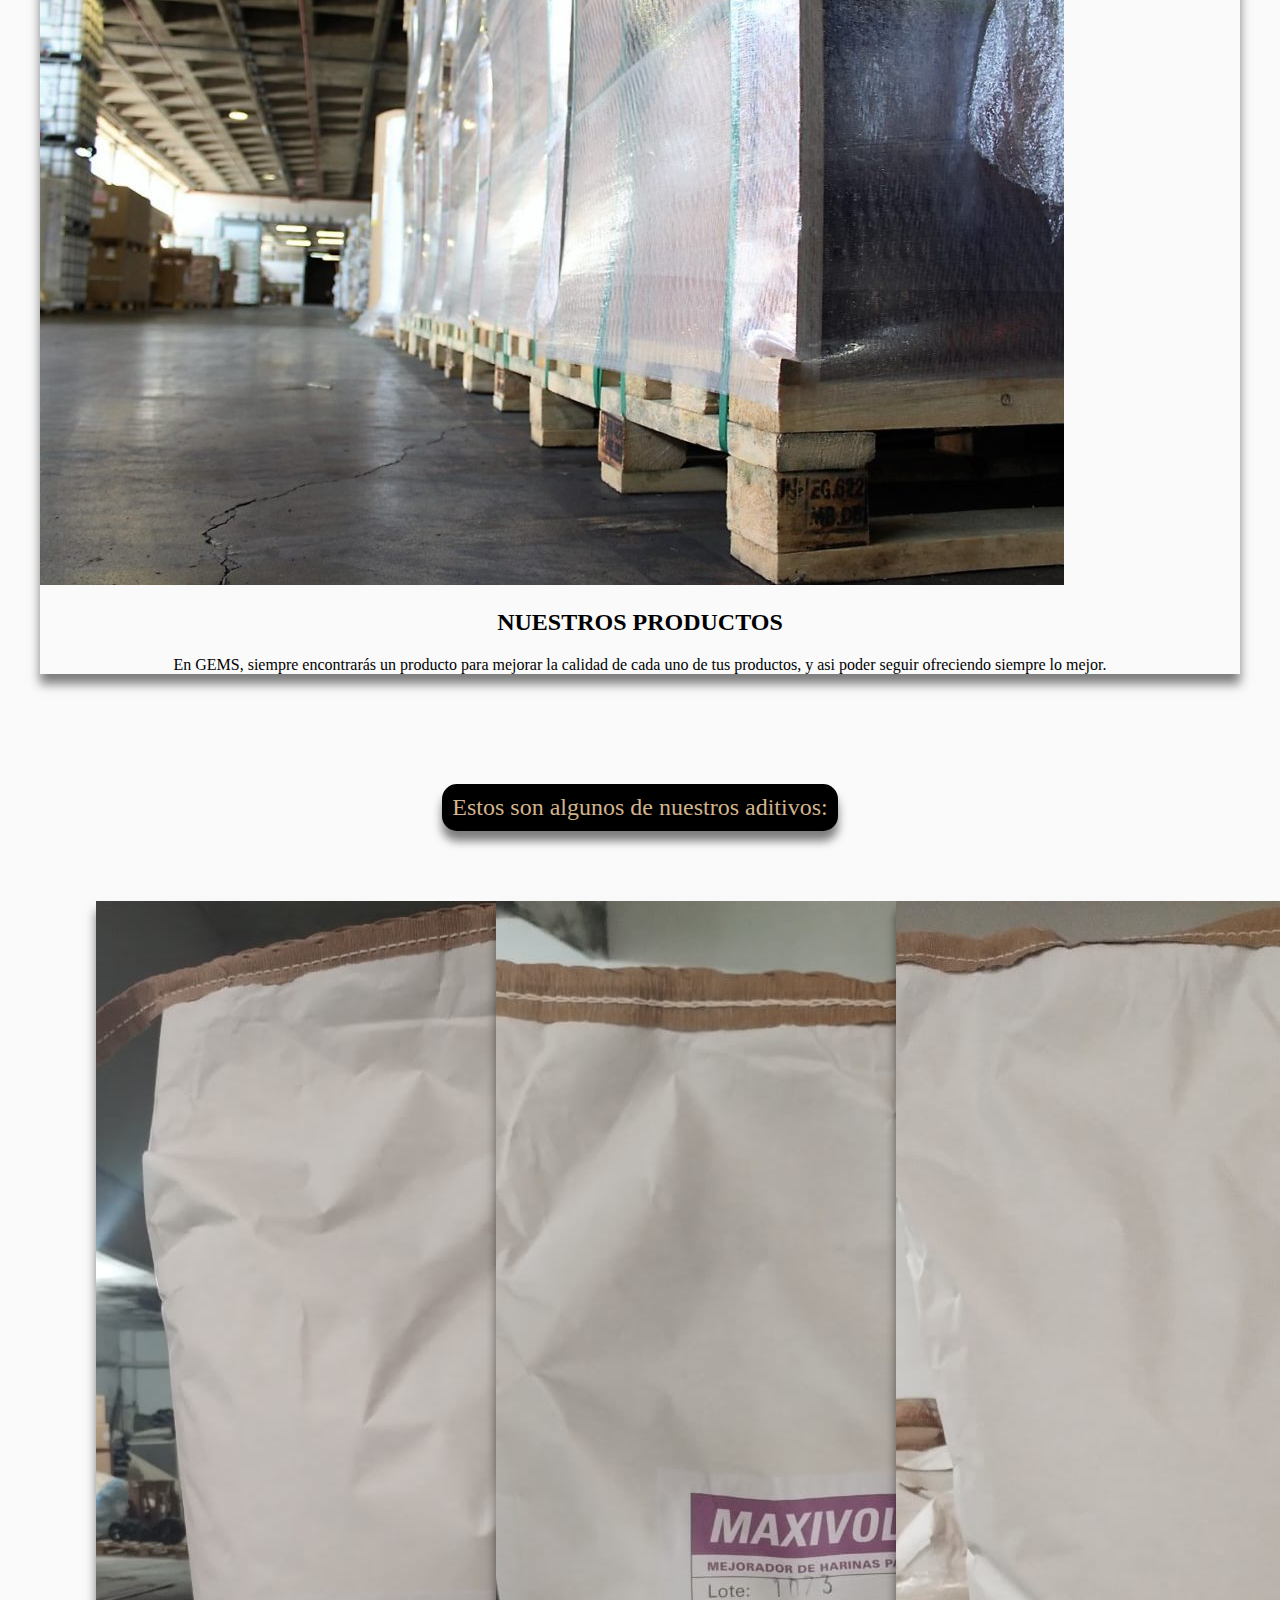
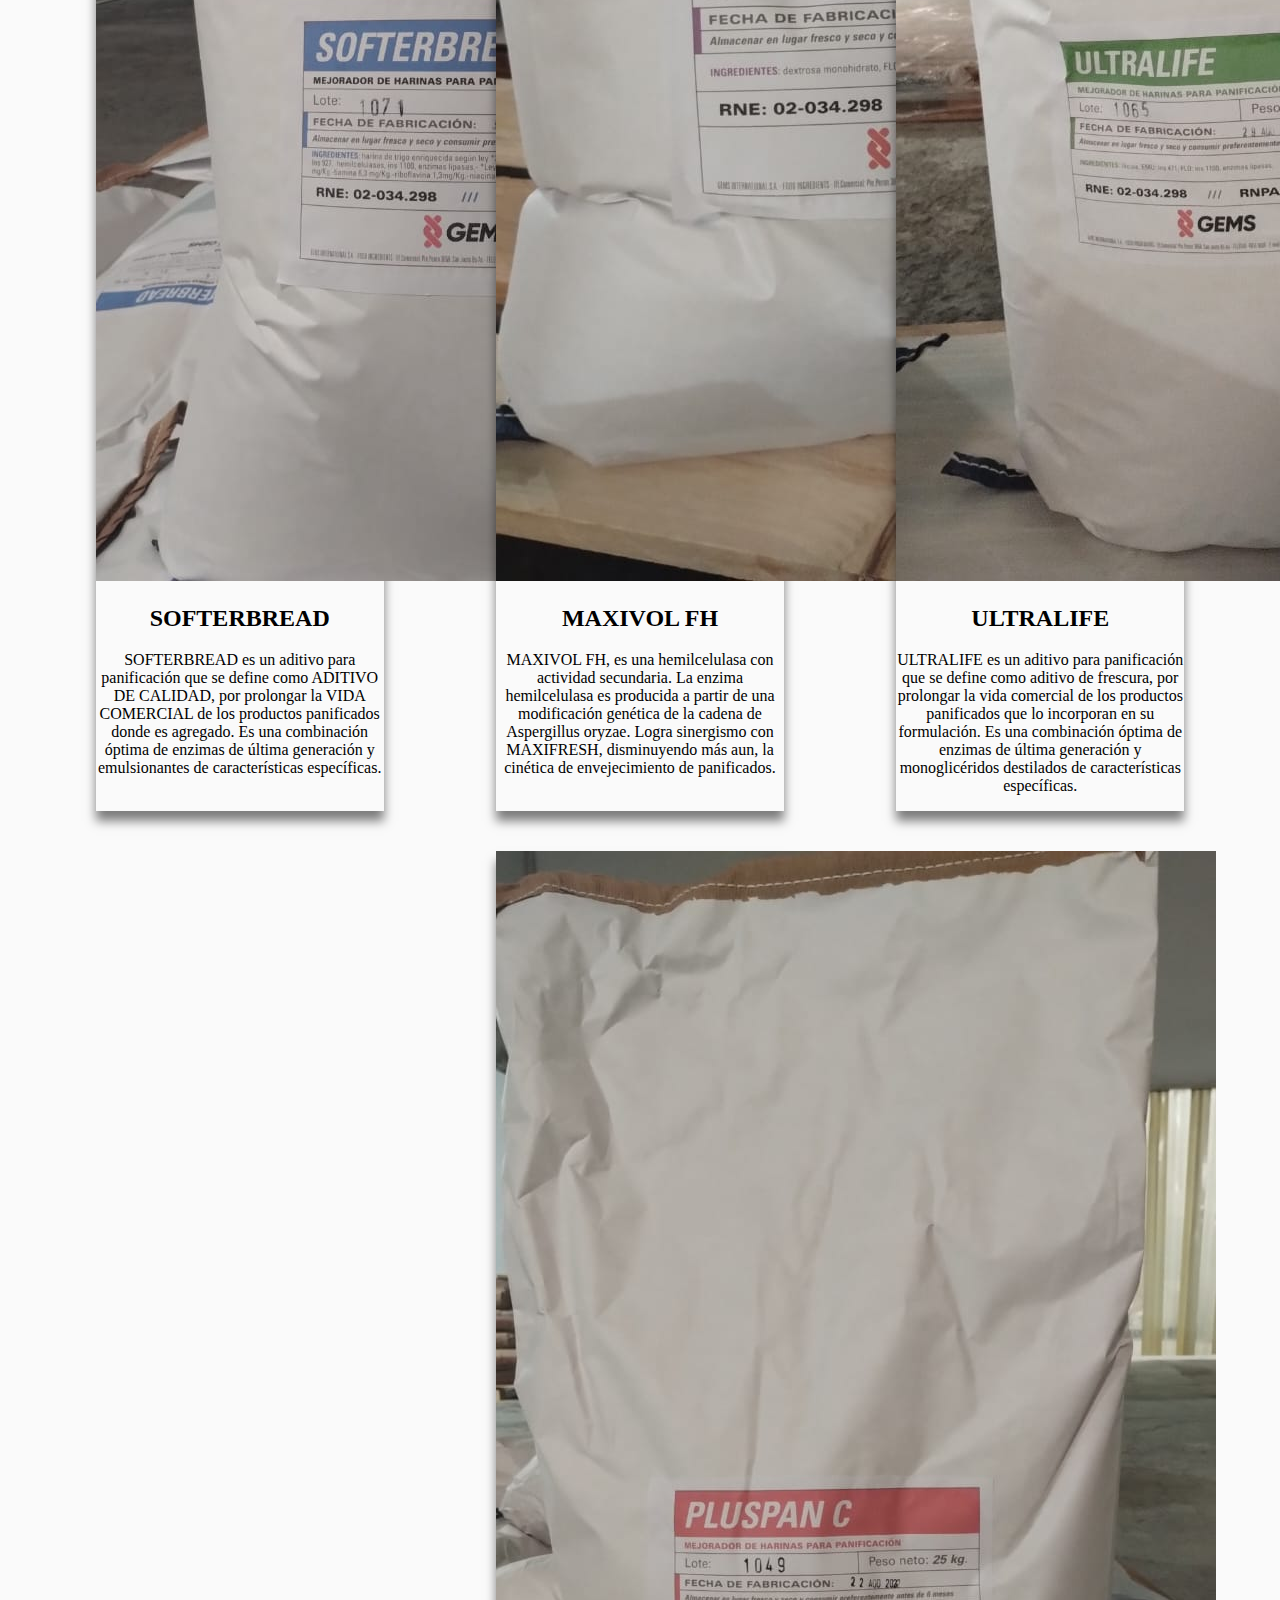
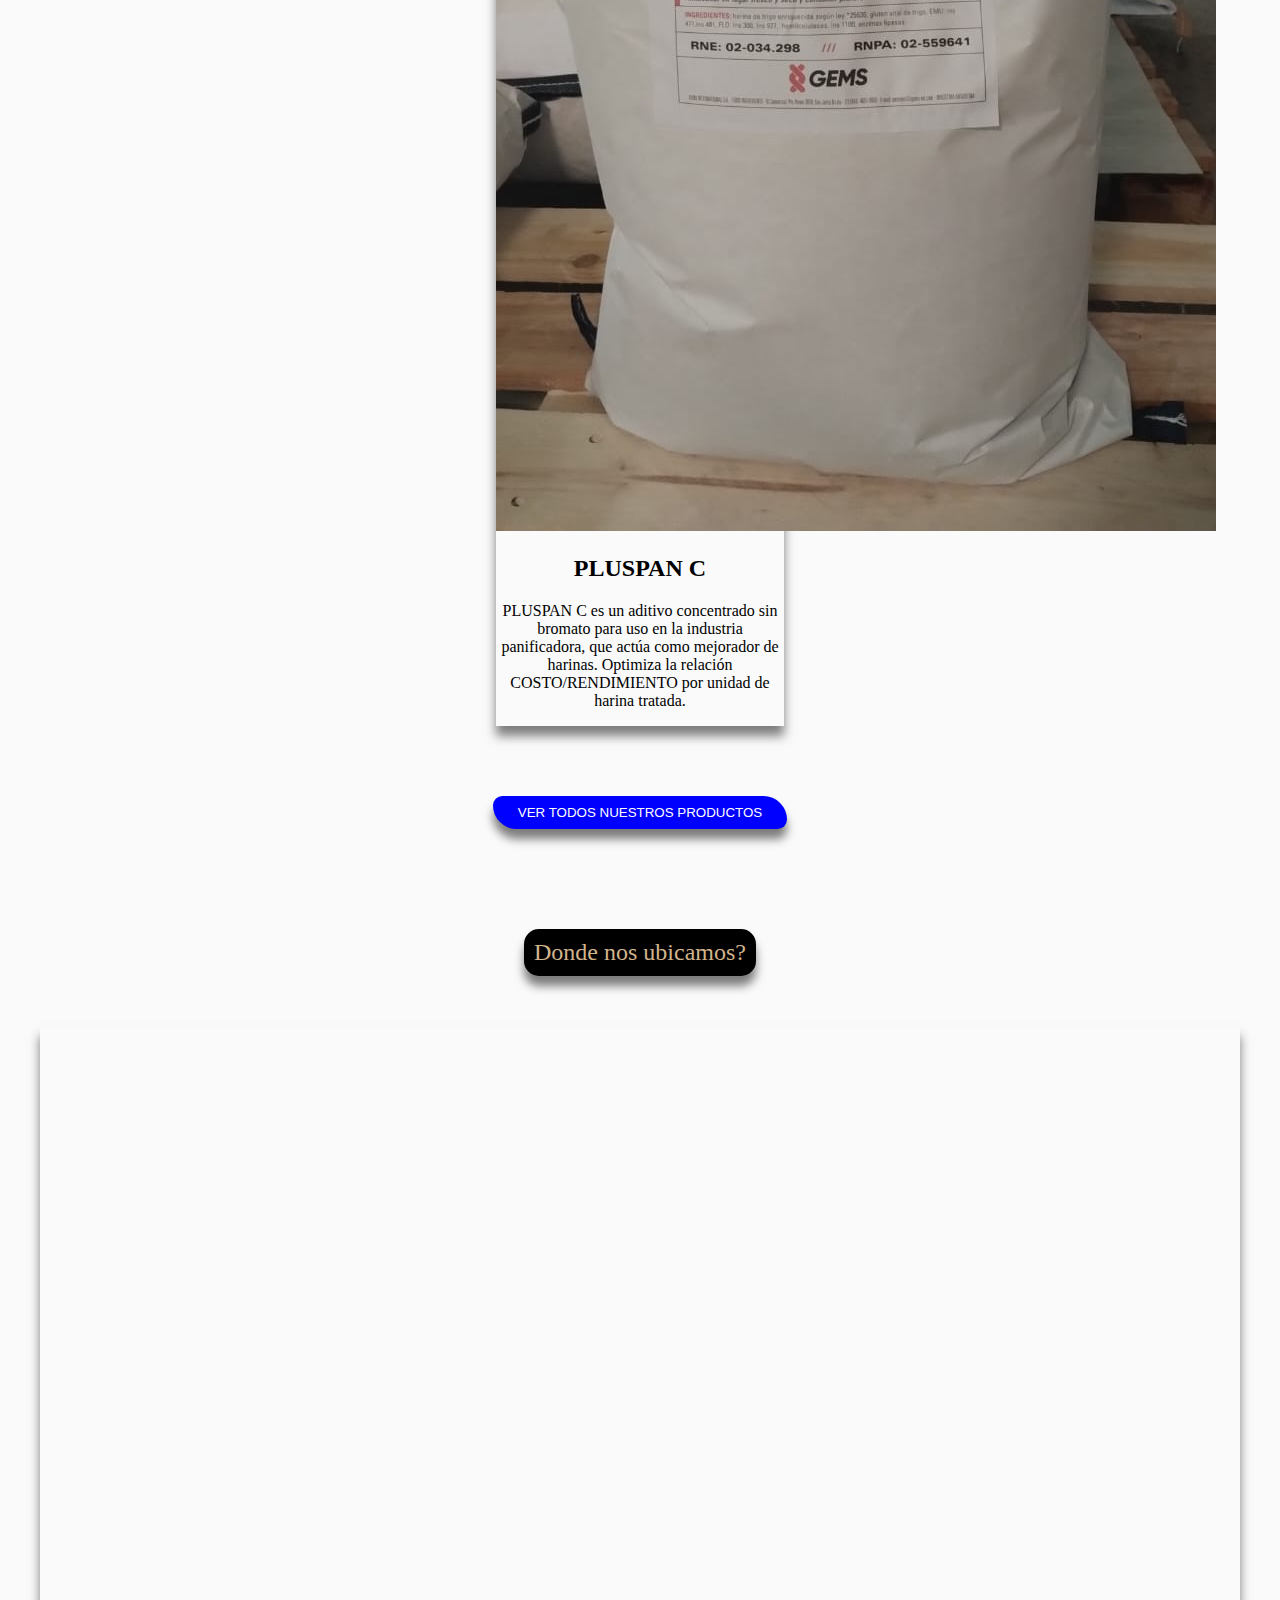
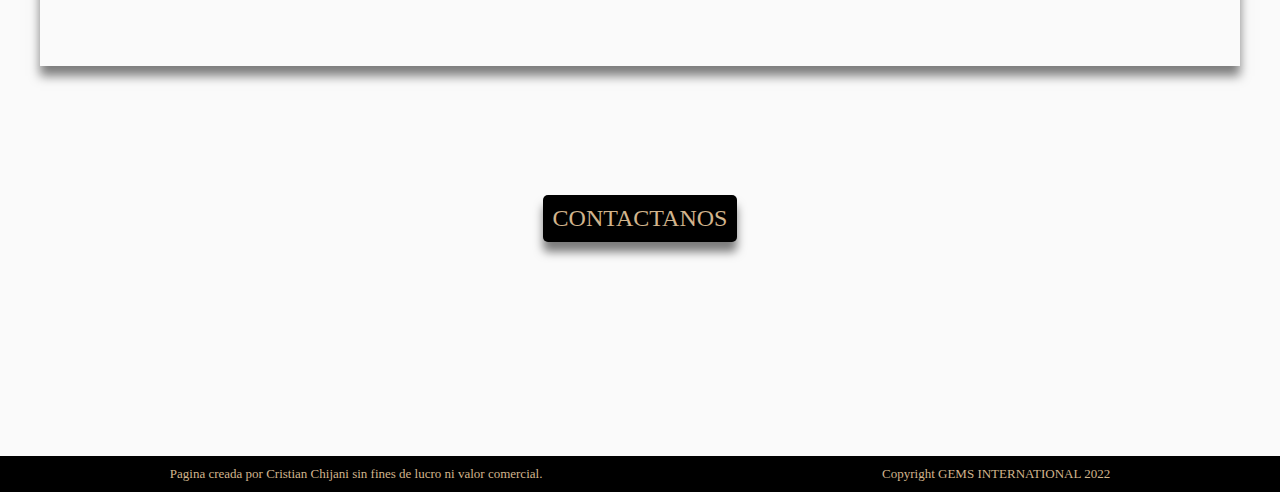
==== commit 76d4510a: "edicion de elementos visuales, agregado de imagenes, titulos, carousel cambiado, añadido descripcion" ====
--- a/index.html
+++ b/index.html
@@ -17,7 +17,6 @@
   <body>
     <header>
       <div class="logoposition"><a class="navbar-brand" href="index.html"><img src="src/logo.png" alt="logo Gems" class="logo"></a></div>
-      <div>
         <nav class="navbar navbar-expand-lg">
           <button class="navbar-toggler" type="button" data-bs-toggle="collapse" data-bs-target="#navbarScroll" aria-controls="navbarScroll" aria-expanded="false" aria-label="Toggle navigation">
             <span class="navbar-toggler-icon"></span>
@@ -39,7 +38,6 @@
             </ul>
           </div>
         </nav>
-      </div>
       </header>
     <main class="maindex">
       <div id="carouselExampleCaptions" class="carousel slide" data-bs-ride="false">
@@ -50,21 +48,21 @@
         </div>
         <div class="carousel-inner">
           <div class="carousel-item active">
-            <img src="imagenes/slider/3.jpg" class="d-block w-100" alt="pan">
+            <img src="imagenes/slider/slideruno.jpg" class="d-block w-100 imgs" alt="pan">
             <div class="carousel-caption d-none d-md-block">
               <h5>Asesoramiento</h5>
               <p>A cargo de profesionales especialistas en industria panadera disponible permanentemente</p>
             </div>
           </div>
           <div class="carousel-item">
-            <img src="imagenes/slider/5.jpg" class="d-block w-100" alt="pan negro integral">
+            <img src="imagenes/slider/sliderdos.jpg" class="d-block w-100 imgs" alt="pan negro integral">
             <div class="carousel-caption d-none d-md-block">
               <h5>Resultados garantizados</h5>
               <p>La excelencia y correcto balance de nuestras fórmulas garantiza la mejor panificación</p>
             </div>
           </div>
           <div class="carousel-item">
-            <img src="imagenes/slider/1.jpg" class="d-block w-100" alt="pan bizcochito libritos">
+            <img src="imagenes/slider/slidertres.jpg" class="d-block w-100 imgs" alt="pan bizcochito libritos">
             <div class="carousel-caption d-none d-md-block">
               <h5>Disponibilidad</h5>
               <p>Que su línea de producción no se detenga nunca es también nuestro objetivo</p>
@@ -80,11 +78,8 @@
         <span class="visually-hidden">Next</span>
         </button>
       </div>
-      <div class="divh1">
-        <img class="pandosimg" src="imagenes/pandos.png" alt="pan de hamburguesa">
-        <h1>Aditivos para panificación GEMS INTERNATIONAL</h1>
-        <img class="panimg" src="imagenes/pan.png" alt="pan de molde">
-      </div>
+      <h1>ADITIVOS PARA PANIFICACION GEMS INTERNATIONAL</h1>
+      <a href="nosotros.html" target="_blank"><h2 class="btnosotros">Sobre GEMS</h2></a>
       <section class="gemsdescription">
         <div class="row row-cols-1 row-cols-md-2 g-4">
           <div class="col">
@@ -98,25 +93,25 @@
             </div>
           <div class="col">
             <div class="card card1">
-              <img src="imagenes/image.png" class="card-img-top img" alt="persona sosteniendo una tabla porta hojas con una hoja y una lapicera">
+              <img src="imagenes/produccion.jpg" class="card-img-top img" alt="persona sosteniendo una tabla porta hojas y una acompañante">
               <div class="card-body">
                 <h2 class="card-title">FORMULACIONES PREMIUM</h2>
-                <p class="card-text">Usamos los balances adecuados a sus necesidades y productos reales con materias primas de la mejor calidad. El resultado siempre es lo que el cliente necesita para que sus productos sean de la mejor calidad, con el mejor rendimiento y que jamás se produzcan sorpresas durante el proceso de elaboración.</p>
+                <p class="card-text">Usamos los balances adecuados a sus necesidades y productos reales con materias primas de la mejor calidad. El resultado siempre es lo que el cliente necesita para que sus productos sean de la mejor calidad.</p>
               </div>
             </div>
           </div>
           <div class="col">
             <div class="card card1">
-              <img src="imagenes/image.png" class="card-img-top img" alt="persona explicandole algo a otra persona sentados delante de un escritorio">
+              <img src="imagenes/explicacion.jpg" class="card-img-top img" alt="persona explicandole algo a otra persona sentados delante de un escritorio">
               <div class="card-body">
                 <h2 class="card-title">ASESORAMIENTO TÉCNICO INDUSTRIAL</h2>
-                <p class="card-text">Nuestro servicio Técnico Integral está siempre a disposición de los clientes de Gems International, brindando la rápida atención que la dinámica empresarial requiere. Las soluciones y propuestas tienen como meta un compromiso ineludible con la calidad del producto de panadería y el mejor rendimiento.</p>
+                <p class="card-text">Nuestro servicio Técnico Integral está siempre a disposición de los clientes de Gems International, brindando la rápida atención que la dinámica empresarial requiere. </p>
               </div>
             </div>
           </div>
           <div class="col">
             <div class="card card1">
-              <img src="imagenes/image.png" class="card-img-top img" alt="vista de un deposito lleno de pallets con bolsas">
+              <img src="imagenes/deposito.jpg" class="card-img-top img" alt="vista de un deposito lleno de pallets con bolsas">
               <div class="card-body">
                 <h2 class="card-title">NUESTROS PRODUCTOS</h2>
                 <p class="card-text">En GEMS, siempre encontrarás un producto para mejorar la calidad de cada uno de tus productos, y asi poder seguir ofreciendo siempre lo mejor.</p>
@@ -131,49 +126,41 @@
           <img src="imagenes/softer.jpeg" class="card-img-top imga" alt="bolsa aditivo softerbread">
           <div class="card-body">
             <h2 class="card-title">SOFTERBREAD</h2>
-            <p class="card-text">Some quick example text to build on the card title and make up the bulk of the card's content.</p>
-            <a href="#" class="btn btn-primary">Ver más...</a>
+            <p class="card-text">SOFTERBREAD es un aditivo para panificación que se define como ADITIVO DE CALIDAD, por prolongar la VIDA COMERCIAL de los productos panificados donde es agregado. Es una combinación óptima de enzimas de última generación y emulsionantes de características específicas.</p>
           </div>
         </div>
         <div class="card cardsoluciones" style="width: 18rem;">
           <img src="imagenes/fh.jpeg" class="card-img-top imga" alt="bolsa aditivo maxivol fh">
           <div class="card-body">
             <h2 class="card-title">MAXIVOL FH</h2>
-            <p class="card-text">Some quick example text to build on the card title and make up the bulk of the card's content.</p>
-            <a href="#" class="btn btn-primary">Ver más...</a>
+            <p class="card-text">MAXIVOL FH, es una hemilcelulasa con actividad secundaria. La enzima hemilcelulasa es producida a partir de una modificación genética de la cadena de Aspergillus oryzae. Logra sinergismo con MAXIFRESH, disminuyendo más aun, la cinética de envejecimiento de panificados.</p>
           </div>
         </div>
         <div class="card cardsoluciones" style="width: 18rem;">
           <img src="imagenes/ult.jpeg" class="card-img-top imga" alt="bolsa aditivo ultralife">
           <div class="card-body">
             <h2 class="card-title">ULTRALIFE</h2>
-            <p class="card-text">Some quick example text to build on the card title and make up the bulk of the card's content.</p>
-            <a href="#" class="btn btn-primary">Ver más...</a>
+            <p class="card-text">ULTRALIFE es un aditivo para panificación  que se define como aditivo de frescura, por prolongar  la vida comercial de los productos panificados que lo incorporan en su formulación. Es una combinación óptima de enzimas de última generación y monoglicéridos destilados de características específicas.</p>
           </div>
         </div>
         <div class="card cardsoluciones" style="width: 18rem;">
           <img src="imagenes/ppc.jpeg" class="card-img-top imga" alt="bolsa aditivo pluspan c">
           <div class="card-body">
             <h2 class="card-title">PLUSPAN C</h2>
-            <p class="card-text">Some quick example text to build on the card title and make up the bulk of the card's content.</p>
-            <a href="#" class="btn btn-primary">Ver más...</a>
+            <p class="card-text">PLUSPAN C es un aditivo concentrado sin bromato para uso en la industria panificadora, que actúa como mejorador de harinas. Optimiza la relación COSTO/RENDIMIENTO por unidad de harina tratada.</p>
           </div>
         </div>
         <div class="buttonmain">
-      <a href="productos.html"><button class="btn btn-primary" id="vermasbutton">TODOS NUESTROS PRODUCTOS</button></a>
+      <a href="productos.html"><button class="btn btn-primary" id="vermasbutton">VER TODOS NUESTROS PRODUCTOS</button></a>
       </div>
       </div>
       <div class="mapaindex">
         <h2 class="tittlemapa">Donde nos ubicamos?</h2>
         <iframe class="mapa1" src="https://www.google.com/maps/embed?pb=!1m18!1m12!1m3!1d3280.8970806217962!2d-58.55242108023319!3d-34.682546915759644!2m3!1f0!2f0!3f0!3m2!1i1024!2i768!4f13.1!3m3!1m2!1s0x95bcc8992985e101%3A0x22174cd85240ab56!2sBAR%2C%20Pres.%20Juan%20Domingo%20Per%C3%B3n%203858%2C%20B1754%20San%20Justo%2C%20Provincia%20de%20Buenos%20Aires!5e0!3m2!1ses-419!2sar!4v1659993959448!5m2!1ses-419!2sar" style="border:0;" allowfullscreen="" loading="lazy" referrerpolicy="no-referrer-when-downgrade"></iframe>
       </div>
+      <a href="contacto.html" target="_blank"><h2 class="btcom">CONTACTANOS</h2></a>
     </main>
     <footer class="letrachica">
-      <section class="redes">
-        <a href="#" target="_blank"><img src="src/footer1.ico" alt="" class="fb"></a>
-        <a href="#" target="_blank"><img src="src/footer2.ico" alt="" class="insta"></a>
-        <a href="#" target="_blank"><img src="src/footer3.ico" alt="" class="tw"></a>
-      </section>
       <p class="midfootertext">Pagina creada por Cristian Chijani sin fines de lucro ni valor comercial.</p>
       <p class="midfootertext">Copyright GEMS INTERNATIONAL 2022</p>
     </footer>
--- a/css/main.css
+++ b/css/main.css
@@ -16,6 +16,14 @@
   margin-bottom: 100px;
 }
 
+a:hover, a:visited, a:link, a:active {
+  text-decoration: none;
+}
+
+body {
+  background-color: rgb(250, 250, 250);
+}
+
 header {
   width: auto;
   box-shadow: 0px 10px 10px rgba(0, 0, 0, 0.5);
@@ -23,7 +31,7 @@
   font-size: larger;
   display: flex;
   justify-content: space-between;
-  flex-flow: row wrap;
+  flex-wrap: wrap;
 }
 
 .navbar-toggler {
@@ -33,7 +41,7 @@
   margin-right: 30px;
   margin-left: 30px;
   margin-bottom: 10px;
-  float: left;
+  height: auto;
 }
 
 .nav-link {
@@ -52,12 +60,12 @@
 .logoposition {
   display: flex;
   align-items: center;
-  margin-left: 30px;
+  margin-left: 10px;
 }
 
 .navbar-nav {
   margin-left: 30px;
-  margin-right: 10px;
+  margin-right: 100px;
 }
 
 .tw, .fb, .insta {
@@ -107,11 +115,9 @@
 }
 
 .gemsdescription {
-  width: 80%;
+  width: 95%;
   margin: auto;
   margin-top: 30px;
-  margin-bottom: 30px;
-  padding: 40px;
 }
 
 .carousel {
@@ -123,11 +129,6 @@
   font-family: "Quicksand", sans-serif;
 }
 
-.panimg, .pandosimg {
-  width: 100px;
-  height: 90px;
-}
-
 .divh1 {
   display: flex;
   justify-content: center;
@@ -137,9 +138,6 @@
 }
 
 .card1 {
-  height: -webkit-max-content;
-  height: -moz-max-content;
-  height: max-content;
   box-shadow: 0px 10px 10px rgba(0, 0, 0, 0.5);
 }
 
@@ -152,14 +150,9 @@
   display: flex;
   flex-flow: row wrap;
   justify-content: space-around;
-  padding: 40px;
   width: 95%;
   margin: auto;
-}
-
-.img {
-  width: auto;
-  height: 320px;
+  margin-top: 100px;
 }
 
 .buttonmain {
@@ -183,7 +176,7 @@
   border-radius: 10px 25px;
   padding: 9px 25px;
   border-style: none;
-  margin-top: 20px;
+  margin-top: 50px;
 }
 
 .tittlediv {
@@ -231,13 +224,39 @@
 
 .mapa1 {
   width: 100%;
-  height: 480px;
-  box-shadow: 0px 10px 10px rgba(0, 0, 0, 0.5);
+  height: 640px;
+  box-shadow: 0px 10px 10px rgba(0, 0, 0, 0.5);
+}
+
+.btnosotros, .btcom {
+  box-shadow: 0px 10px 10px rgba(0, 0, 0, 0.5);
+  margin: auto;
+  border-radius: 15px;
+  background-color: black;
+  color: tan;
+  font-weight: lighter;
+  margin-top: 10px;
+  margin-bottom: 50px;
+  text-align: center;
+  max-width: -webkit-max-content;
+  max-width: -moz-max-content;
+  max-width: max-content;
+  padding: 10px;
+  border-radius: 5px;
+}
+
+.btnosotros:hover, .btcom:hover {
+  background-color: blue;
+  color: white;
+}
+
+.btcom {
+  margin-top: 100px;
 }
 
 #mainprod {
   box-shadow: 0px 10px 10px rgba(0, 0, 0, 0.5);
-  width: 95%;
+  width: 70%;
   margin-top: 50px;
 }
 
@@ -270,6 +289,13 @@
 #nosotrosmain {
   width: 95%;
   text-align: center;
+}
+
+.wetittle {
+  text-align: center;
+  text-decoration: underline;
+  margin-bottom: 30px;
+  font-size: 50px;
 }
 
 .maincontacto {
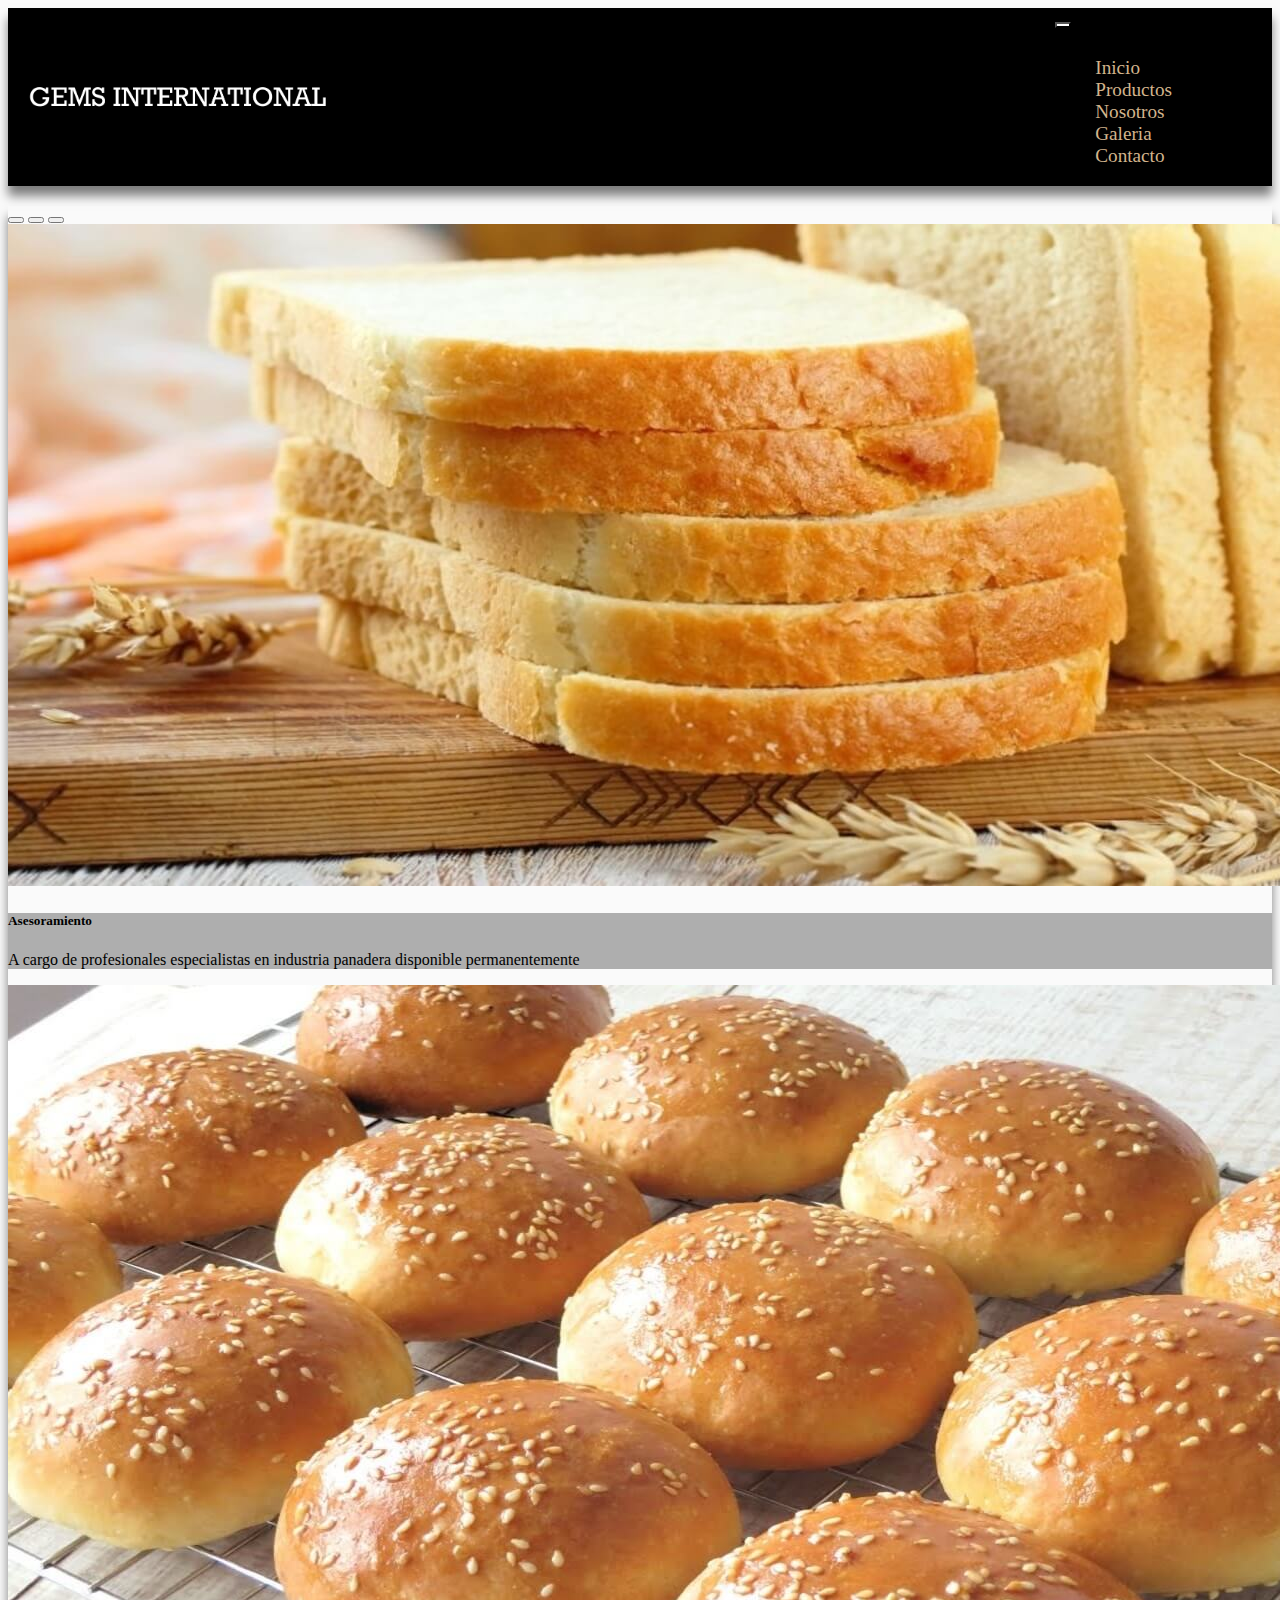
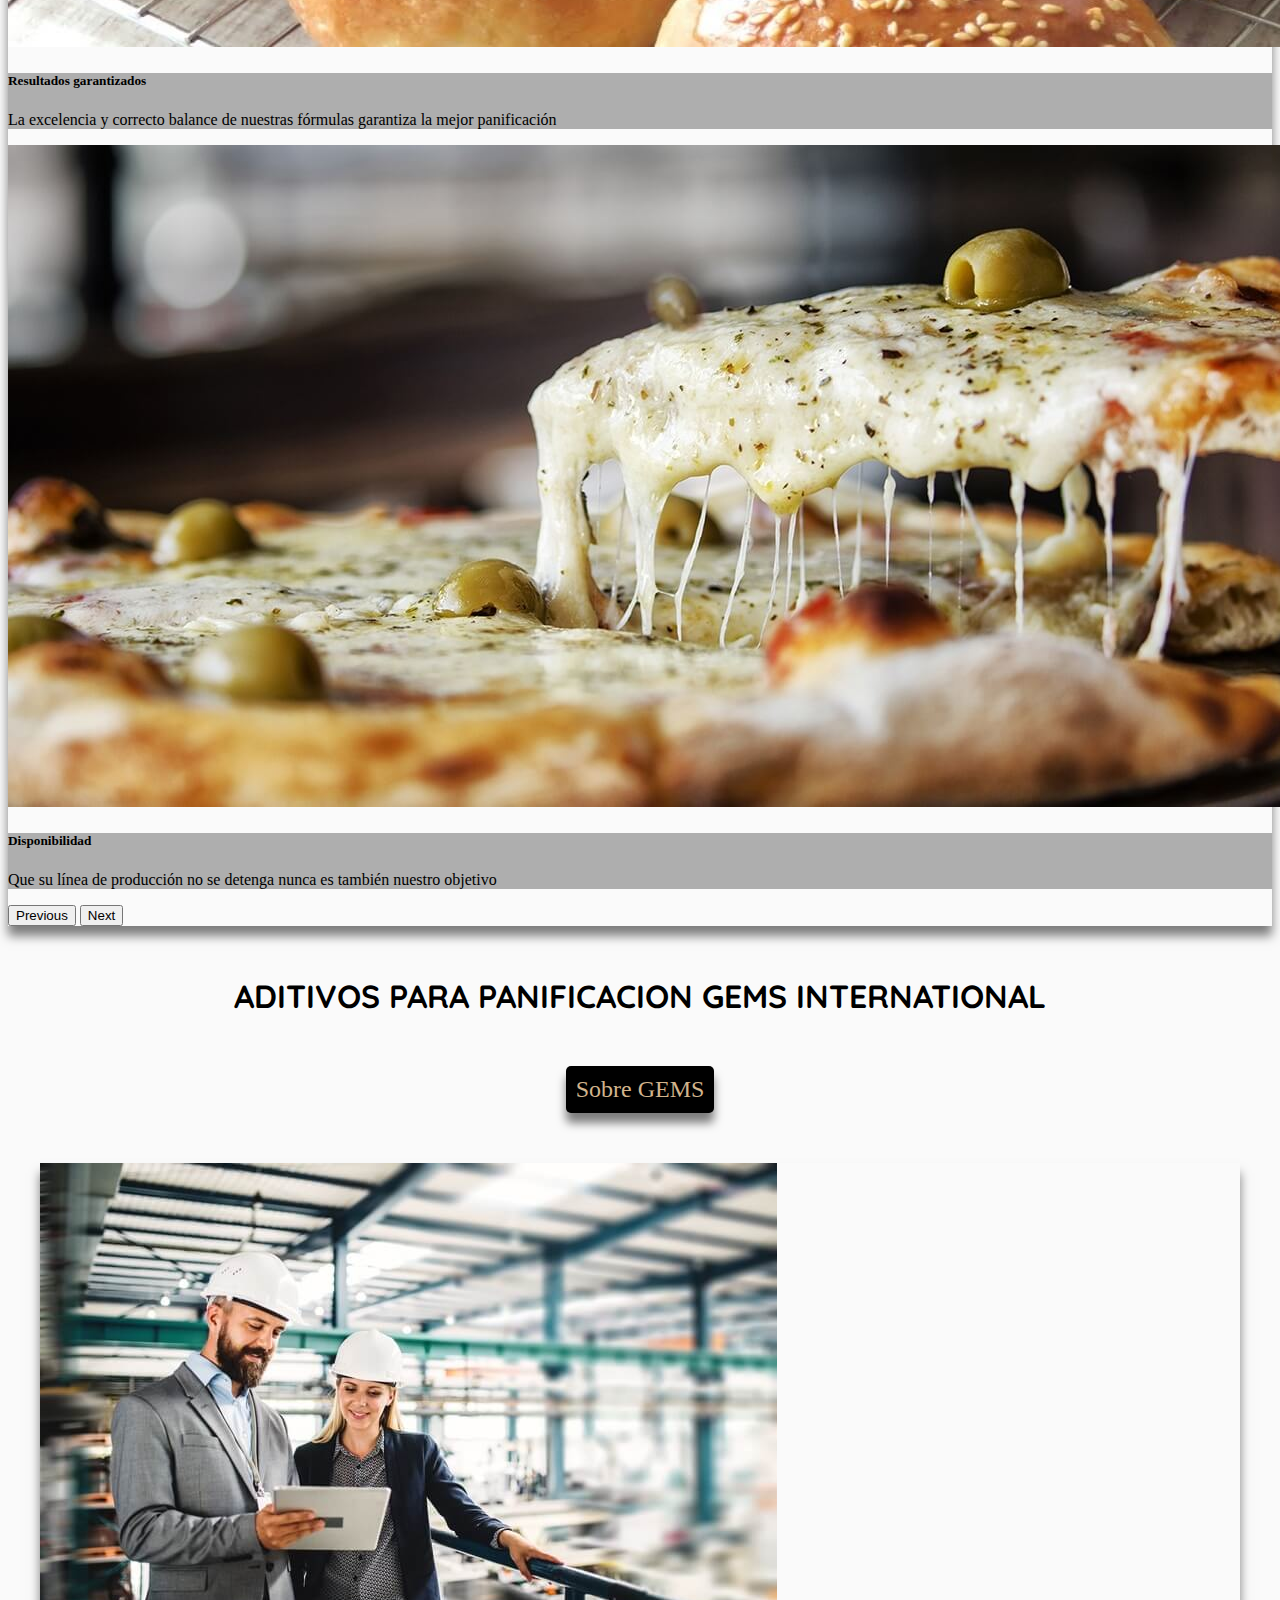
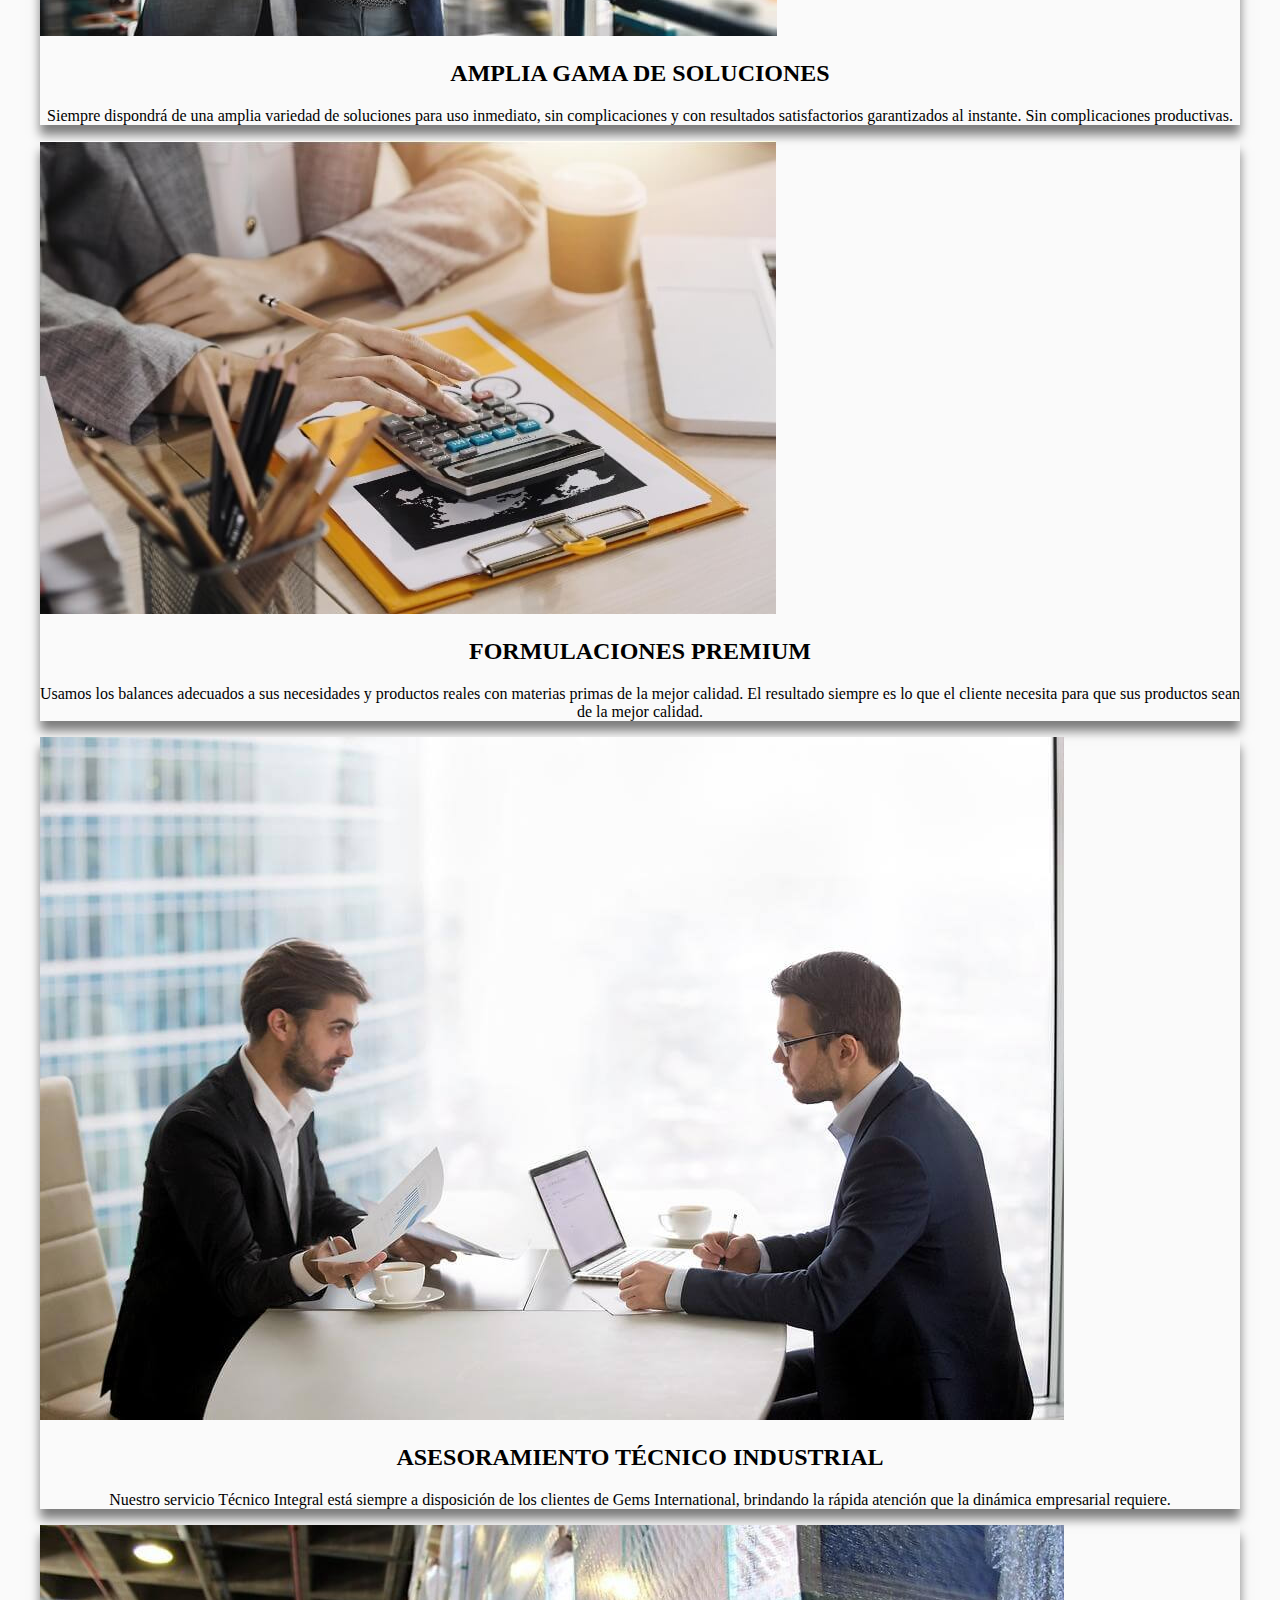
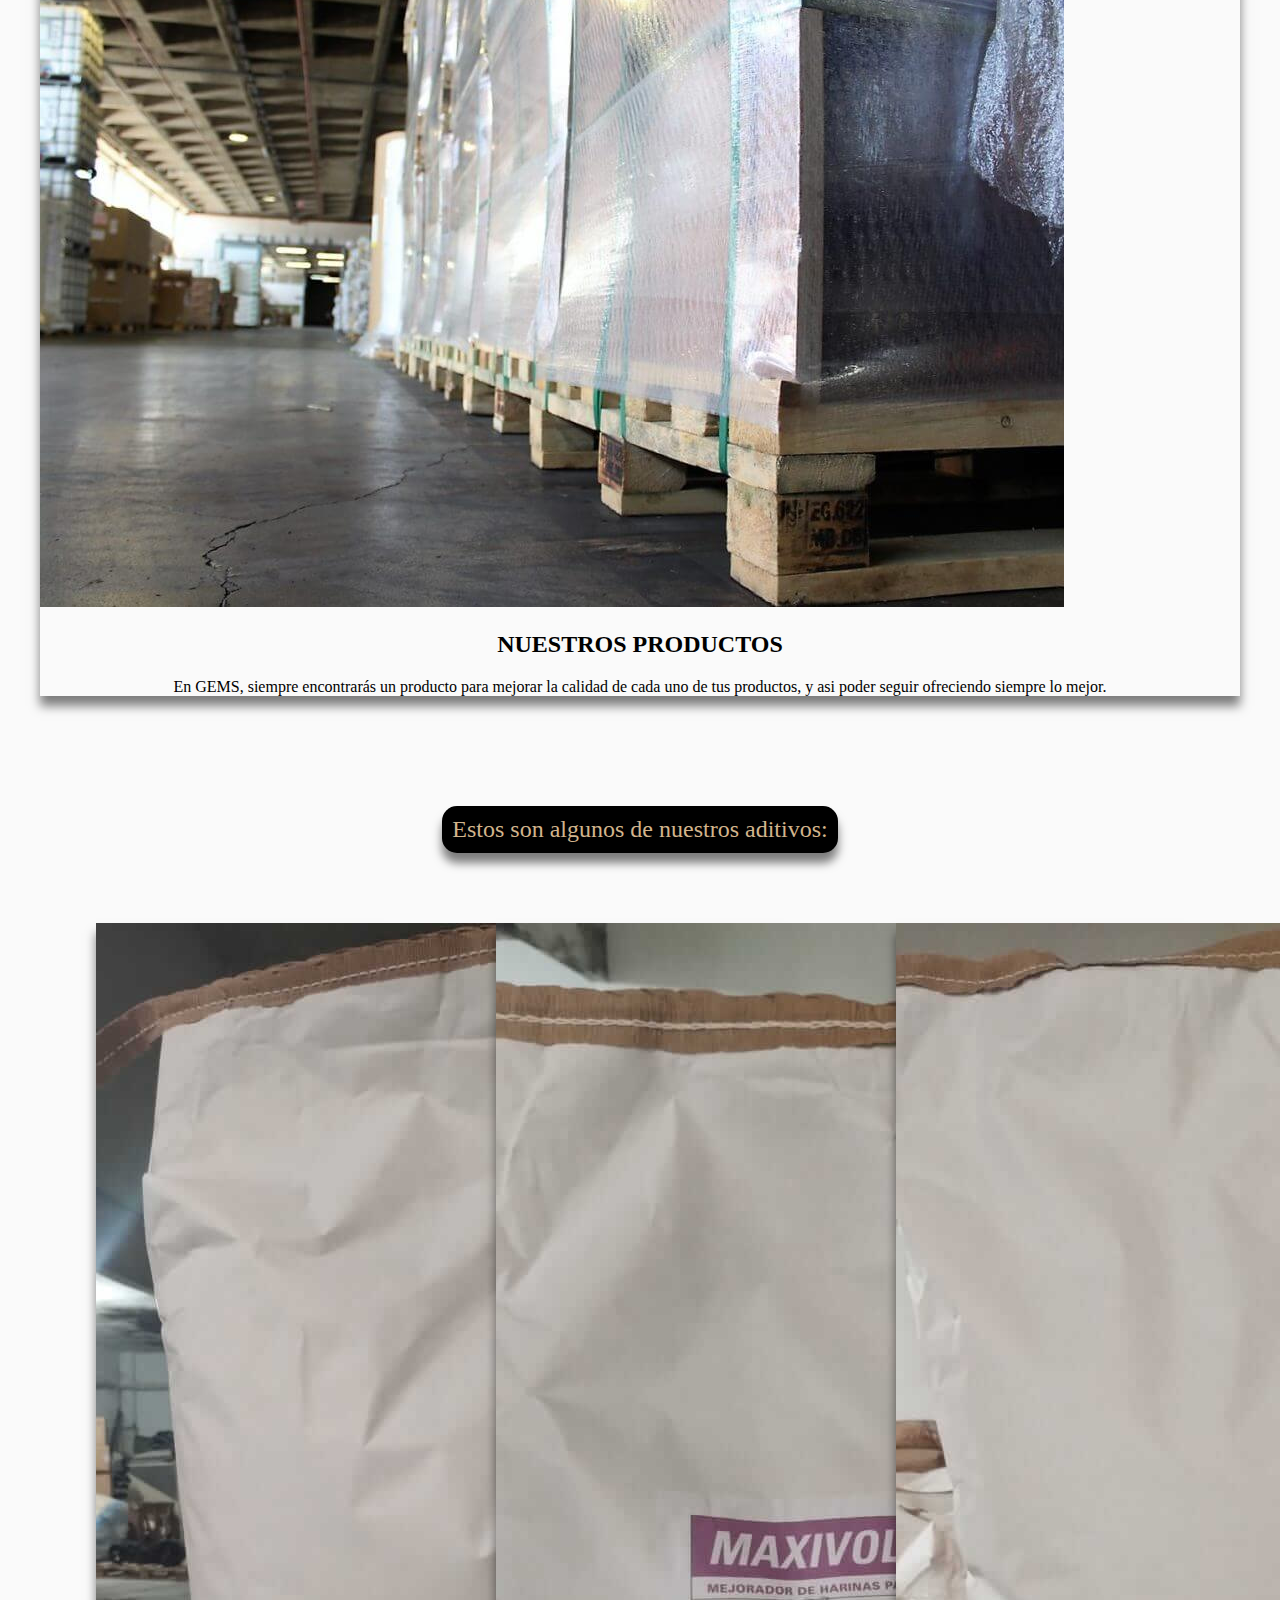
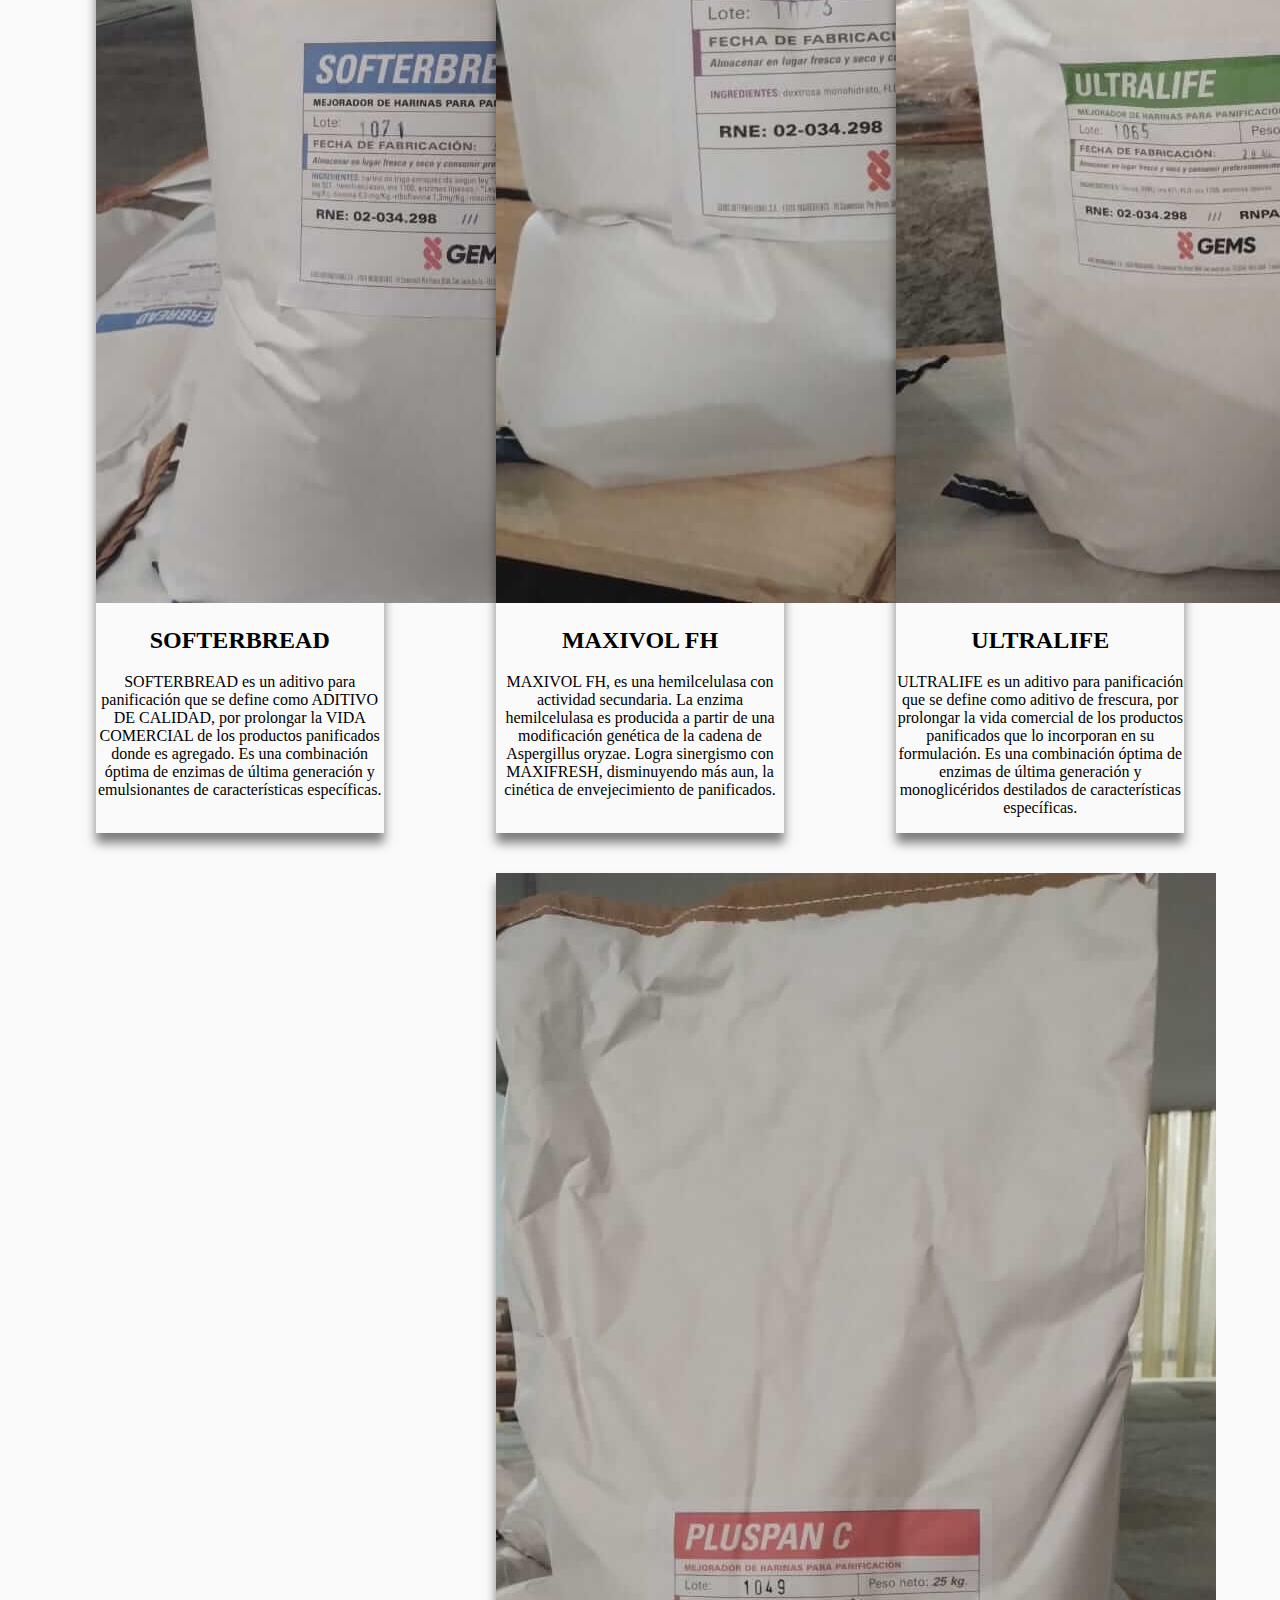
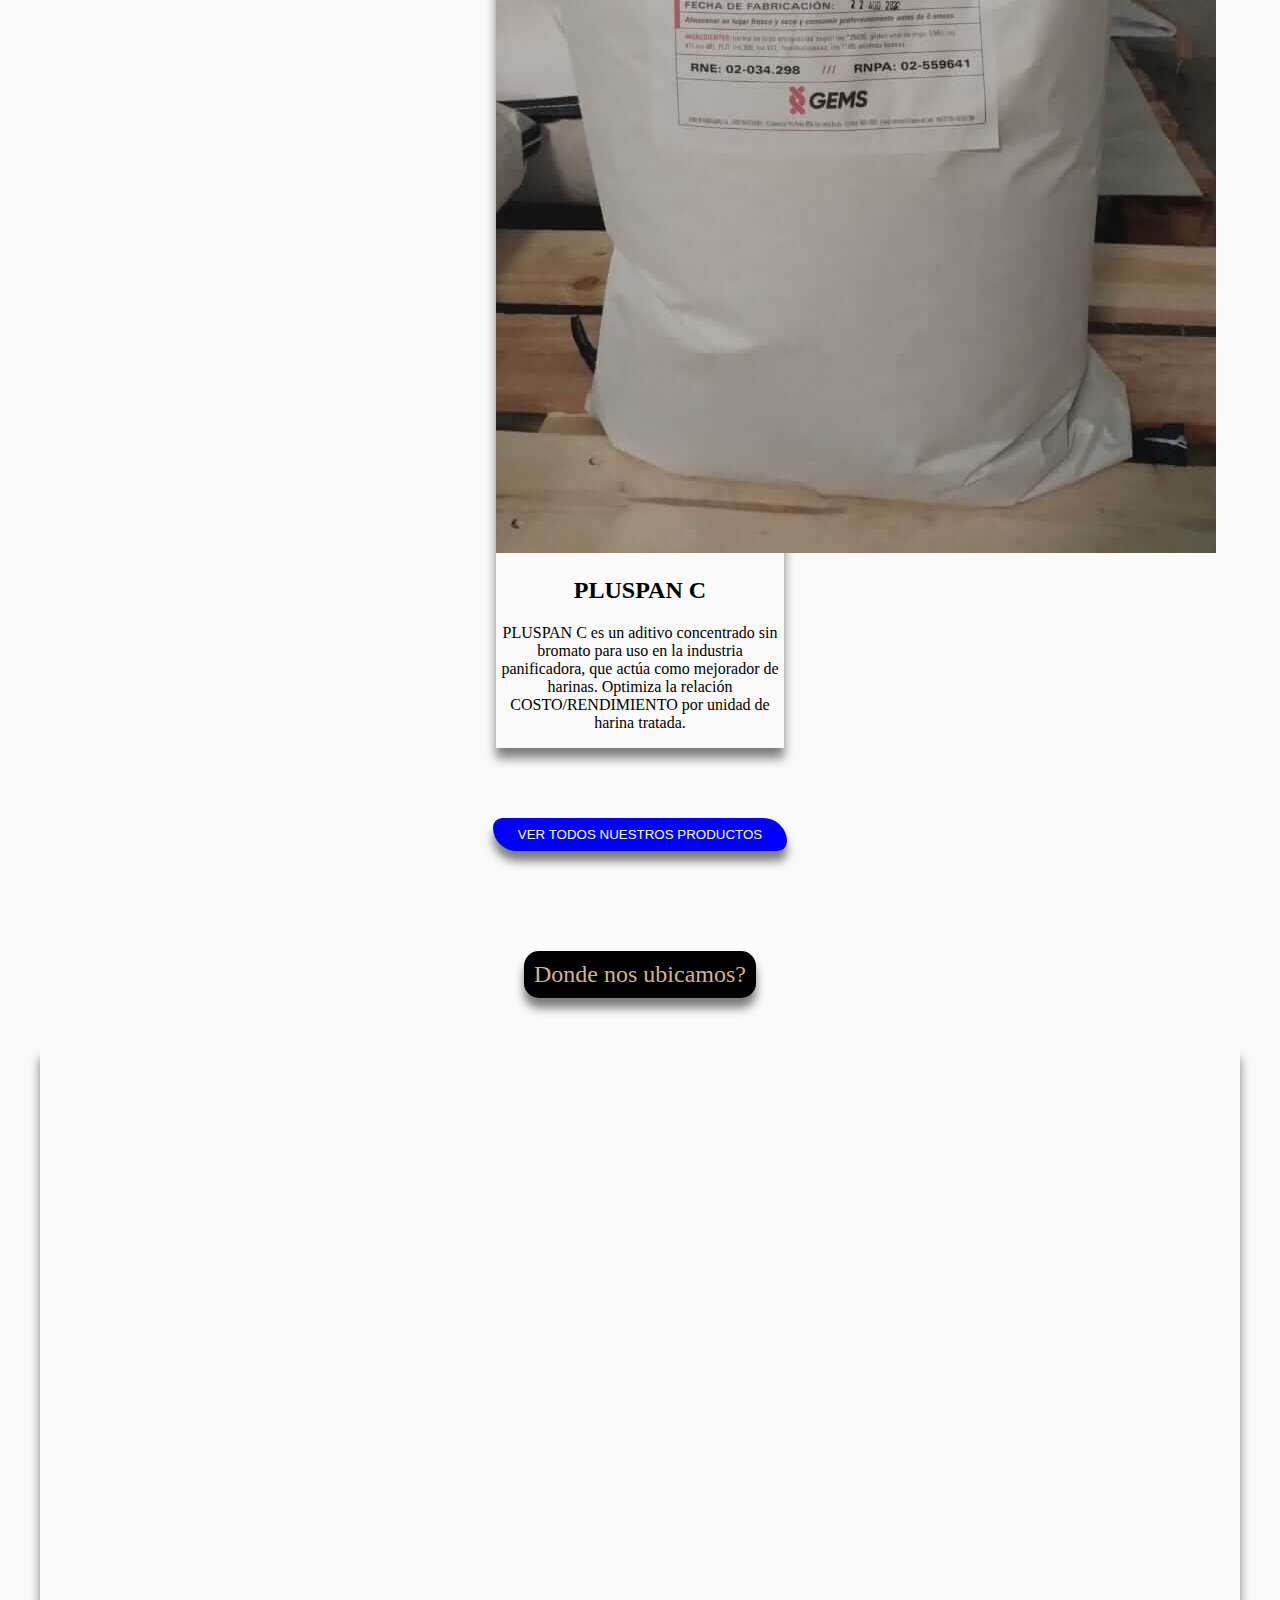
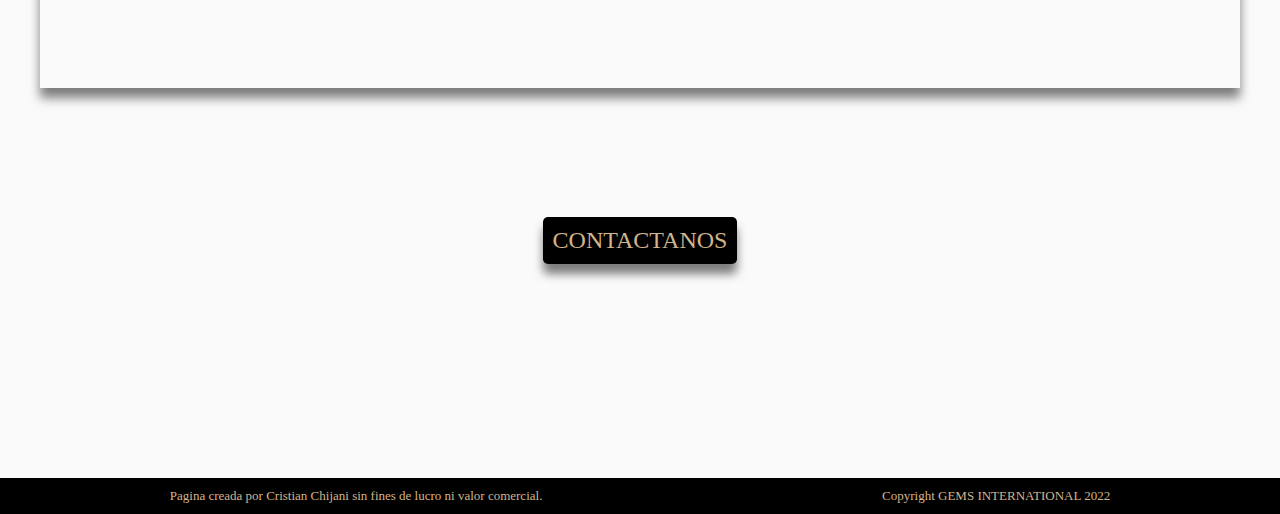
==== commit e49ff5f4: "se finalizo con el diseño y optimizacion de la pagina" ====
--- a/index.html
+++ b/index.html
@@ -9,36 +9,40 @@
      <meta name="author" content="Chijani Cristian Emanuel">
      <meta name="copyright" content="Gems International SA">
      <title>GEMS Food Ingredients</title>
-     <link rel="shortcut icon" href="src/favicon2.png" type="image/x-icon">
+     <link rel="shortcut icon" href="src/favicon.png" type="image/x-icon">
      <link href="https://cdn.jsdelivr.net/npm/bootstrap@5.2.0/dist/css/bootstrap.min.css" rel="stylesheet" integrity="sha384-gH2yIJqKdNHPEq0n4Mqa/HGKIhSkIHeL5AyhkYV8i59U5AR6csBvApHHNl/vI1Bx" crossorigin="anonymous">
      <link rel="stylesheet" href="css/main.css">
-     <link rel="stylesheet" href="css/animate.css">
   </head>
   <body>
     <header>
-      <div class="logoposition"><a class="navbar-brand" href="index.html"><img src="src/logo.png" alt="logo Gems" class="logo"></a></div>
-        <nav class="navbar navbar-expand-lg">
-          <button class="navbar-toggler" type="button" data-bs-toggle="collapse" data-bs-target="#navbarScroll" aria-controls="navbarScroll" aria-expanded="false" aria-label="Toggle navigation">
-            <span class="navbar-toggler-icon"></span>
-          </button>
-          <div class="collapse navbar-collapse" id="navbarScroll">
-            <ul class="navbar-nav">
-              <li class="nav-item">
-                <a class="nav-link" href="index.html">Inicio</a>
-              </li>
-              <li class="nav-item">
-                <a class="nav-link" href="productos.html">Productos</a>
-              </li>
-              <li class="nav-item">
-                <a class="nav-link" href="nosotros.html">Nosotros</a>
-              </li>
-              <li class="nav-item">
-                <a class="nav-link" href="contacto.html">Contacto</a>
-              </li>
-            </ul>
-          </div>
-        </nav>
-      </header>
+      <div class="logoposition">
+        <a class="navbar-brand" href="index.html"><img src="src/logo.png" alt="logo Gems" class="logo"></a>
+      </div>
+      <nav class="navbar navbar-expand-lg">
+        <button class="navbar-toggler" type="button" data-bs-toggle="collapse" data-bs-target="#navbarScroll" aria-controls="navbarScroll" aria-expanded="false" aria-label="Toggle navigation">
+          <span class="navbar-toggler-icon"></span>
+        </button>
+        <div class="collapse navbar-collapse" id="navbarScroll">
+          <ul class="navbar-nav">
+            <li class="nav-item">
+              <a class="nav-link" href="index.html">Inicio</a>
+            </li>
+            <li class="nav-item">
+              <a class="nav-link" href="productos.html">Productos</a>
+            </li>
+            <li class="nav-item">
+              <a class="nav-link" href="nosotros.html">Nosotros</a>
+            </li>
+            <li class="nav-item">
+              <a class="nav-link" href="galeria.html">Galeria</a>
+            </li>
+            <li class="nav-item">
+              <a class="nav-link" href="contacto.html">Contacto</a>
+            </li>
+          </ul>
+        </div>
+      </nav>
+    </header>
     <main class="maindex">
       <div id="carouselExampleCaptions" class="carousel slide" data-bs-ride="false">
         <div class="carousel-indicators">
@@ -70,21 +74,21 @@
           </div>
         </div>
         <button class="carousel-control-prev" type="button" data-bs-target="#carouselExampleCaptions" data-bs-slide="prev">
-        <span class="carousel-control-prev-icon" aria-hidden="true"></span>
-        <span class="visually-hidden">Previous</span>
+          <span class="carousel-control-prev-icon" aria-hidden="true"></span>
+          <span class="visually-hidden">Previous</span>
         </button>
         <button class="carousel-control-next" type="button" data-bs-target="#carouselExampleCaptions" data-bs-slide="next">
-        <span class="carousel-control-next-icon" aria-hidden="true"></span>
-        <span class="visually-hidden">Next</span>
+          <span class="carousel-control-next-icon" aria-hidden="true"></span>
+          <span class="visually-hidden">Next</span>
         </button>
       </div>
       <h1>ADITIVOS PARA PANIFICACION GEMS INTERNATIONAL</h1>
-      <a href="nosotros.html" target="_blank"><h2 class="btnosotros">Sobre GEMS</h2></a>
+      <a href="error.html" target="_blank"><h2 class="btnosotros">Sobre GEMS</h2></a>
       <section class="gemsdescription">
         <div class="row row-cols-1 row-cols-md-2 g-4">
           <div class="col">
             <div class="card card1">
-              <img src="imagenes/image.png" class="card-img-top img" alt="bolsas de todos los productos de gems">
+              <img src="imagenes/productos.jpg" class="card-img-top img" alt="bolsas de todos los productos de gems">
                 <div class="card-body">
                   <h2 class="card-title">AMPLIA GAMA DE SOLUCIONES</h2>
                   <p class="card-text">Siempre dispondrá de una amplia variedad de soluciones para uso inmediato, sin complicaciones y con resultados satisfactorios garantizados al instante. Sin complicaciones productivas.</p>
@@ -93,7 +97,7 @@
             </div>
           <div class="col">
             <div class="card card1">
-              <img src="imagenes/produccion.jpg" class="card-img-top img" alt="persona sosteniendo una tabla porta hojas y una acompañante">
+              <img src="imagenes/formulacion.jpg" class="card-img-top img" alt="persona sosteniendo una tabla porta hojas y una acompañante">
               <div class="card-body">
                 <h2 class="card-title">FORMULACIONES PREMIUM</h2>
                 <p class="card-text">Usamos los balances adecuados a sus necesidades y productos reales con materias primas de la mejor calidad. El resultado siempre es lo que el cliente necesita para que sus productos sean de la mejor calidad.</p>
@@ -151,8 +155,8 @@
           </div>
         </div>
         <div class="buttonmain">
-      <a href="productos.html"><button class="btn btn-primary" id="vermasbutton">VER TODOS NUESTROS PRODUCTOS</button></a>
-      </div>
+          <a href="productos.html"><button class="btn btn-primary" id="vermasbutton">VER TODOS NUESTROS PRODUCTOS</button></a>
+        </div>
       </div>
       <div class="mapaindex">
         <h2 class="tittlemapa">Donde nos ubicamos?</h2>
@@ -165,9 +169,5 @@
       <p class="midfootertext">Copyright GEMS INTERNATIONAL 2022</p>
     </footer>
     <script src="https://cdn.jsdelivr.net/npm/bootstrap@5.2.0/dist/js/bootstrap.bundle.min.js" integrity="sha384-A3rJD856KowSb7dwlZdYEkO39Gagi7vIsF0jrRAoQmDKKtQBHUuLZ9AsSv4jD4Xa" crossorigin="anonymous"></script>
-    <script src="js/wow.min.js"></script>
-    <script>
-      new WOW().init();
-    </script>
   </body>
 </html>--- a/css/main.css
+++ b/css/main.css
@@ -112,6 +112,8 @@
 
 h1 {
   text-align: center;
+  margin: 50px;
+  font-family: "Quicksand", sans-serif;
 }
 
 .gemsdescription {
@@ -122,11 +124,6 @@
 
 .carousel {
   box-shadow: 0px 10px 10px rgba(0, 0, 0, 0.5);
-}
-
-h1 {
-  margin: 50px;
-  font-family: "Quicksand", sans-serif;
 }
 
 .divh1 {
@@ -244,7 +241,6 @@
   padding: 10px;
   border-radius: 5px;
 }
-
 .btnosotros:hover, .btcom:hover {
   background-color: blue;
   color: white;
@@ -293,9 +289,9 @@
 
 .wetittle {
   text-align: center;
-  text-decoration: underline;
   margin-bottom: 30px;
   font-size: 50px;
+  font-family: "Quicksand", sans-serif;
 }
 
 .maincontacto {
@@ -400,4 +396,30 @@
 #comentario {
   background-color: lightgrey;
   border: none;
+}
+
+.errorpage {
+  display: flex;
+  flex-direction: row;
+  flex-flow: row wrap;
+  text-align: center;
+}
+.errorpage div {
+  font-size: 350%;
+}
+
+.errorimg {
+  width: 100%;
+}
+
+.galeria {
+  text-align: center;
+}
+.galeria img {
+  margin: 20px;
+  width: 90%;
+}
+.galeria div {
+  font-size: 300%;
+  font-family: "Quicksand", sans-serif;
 }/*# sourceMappingURL=main.css.map */